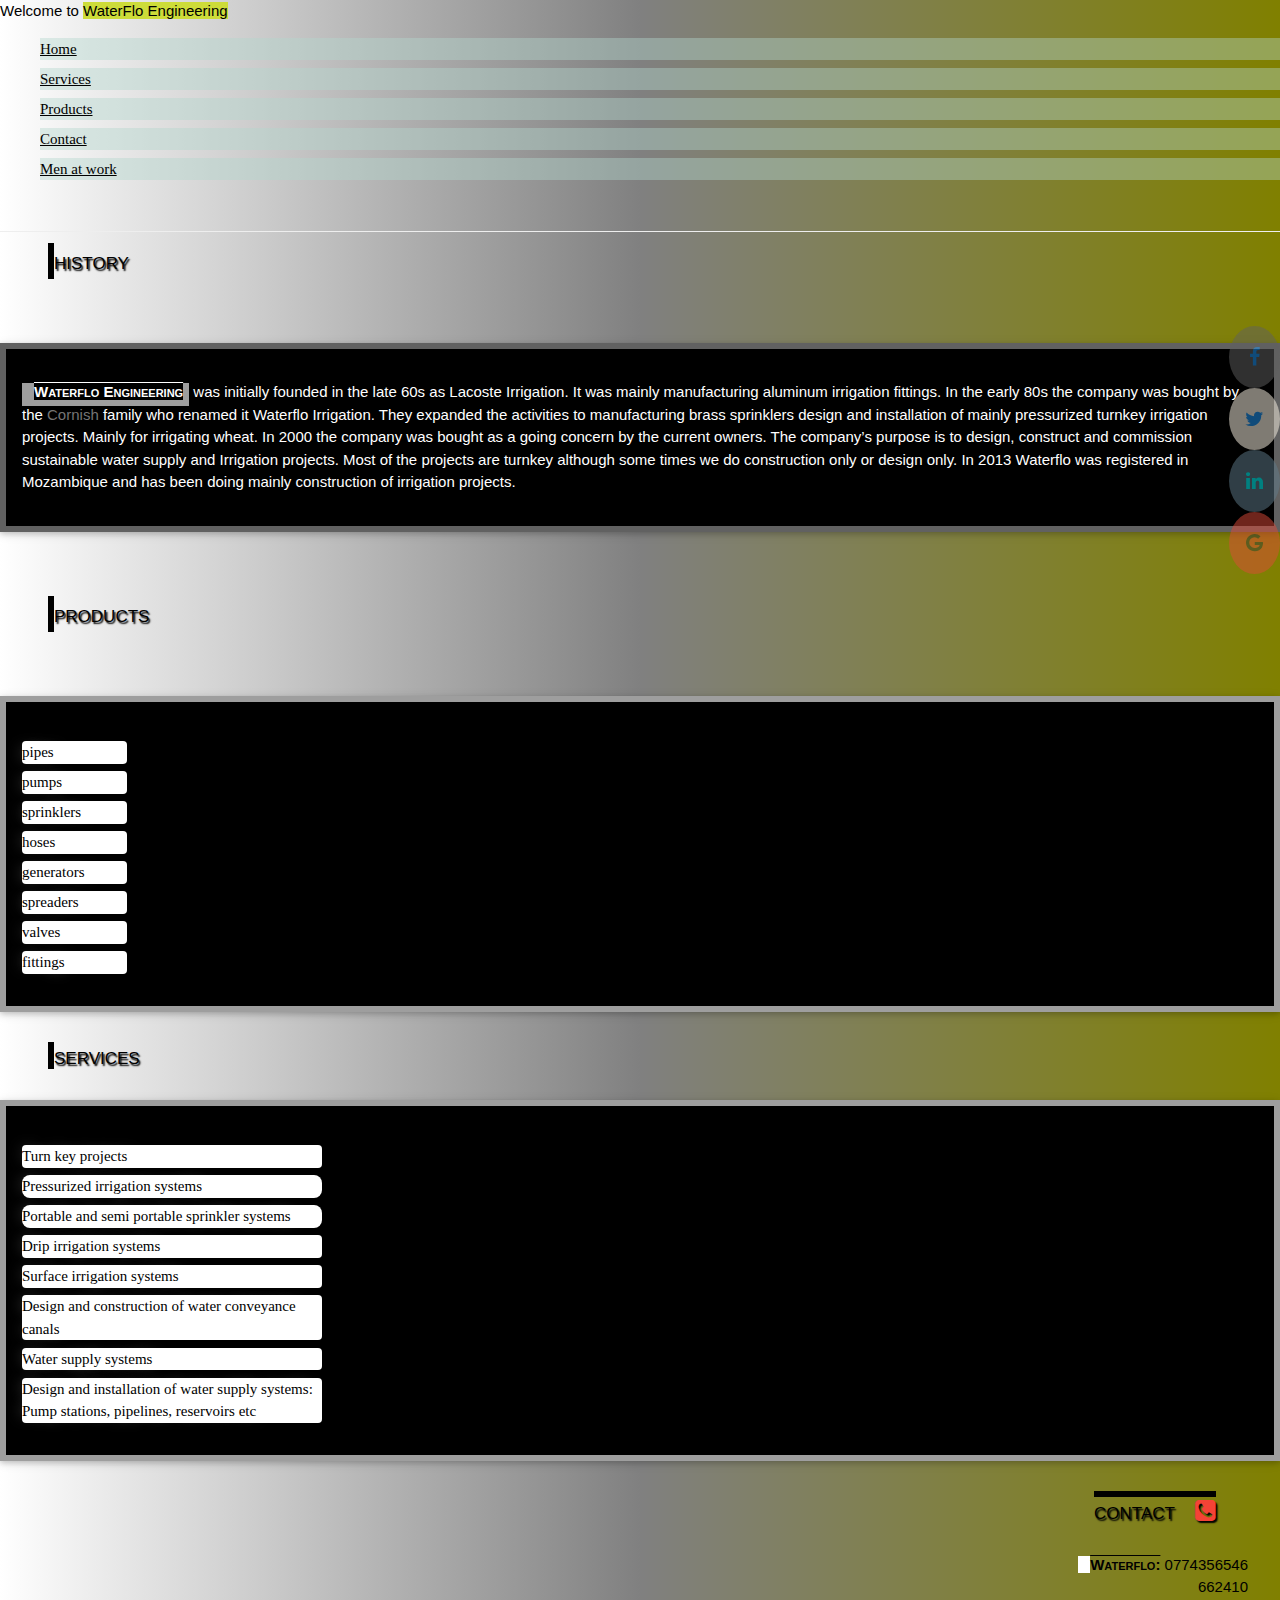
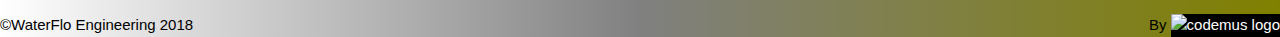
==== about/about.html @ 70ce9ee9 "add bootstrap list-group class to products & services" ====
<!-- remember 'See photos' anchor tag needs a link to photos: 
               also redo the indentation********-->
<!-- add w3.mobile to divs  -->

<!DOCTYPE html>
<html>
    <head>
        <title>Waterflo Engineering</title>
        <link rel='stylesheet' href='https://www.w3schools.com/w3css/4/w3.css'>
        <link rel='stylesheet' href='https://cdnjs.cloudflare.com/ajax/libs/font-awesome/4.7.0/css/font-awesome.min.css'>
        <link rel='stylesheet' href='about.css'>
    </head>
    <body class=''>

          <!-- navigation bar ||START|| -->
        <nav class='navbar'>
            <div class='container-fluid'>
                <div class='navbar-header'>
                    <a class='navbar-brand w3-text-black'>Welcome to 
                        <span class='w3-lime'>WaterFlo Engineering</span>
                    </a>
                </div>
                <ul class='nav navbar-nav'>
                    <li class=''><a href='#'>Home</a></li>
                    <li class=''><a href='#services'>Services</a></li>
                    <li class=''><a href='#products'>Products</a></li>
                    <li class=''><a href='#contact'>Contact</a></li>
                    <li class=''><a href='#staff'>Men at work</a></li>
                </ul>
            </div>
        </nav>
        <!-- navigation bar ||END|| -->
  
      
        <!-- social media bar ||START|| -->  
        <div class='icon-bar'>
            <a href='https://www.facebook.com/Waterfloengineering/' target='_blank' class='facebook w3-dark-grey w3-text-blue w3-circle'>
                <i class='fa fa-facebook'></i>
            </a> 
            <a href='https://twitter.com/bmadamba11' target='_blank' class='twitter w3-sand w3-circle'>
                <i class='fa fa-twitter w3-text-blue'></i>
            </a> 
            <a href='https://zw.linkedin.com/in/blazio-madamba-31a15477' target='_blank' class='twitter w3-blue-grey w3-circle'>
                <i class='fa fa-linkedin w3-text-aqua'></i>
            </a> 
            <a href='https://docs.google.com/forms/d/e/1FAIpQLSe6mGSF5zAmkiY9_m1ofvY2t9WHYR_-6iavnHFkBKuFNOWHrw/viewform?c=0&w=1' class='google w3-circle'>
                <i class='fa fa-google w3-text-dark-grey'></i>
            </a> 
        </div>
        <!-- social media bar ||END|| -->
  
  
        <!-- history  ||START|| -->
        <h3 class='w3-col w3-border-black w3-leftbar h3border w3-text-black'>history</h3>
        <p id='pee' class='w3-card w3-panel w3-col  w3-black w3-border-dark-grey w3-leftbar w3-rightbar w3-topbar w3-bottombar w3-padding-32 w3-text-white'>
            <span class='w3-capitalize w3-border-grey w3-rightbar w3-bottombar'>Waterflo Engineering</span> was initially founded in the late <span id ='sixties'>60s</span> as <span id='lacoste'> Lacoste Irrigation</span>. It was   mainly manufacturing aluminum irrigation fittings. In the early 80s the company was bought by the
            <span class='bolder w3-text-grey'>Cornish</span> 
            <span class='underline'>family</span> who renamed it 
            <span  class='bolder w3-textwhite'>Waterflo Irrigation</span>. They expanded the activities to manufacturing
            brass sprinklers design and installation of mainly pressurized turnkey irrigation projects. Mainly for
            irrigating wheat. In 2000 the company was bought as a going concern by the current owners.
            The company’s purpose is to design, construct and commission sustainable water supply and
            Irrigation projects. Most of the projects are turnkey although some times we do construction only
            or design only. In 2013 Waterflo was registered in Mozambique and has been doing mainly
            construction of irrigation projects.
        </p>
        <!-- history ||END|| -->


        <!-- products ||START|| -->
        <h3 class='w3-col w3-text-black w3-border-black w3-leftbar h3border'>products</h3>
        <ul id='productList' class='list-group w3-hover-shadow w3-card w3-panel w3-col  w3-black w3-border-grey w3-leftbar w3-rightbar w3-topbar w3-bottombar w3-padding-32 w3-text-white'>
        <span class='w3-sand'>
            <li class='list-group-item w3-list-item w3-left-align w3-t-shadow-1 w3-white w3-round-medium'>
                pipes
            </li>
            <li class='list-group-item w3-list-item w3-left-align w3-t-shadow-1 w3-white w3-round-medium'>
                pumps
            </li>
            <li class='list-group-item w3-list-item w3-left-align w3-t-shadow-1 w3-white w3-round-medium'>
                sprinklers
            </li>
            <li class='list-group-item w3-list-item w3-left-align w3-t-shadow-1 w3-white w3-round-medium'>
                hoses
            </li>
            <li class='list-group-item w3-list-item w3-left-align w3-t-shadow-1 w3-white w3-round-medium'>
                generators
            </li>
            <li class='list-group-item w3-list-item w3-left-align w3-t-shadow-1 w3-white w3-round-medium'>
                spreaders
            </li>
            <li class='list-group-item w3-list-item w3-left-align w3-t-shadow-1 w3-white w3-round-medium'>
                valves
            </li>
            <li class='list-group-item w3-list-item w3-left-align w3-t-shadow-1 w3-white w3-round-medium'>
                fittings
            </li>
        </span>
        </ul>
        <!-- products ||END|| -->


        <!-- services ||START||-->
        <h3 class='w3-col w3-text-black'>
            <span class='w3-border-black w3-leftbar h3border'>services</span>
        </h3>
        <ul id='serviceList' class='list-group w3-hover-shadow w3-card w3-panel w3-col  w3-black w3-border-grey w3-leftbar w3-rightbar w3-topbar w3-bottombar w3-padding-32 w3-text-white'>
            <li class='list-group-item w3-list-item-services w3-left-align w3-t-shadow-1 w3-white w3-round-medium'>
            Turn key projects
            </li>
            <li class='list-group-item w3-list-item-services w3-left-align w3-t-shadow-1 w3-white w3-round-large'>
            Pressurized irrigation systems
            </li>
            <li class='list-group-item w3-list-item-services w3-left-align w3-t-shadow-1 w3-white w3-round-large'>
            Portable and semi portable sprinkler systems
            </li>
            <li class='list-group-item w3-list-item-services w3-left-align w3-t-shadow-1 w3-white w3-round-medium'>
            Drip irrigation systems
            </li>
            <li class='list-group-item w3-list-item-services w3-left-align w3-t-shadow-1 w3-white w3-round-medium'>
            Surface irrigation systems
            </li>
            <li class='list-group-item w3-list-item-services w3-left-align w3-t-shadow-1 w3-white w3-round-medium'>
            Design and construction of water conveyance canals
            </li>
            <li class='list-group-item w3-list-item-services w3-left-align w3-t-shadow-1 w3-white w3-round-medium'>
            Water supply systems
            </li>
            <li class='list-group-item w3-list-item-services w3-left-align w3-t-shadow-1 w3-white w3-round-medium'>
            Design and installation of water supply systems: Pump stations, pipelines, reservoirs etc
            </li> 
        </ul>
        <!-- services ||END|| --> 
        
        <!-- contact ||START|| -->
        <div class='w3-padding w3-margin-bottom'>
            <h3 class='w3-col w3-text-black w3-right-align w3-margin-top'>
                <span class='w3-border-black w3-topbar h3border'>
                    contact &nbsp;
                    <i class='fa fa-phone-square w3-text-red'></i>
                </span>
            </h3>
            <p class='w3-col w3-right-align'>
                <span class='w3-margin-right'>
                    <span class='w3-capitalize'>Waterflo:</span>
                     0774356546
                </span><br/> 
                <span class='hiddenVisibility'>Waterflo</span> 
                <span class='w3-margin-right'>662410</span>
            </p>
        </div> 
        <!-- contact ||END|| -->

        <hr/>
       <!--  dont know why i put this (<hr>) here , it shows up in the wrong place too, but actually looks better there. weird. -->
      
        <!--bottom nav ||START||-->
            <div id='bottomNav' class='w3-cell-row'>
                <div class='w3-cell col-xs-12' style='text-align:leftt'>
                    &copy;WaterFlo Engineering 2018
                </div>
                <div class='w3-cell cols-xs-12' style='text-align:right'>
                    By <a href='http://www.codemusltd.com' target='_blank'>
                        <img id='codemusLogo' class='img-thumbnail w3-black' src='http://res.cloudinary.com/fatso/image/upload/v1524523299/codemus/logo.png' alt='codemus logo'/>
                    </a>
                </div>
            </div>
        <!--bottom nav ||END||-->

    </body>
</html>
---- about/about.css ----
body{
  font-size: 16x;
  background: linear-gradient(to right, white, grey, olive); 
  font-family: Helvetica;
}
      
.w3-helvetica {
font-family: helvetica;
}

/* sticky social bar */ 
.icon-bar {
  position: fixed;
  top: 50%;
  right:0px;
  -webkit-transform: translateY(-50%);
  -ms-transform: translateY(-50%);
  transform: translateY(-50%);
  opacity:0.5;
}

.icon-bar a {
  display: block;
  text-align: center;
  padding: 16px;
  transition: all 0.3s ease;
  color: white;
  font-size: 20px;
}

.icon-bar a:hover {
  background-color: #000;
}

.google {
  background: #dd4b39;
/*       color: white; */
}
    
.linkedin {
  background: #007bb5;
  color: white;
}
/* sticky social bar END*/ 

h3{
  color:silver ;
  font-variant: small-caps;
  text-shadow: 0.1rem 0.1rem 0.1rem black;
  text-align: left;
}

.h3border{
  margin: 2em;
}

.w3-capitalize{
  font-variant:small-caps;
  font-weight:bolder;
  border-left: 0.8em solid white;
  text-decoration: overline;
}

ul{
  list-style-type: none;
}

li{
  margin-top: 0.5em;
  background: rgba(178, 215, 206, 0.42);
  font-family: DauphinPlain;
}

ul#productList{
  background-image:url('https://images.unsplash.com/photo-1518931169559-527a99b4074d?ixlib=rb-0.3.5&ixid=eyJhcHBfaWQiOjEyMDd9&s=e24624500cccbb137f3a61d1f5e0b23a&auto=format&fit=crop&w=1868&q=80');
  background-repeat: no-repeat;
  background-position: center;
  background-size: cover;
}

.w3-list-item{
  width:7em;
  /* font-variant: small-caps; */
  background: black;
}


.w3-t-shadow-1{
  text-shadow: 0.1em -0.1em 1em white
}

/*services*/
.w3-list-item-services{
  width:20em;
/* font-variant: small-caps; */
  background: black; 
}

ul#serviceList{
  background:url('https://images.unsplash.com/photo-1453161535619-303d362ea39f?ixlib=rb-0.3.5&ixid=eyJhcHBfaWQiOjEyMDd9&s=e854026d847ab62f9bab035fb70d1f90&auto=format&fit=crop&w=1050&q=80');
  background-repeat: no-repeat;
  background-position: center;
  background-size: cover;
}


/*contact*/
.w3-center-align{
  text-align: center;  
}

.hiddenVisibility{
  visibility: hidden;
}

  /* bottomnav */
img#codemusLogo{
  width:2em;
  height:2em;
}
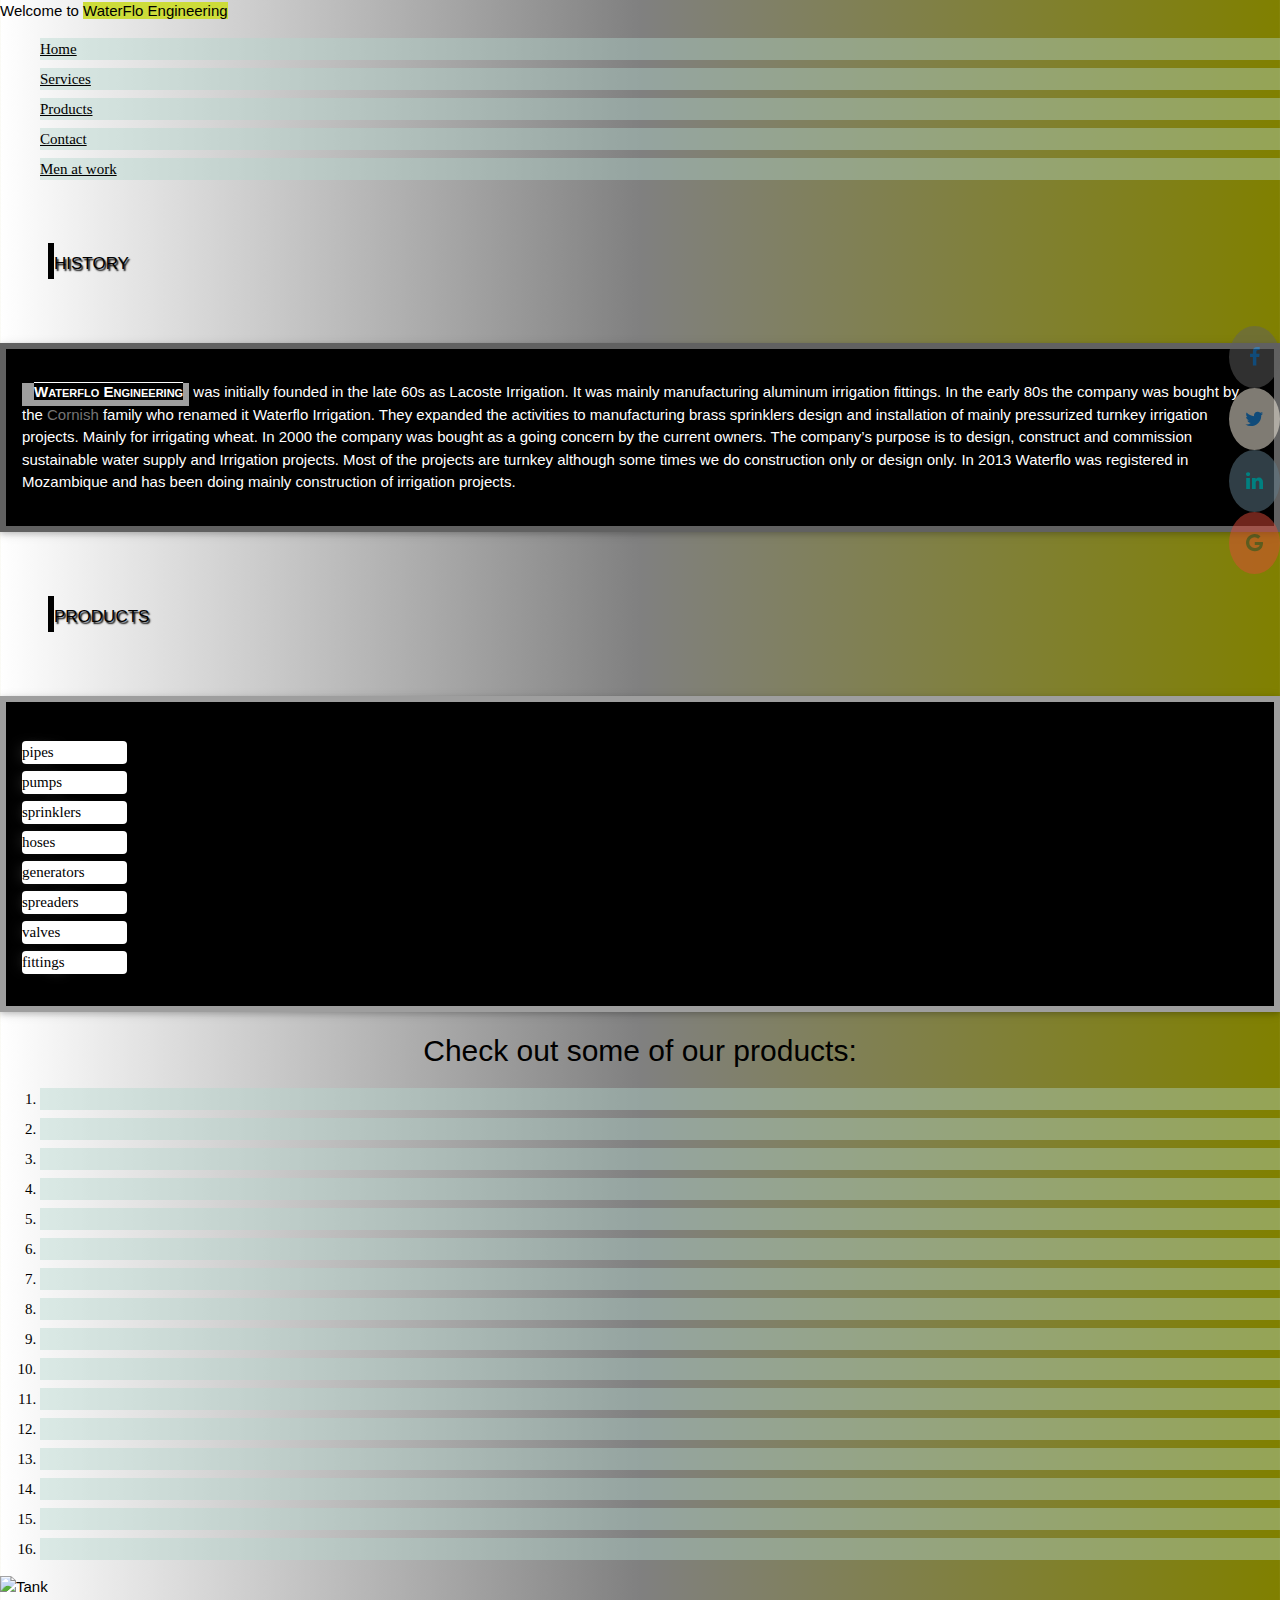
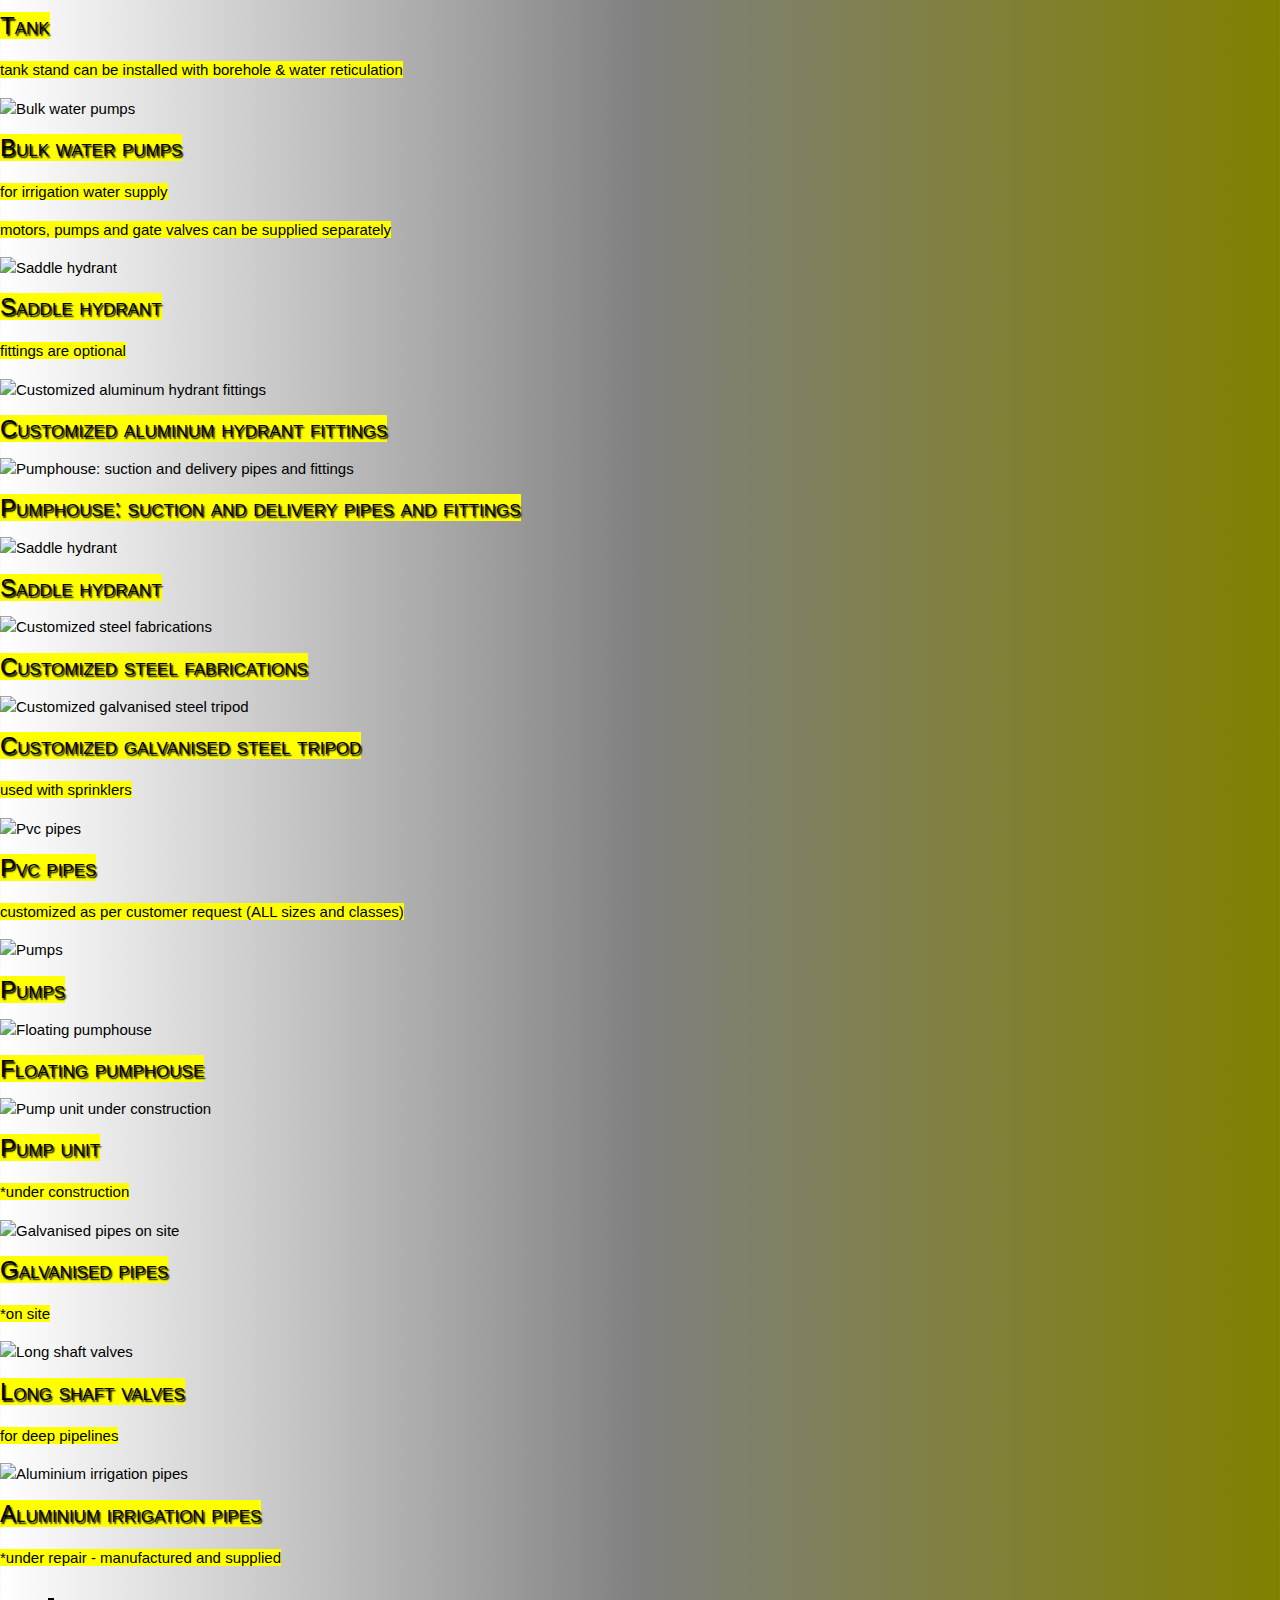
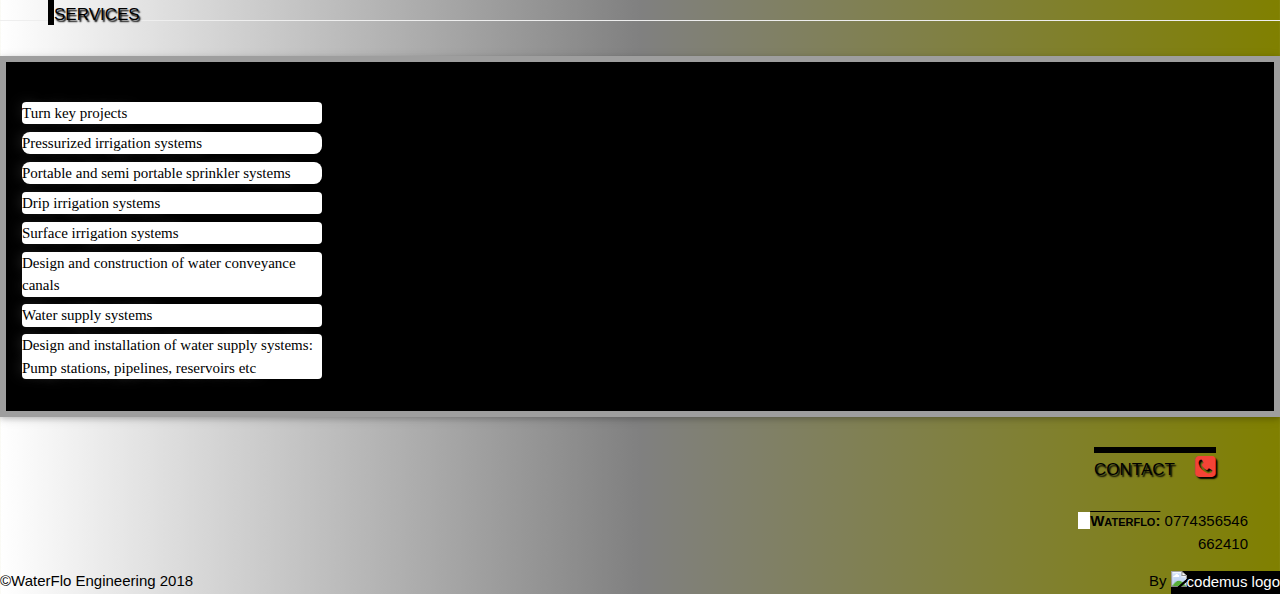
==== commit b4cb7194: "1. add product image carousel" ====
--- a/about/about.html
+++ b/about/about.html
@@ -97,6 +97,214 @@
             </li>
         </span>
         </ul>
+
+        <!--products carousel ||START||-->
+
+        <div class="container">
+            <h2 class='w3-center'>Check out some of our products:</h2>
+            <div id="myCarousel" class="carousel slide" data-ride="carousel">
+                <!-- Indicators -->
+                <ol class="carousel-indicators">
+                <li data-target="#myCarousel" data-slide-to="0" class="active"></li>
+                <li data-target="#myCarousel" data-slide-to="1"></li>
+                <li data-target="#myCarousel" data-slide-to="2"></li>
+                <li data-target="#myCarousel" data-slide-to="3"></li>
+                <li data-target="#myCarousel" data-slide-to="4"></li>
+                <li data-target="#myCarousel" data-slide-to="5"></li>
+                <li data-target="#myCarousel" data-slide-to="6"></li>
+                <li data-target="#myCarousel" data-slide-to="7"></li>
+                <li data-target="#myCarousel" data-slide-to="8"></li>
+                <li data-target="#myCarousel" data-slide-to="9"></li>
+                <li data-target="#myCarousel" data-slide-to="10"></li>
+                <li data-target="#myCarousel" data-slide-to="11"></li>
+                <li data-target="#myCarousel" data-slide-to="12"></li>
+                <li data-target="#myCarousel" data-slide-to="13"></li>
+                <li data-target="#myCarousel" data-slide-to="14"></li>
+                <li data-target="#myCarousel" data-slide-to="15"></li>
+                </ol>
+            
+                <!-- Wrapper for slides -->
+                <div class="carousel-inner">
+        
+                    <div class="item active">
+                        <img src="http://res.cloudinary.com/fatso/image/upload/e_improve/v1523743996/Waterflo/products/12.jpg" alt="Tank" class='img-thumbnail product'/>
+                        <div class="carousel-caption">
+                            <h3 class=''>
+                                <mark>Tank</mark>
+                            </h3>
+                            <p class='w3-text-black'>
+                                <mark>tank stand can be installed with borehole & water reticulation</mark>
+                            </p>
+                        </div>
+                    </div>
+            
+                    <div class="item">
+                        <img src="http://res.cloudinary.com/fatso/image/upload/v1523743994/Waterflo/products/21.jpg" alt="Bulk water pumps" class='img-thumbnail product'/>
+                        <div class="carousel-caption">
+                            <h3>
+                                <mark>Bulk water pumps</mark>
+                            </h3>
+                            <p>
+                                <mark>for irrigation water supply</mark>
+                            </p>
+                            <p>
+                                <mark>motors, pumps and gate valves can be supplied separately</mark>
+                            </p>
+                        </div>
+                    </div>
+                
+                    <div class="item">
+                        <img src="http://res.cloudinary.com/fatso/image/upload/v1523743993/Waterflo/products/8.jpg" alt="Saddle hydrant" class='img-thumbnail product'/>
+                        <div class="carousel-caption">
+                            <h3>
+                                <mark>Saddle hydrant</mark>
+                            </h3>
+                            <p>
+                                <mark>fittings are optional</mark>
+                            </p>
+                        </div>
+                    </div>
+                    
+                    <div class="item">
+                        <img src="http://res.cloudinary.com/fatso/image/upload/v1523743991/Waterflo/products/11.jpg" alt="Customized aluminum hydrant fittings" class='img-thumbnail product'/>
+                        <div class="carousel-caption">
+                            <h3>
+                                <mark>Customized aluminum hydrant fittings</mark>
+                            </h3>
+                        </div>
+                    </div>
+                    
+                    <div class="item">
+                        <img src="http://res.cloudinary.com/fatso/image/upload/v1523743985/Waterflo/products/20.jpg" alt="Pumphouse: suction and delivery pipes and fittings" class='img-thumbnail product'/>
+                        <div class="carousel-caption">
+                            <h3>
+                                <mark>Pumphouse: suction and delivery pipes and fittings</mark>
+                            </h3>
+                        </div>
+                    </div>
+                    
+                    <div class="item">
+                        <img src="http://res.cloudinary.com/fatso/image/upload/v1523743983/Waterflo/products/7.jpg" alt="Saddle hydrant" class='img-thumbnail product'/>
+                        <div class="carousel-caption">
+                            <h3>
+                                <mark>Saddle hydrant</mark>
+                            </h3>
+                        </div>
+                    </div>
+                    
+                    <div class="item">
+                        <img src="http://res.cloudinary.com/fatso/image/upload/v1523743975/Waterflo/products/18.jpg" alt="Customized steel fabrications" class='img-thumbnail product'/>
+                        <div class="carousel-caption">
+                            <h3>
+                                <mark>Customized steel fabrications</mark>
+                            </h3>
+                        </div>
+                    </div>
+                    
+                    <div class="item">
+                        <img src="http://res.cloudinary.com/fatso/image/upload/v1523743967/Waterflo/products/5.jpg" alt="Customized galvanised steel tripod" class='img-thumbnail product'/>
+                        <div class="carousel-caption">
+                            <h3>
+                                <mark>Customized galvanised steel tripod</mark>
+                            </h3>
+                            <p>
+                                <mark>used with sprinklers</mark>
+                            </p>
+                        </div>
+                    </div>
+                    
+                    <div class="item">
+                        <img src="http://res.cloudinary.com/fatso/image/upload/v1523743962/Waterflo/products/17.jpg" alt="Pvc pipes" class='img-thumbnail product'/>
+                        <div class="carousel-caption">
+                            <h3>
+                                <mark>Pvc pipes</mark>
+                            </h3>
+                            <p>
+                                <mark>customized as per customer request (ALL sizes and classes)</mark>
+                            </p>
+                        </div>
+                    </div>
+                    
+                    <div class="item">
+                        <img src="http://res.cloudinary.com/fatso/image/upload/v1523743962/Waterflo/products/4.jpg" alt="Pumps" class='img-thumbnail product'/>
+                        <div class="carousel-caption">
+                            <h3>
+                                <mark>Pumps</mark>
+                            </h3>
+                        </div>
+                    </div>
+                    
+                    <div class="item">
+                        <img src="http://res.cloudinary.com/fatso/image/upload/v1523743950/Waterflo/products/3.jpg" alt="Floating pumphouse" class='img-thumbnail product'/>
+                        <div class="carousel-caption">
+                            <h3>
+                                <mark>Floating pumphouse</mark>
+                            </h3>
+                        </div>
+                    </div>
+                    
+                    <div class="item">
+                        <img src="http://res.cloudinary.com/fatso/image/upload/v1523743944/Waterflo/products/25.jpg" alt="Pump unit under construction" class='img-thumbnail product'/>
+                        <div class="carousel-caption">
+                            <h3>
+                                <mark>Pump unit</mark>
+                            </h3>
+                            <p>
+                                <mark>*under construction</mark>
+                            </p>
+                        </div>
+                    </div>
+                    
+                    <div class="item">
+                        <img src="http://res.cloudinary.com/fatso/image/upload/v1523743929/Waterflo/products/23.jpg" alt="Galvanised pipes on site" class='img-thumbnail product'/>
+                        <div class="carousel-caption">
+                            <h3>
+                                <mark>Galvanised pipes</mark>
+                            </h3>
+                            <p>
+                                <mark>*on site</mark>
+                            </p>
+                        </div>
+                    </div>
+                    
+                    <div class="item">
+                        <img src="http://res.cloudinary.com/fatso/image/upload/v1523743919/Waterflo/products/22.jpg" alt="Long shaft valves" class='img-thumbnail product'/>
+                        <div class="carousel-caption">
+                            <h3>
+                                <mark>Long shaft valves</mark>
+                            </h3>
+                            <p>
+                                <mark>for deep pipelines</mark>
+                            </p>
+                        </div>
+                    </div>
+                    
+                    <div class="item">
+                        <img src="http://res.cloudinary.com/fatso/image/upload/v1531772694/24.jpg" alt="Aluminium irrigation pipes" class='img-thumbnail product'/>
+                        <div class="carousel-caption">
+                            <h3>
+                                <mark>Aluminium irrigation pipes</mark>
+                            </h3>
+                            <p>
+                                <mark>*under repair - manufactured and supplied</mark>
+                            </p>
+                        </div>
+                    </div>
+                </div>
+            
+                <!-- Left and right controls -->
+                <a class="left carousel-control" href="#myCarousel" data-slide="prev">
+                    <span class="glyphicon glyphicon-chevron-left"></span>
+                    <span class="sr-only">Previous</span>
+                </a>
+                <a class="right carousel-control" href="#myCarousel" data-slide="next">
+                    <span class="glyphicon glyphicon-chevron-right"></span>
+                    <span class="sr-only">Next</span>
+                </a>
+            </div>
+        </div>
+        <!--products carousel ||END||-->
+            
         <!-- products ||END|| -->
 
 
--- a/about/about.css
+++ b/about/about.css
@@ -43,6 +43,8 @@
 }
 /* sticky social bar END*/ 
 
+
+/* products */
 h3{
   color:silver ;
   font-variant: small-caps;
@@ -89,6 +91,11 @@
   text-shadow: 0.1em -0.1em 1em white
 }
 
+img.product{
+  width:50%;
+  margin:auto;
+}
+
 /*services*/
 .w3-list-item-services{
   width:20em;
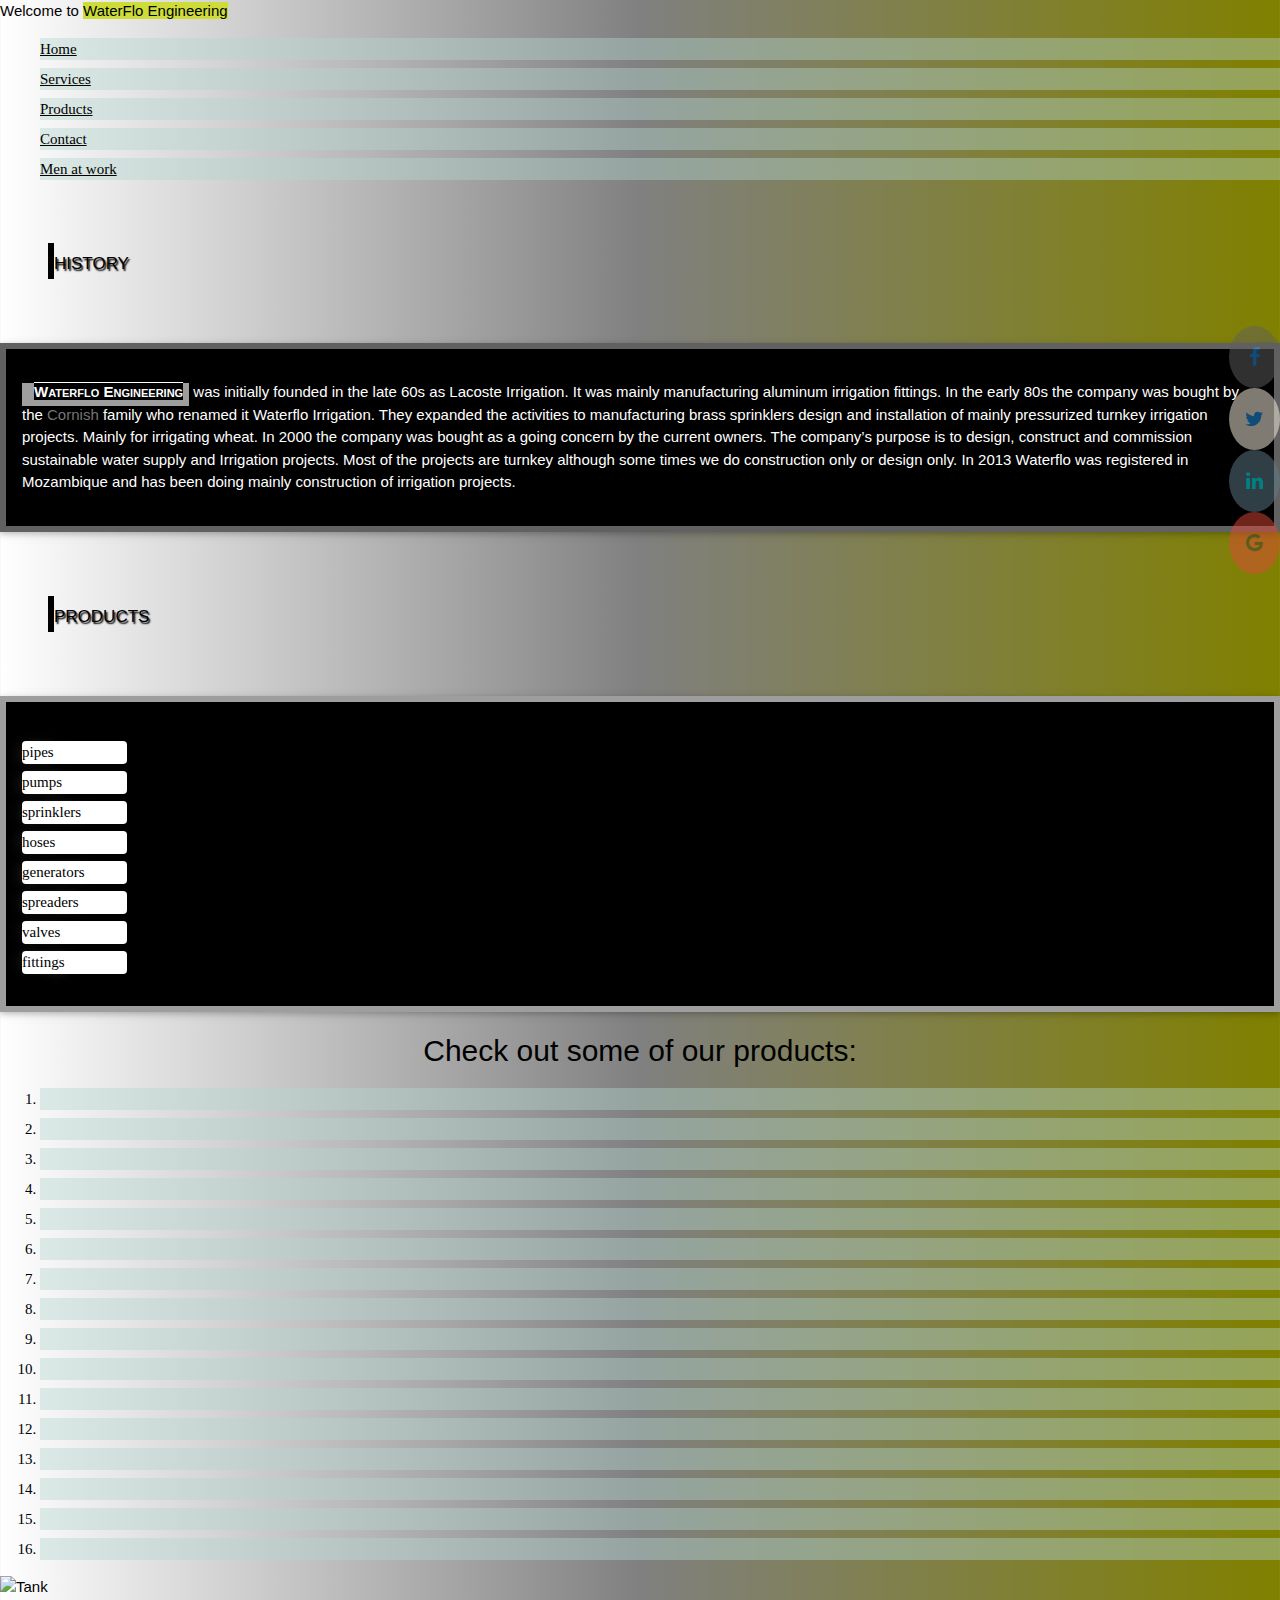
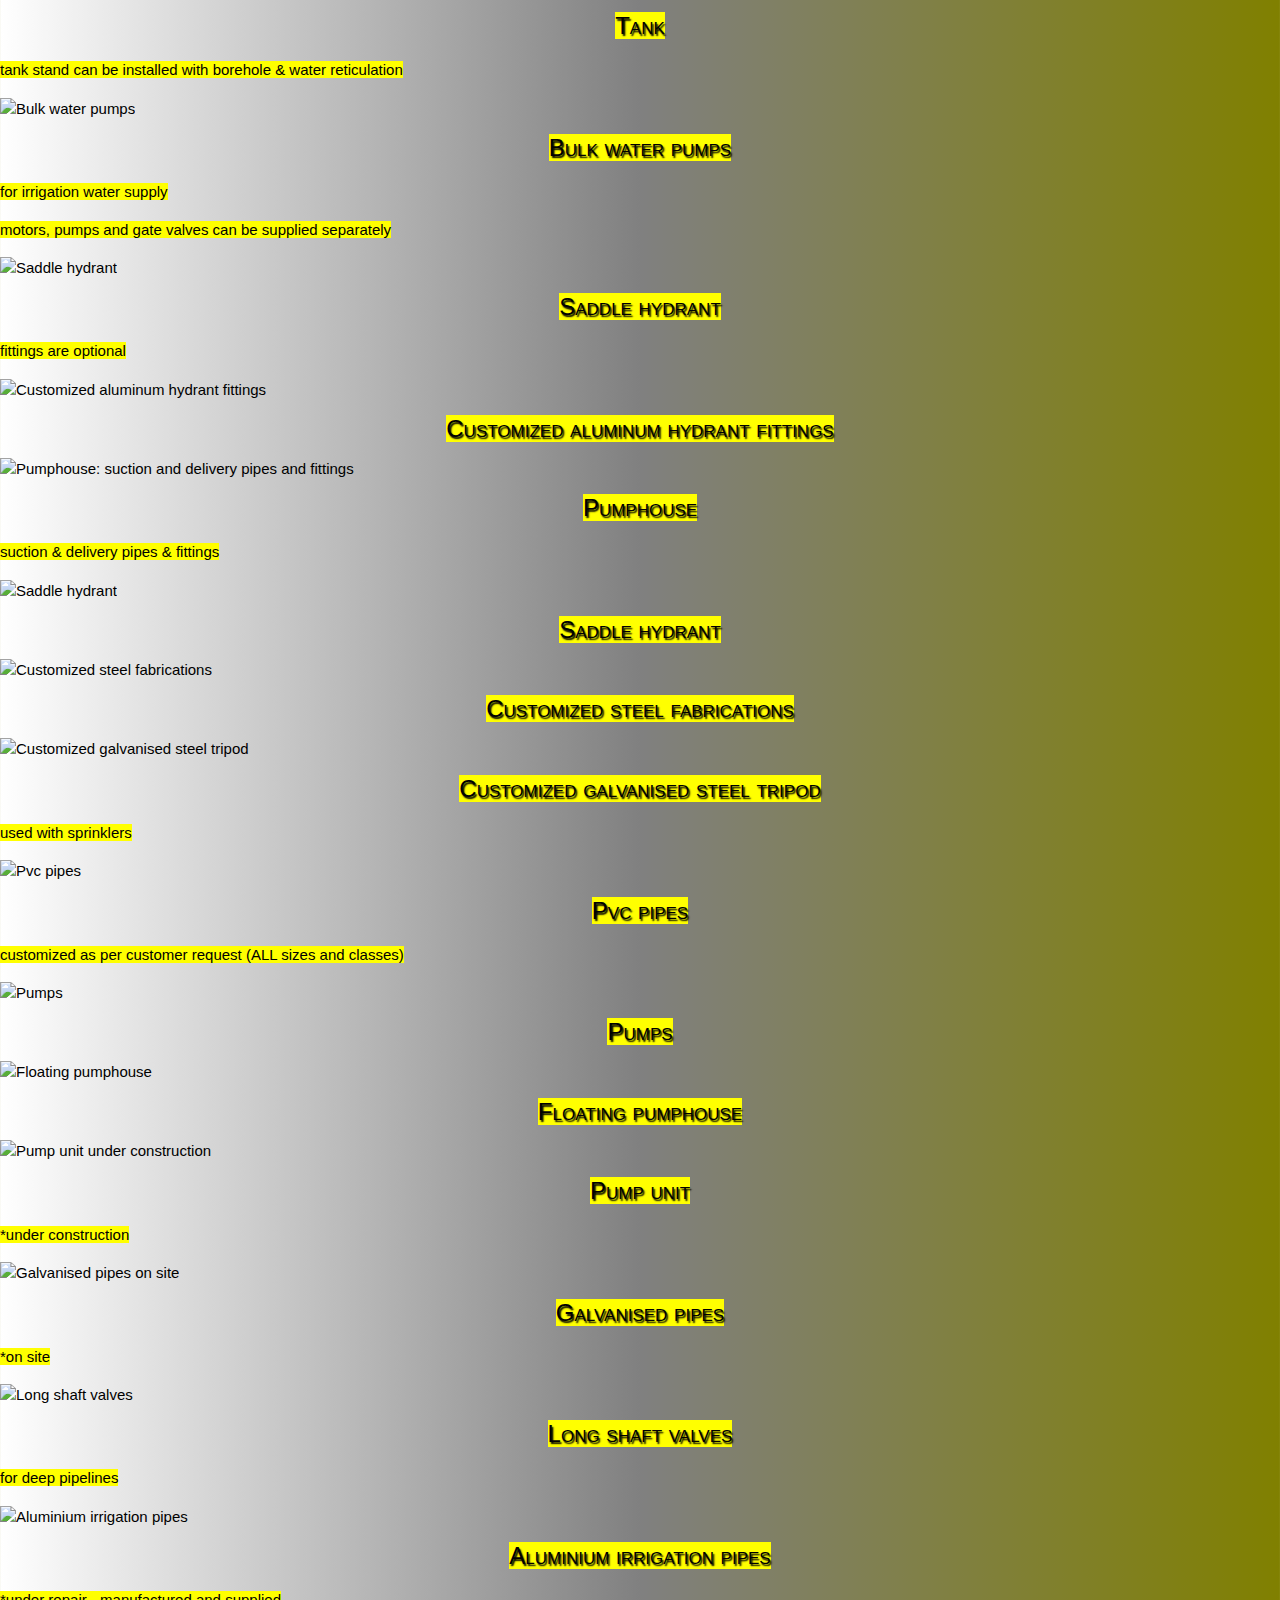
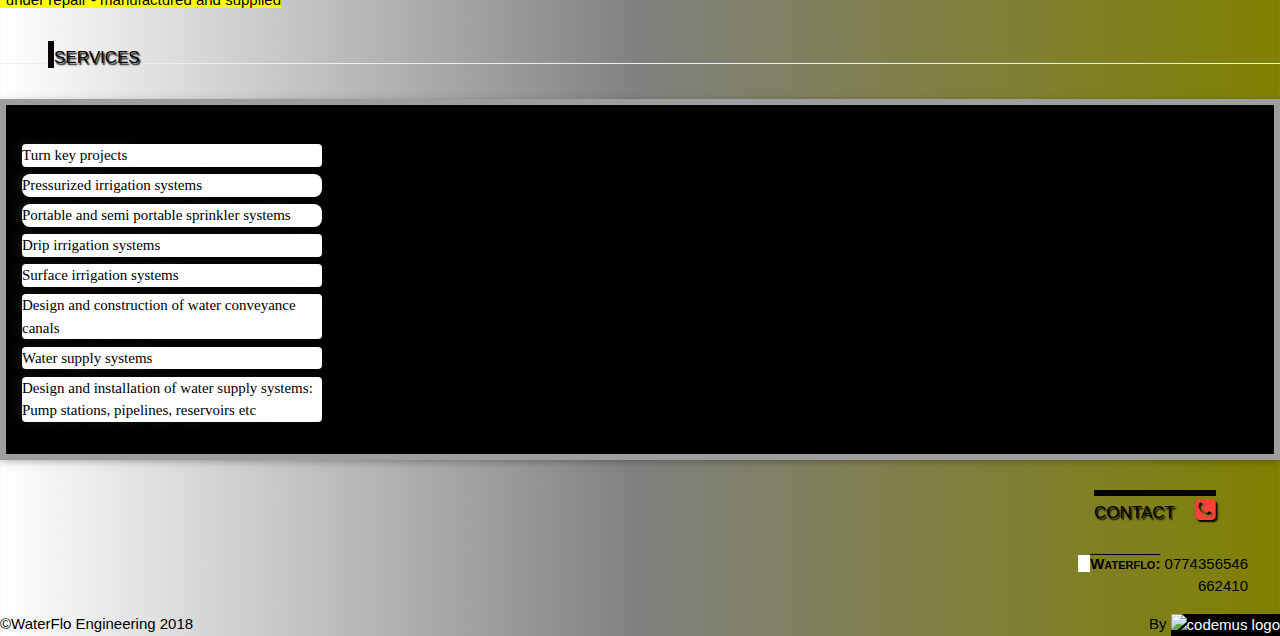
==== commit 7d8a6d59: "center-align all caption text" ====
--- a/about/about.html
+++ b/about/about.html
@@ -129,11 +129,11 @@
                     <div class="item active">
                         <img src="http://res.cloudinary.com/fatso/image/upload/e_improve/v1523743996/Waterflo/products/12.jpg" alt="Tank" class='img-thumbnail product'/>
                         <div class="carousel-caption">
-                            <h3 class=''>
-                                <mark>Tank</mark>
+                            <h3 class='w3-center'>
+                                <mark class='w3-center'>Tank</mark>
                             </h3>
                             <p class='w3-text-black'>
-                                <mark>tank stand can be installed with borehole & water reticulation</mark>
+                                <mark class='w3-center'>tank stand can be installed with borehole & water reticulation</mark>
                             </p>
                         </div>
                     </div>
@@ -141,14 +141,14 @@
                     <div class="item">
                         <img src="http://res.cloudinary.com/fatso/image/upload/v1523743994/Waterflo/products/21.jpg" alt="Bulk water pumps" class='img-thumbnail product'/>
                         <div class="carousel-caption">
-                            <h3>
-                                <mark>Bulk water pumps</mark>
-                            </h3>
-                            <p>
-                                <mark>for irrigation water supply</mark>
-                            </p>
-                            <p>
-                                <mark>motors, pumps and gate valves can be supplied separately</mark>
+                            <h3 class='w3-center'>
+                                <mark class='w3-center'>Bulk water pumps</mark>
+                            </h3>
+                            <p>
+                                <mark class='w3-center'>for irrigation water supply</mark>
+                            </p>
+                            <p>
+                                <mark class='w3-center'>motors, pumps and gate valves can be supplied separately</mark>
                             </p>
                         </div>
                     </div>
@@ -156,11 +156,11 @@
                     <div class="item">
                         <img src="http://res.cloudinary.com/fatso/image/upload/v1523743993/Waterflo/products/8.jpg" alt="Saddle hydrant" class='img-thumbnail product'/>
                         <div class="carousel-caption">
-                            <h3>
-                                <mark>Saddle hydrant</mark>
-                            </h3>
-                            <p>
-                                <mark>fittings are optional</mark>
+                            <h3 class='w3-center'>
+                                <mark class='w3-center'>Saddle hydrant</mark>
+                            </h3>
+                            <p>
+                                <mark class='w3-center'>fittings are optional</mark>
                             </p>
                         </div>
                     </div>
@@ -168,8 +168,8 @@
                     <div class="item">
                         <img src="http://res.cloudinary.com/fatso/image/upload/v1523743991/Waterflo/products/11.jpg" alt="Customized aluminum hydrant fittings" class='img-thumbnail product'/>
                         <div class="carousel-caption">
-                            <h3>
-                                <mark>Customized aluminum hydrant fittings</mark>
+                            <h3 class='w3-center'>
+                                <mark class='w3-center'>Customized aluminum hydrant fittings</mark>
                             </h3>
                         </div>
                     </div>
@@ -177,17 +177,20 @@
                     <div class="item">
                         <img src="http://res.cloudinary.com/fatso/image/upload/v1523743985/Waterflo/products/20.jpg" alt="Pumphouse: suction and delivery pipes and fittings" class='img-thumbnail product'/>
                         <div class="carousel-caption">
-                            <h3>
-                                <mark>Pumphouse: suction and delivery pipes and fittings</mark>
-                            </h3>
+                            <h3 class='w3-center'>
+                                <mark class='w3-center'>Pumphouse</mark>
+                            </h3>
+                            <p>
+                                <mark class='w3-center'>suction & delivery pipes & fittings</mark>
+                            </p>
                         </div>
                     </div>
                     
                     <div class="item">
                         <img src="http://res.cloudinary.com/fatso/image/upload/v1523743983/Waterflo/products/7.jpg" alt="Saddle hydrant" class='img-thumbnail product'/>
                         <div class="carousel-caption">
-                            <h3>
-                                <mark>Saddle hydrant</mark>
+                            <h3 class='w3-center'>
+                                <mark class='w3-center'>Saddle hydrant</mark>
                             </h3>
                         </div>
                     </div>
@@ -195,8 +198,8 @@
                     <div class="item">
                         <img src="http://res.cloudinary.com/fatso/image/upload/v1523743975/Waterflo/products/18.jpg" alt="Customized steel fabrications" class='img-thumbnail product'/>
                         <div class="carousel-caption">
-                            <h3>
-                                <mark>Customized steel fabrications</mark>
+                            <h3 class='w3-center'>
+                                <mark class='w3-center'>Customized steel fabrications</mark>
                             </h3>
                         </div>
                     </div>
@@ -204,11 +207,11 @@
                     <div class="item">
                         <img src="http://res.cloudinary.com/fatso/image/upload/v1523743967/Waterflo/products/5.jpg" alt="Customized galvanised steel tripod" class='img-thumbnail product'/>
                         <div class="carousel-caption">
-                            <h3>
-                                <mark>Customized galvanised steel tripod</mark>
-                            </h3>
-                            <p>
-                                <mark>used with sprinklers</mark>
+                            <h3 class='w3-center'>
+                                <mark class='w3-center'>Customized galvanised steel tripod</mark>
+                            </h3>
+                            <p>
+                                <mark class='w3-center'>used with sprinklers</mark>
                             </p>
                         </div>
                     </div>
@@ -216,11 +219,11 @@
                     <div class="item">
                         <img src="http://res.cloudinary.com/fatso/image/upload/v1523743962/Waterflo/products/17.jpg" alt="Pvc pipes" class='img-thumbnail product'/>
                         <div class="carousel-caption">
-                            <h3>
-                                <mark>Pvc pipes</mark>
-                            </h3>
-                            <p>
-                                <mark>customized as per customer request (ALL sizes and classes)</mark>
+                            <h3 class='w3-center'>
+                                <mark class='w3-center'>Pvc pipes</mark>
+                            </h3>
+                            <p>
+                                <mark class='w3-center'>customized as per customer request (ALL sizes and classes)</mark>
                             </p>
                         </div>
                     </div>
@@ -228,8 +231,8 @@
                     <div class="item">
                         <img src="http://res.cloudinary.com/fatso/image/upload/v1523743962/Waterflo/products/4.jpg" alt="Pumps" class='img-thumbnail product'/>
                         <div class="carousel-caption">
-                            <h3>
-                                <mark>Pumps</mark>
+                            <h3 class='w3-center'>
+                                <mark class='w3-center'>Pumps</mark>
                             </h3>
                         </div>
                     </div>
@@ -237,8 +240,8 @@
                     <div class="item">
                         <img src="http://res.cloudinary.com/fatso/image/upload/v1523743950/Waterflo/products/3.jpg" alt="Floating pumphouse" class='img-thumbnail product'/>
                         <div class="carousel-caption">
-                            <h3>
-                                <mark>Floating pumphouse</mark>
+                            <h3 class='w3-center'>
+                                <mark class='w3-center'>Floating pumphouse</mark>
                             </h3>
                         </div>
                     </div>
@@ -246,11 +249,11 @@
                     <div class="item">
                         <img src="http://res.cloudinary.com/fatso/image/upload/v1523743944/Waterflo/products/25.jpg" alt="Pump unit under construction" class='img-thumbnail product'/>
                         <div class="carousel-caption">
-                            <h3>
-                                <mark>Pump unit</mark>
-                            </h3>
-                            <p>
-                                <mark>*under construction</mark>
+                            <h3 class='w3-center'>
+                                <mark class='w3-center'>Pump unit</mark>
+                            </h3>
+                            <p>
+                                <mark class='w3-center'>*under construction</mark>
                             </p>
                         </div>
                     </div>
@@ -258,11 +261,11 @@
                     <div class="item">
                         <img src="http://res.cloudinary.com/fatso/image/upload/v1523743929/Waterflo/products/23.jpg" alt="Galvanised pipes on site" class='img-thumbnail product'/>
                         <div class="carousel-caption">
-                            <h3>
-                                <mark>Galvanised pipes</mark>
-                            </h3>
-                            <p>
-                                <mark>*on site</mark>
+                            <h3 class='w3-center'>
+                                <mark class='w3-center'>Galvanised pipes</mark>
+                            </h3>
+                            <p>
+                                <mark class='w3-center'>*on site</mark>
                             </p>
                         </div>
                     </div>
@@ -270,11 +273,11 @@
                     <div class="item">
                         <img src="http://res.cloudinary.com/fatso/image/upload/v1523743919/Waterflo/products/22.jpg" alt="Long shaft valves" class='img-thumbnail product'/>
                         <div class="carousel-caption">
-                            <h3>
-                                <mark>Long shaft valves</mark>
-                            </h3>
-                            <p>
-                                <mark>for deep pipelines</mark>
+                            <h3 class='w3-center'>
+                                <mark class='w3-center'>Long shaft valves</mark>
+                            </h3>
+                            <p>
+                                <mark class='w3-center'>for deep pipelines</mark>
                             </p>
                         </div>
                     </div>
@@ -282,11 +285,11 @@
                     <div class="item">
                         <img src="http://res.cloudinary.com/fatso/image/upload/v1531772694/24.jpg" alt="Aluminium irrigation pipes" class='img-thumbnail product'/>
                         <div class="carousel-caption">
-                            <h3>
-                                <mark>Aluminium irrigation pipes</mark>
-                            </h3>
-                            <p>
-                                <mark>*under repair - manufactured and supplied</mark>
+                            <h3 class='w3-center'>
+                                <mark class='w3-center'>Aluminium irrigation pipes</mark>
+                            </h3>
+                            <p>
+                                <mark class='w3-center'>*under repair - manufactured and supplied</mark>
                             </p>
                         </div>
                     </div>
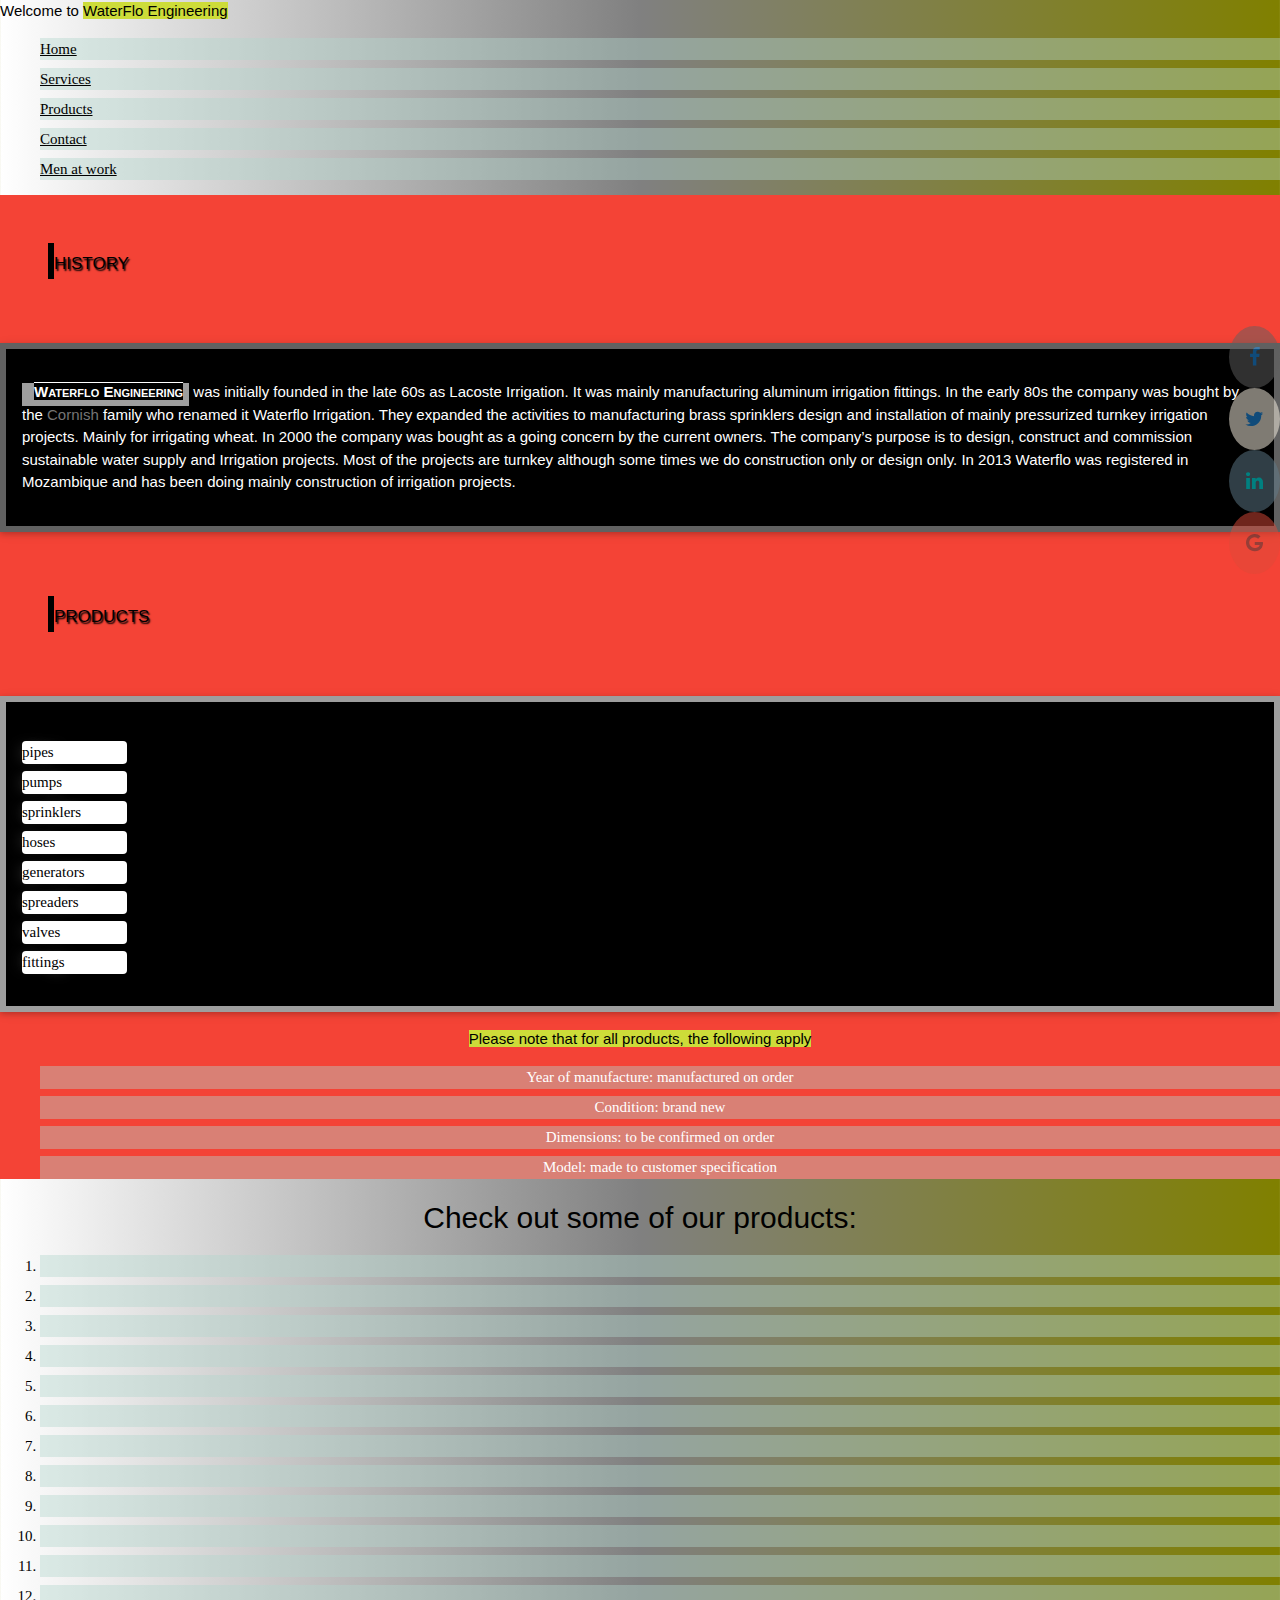
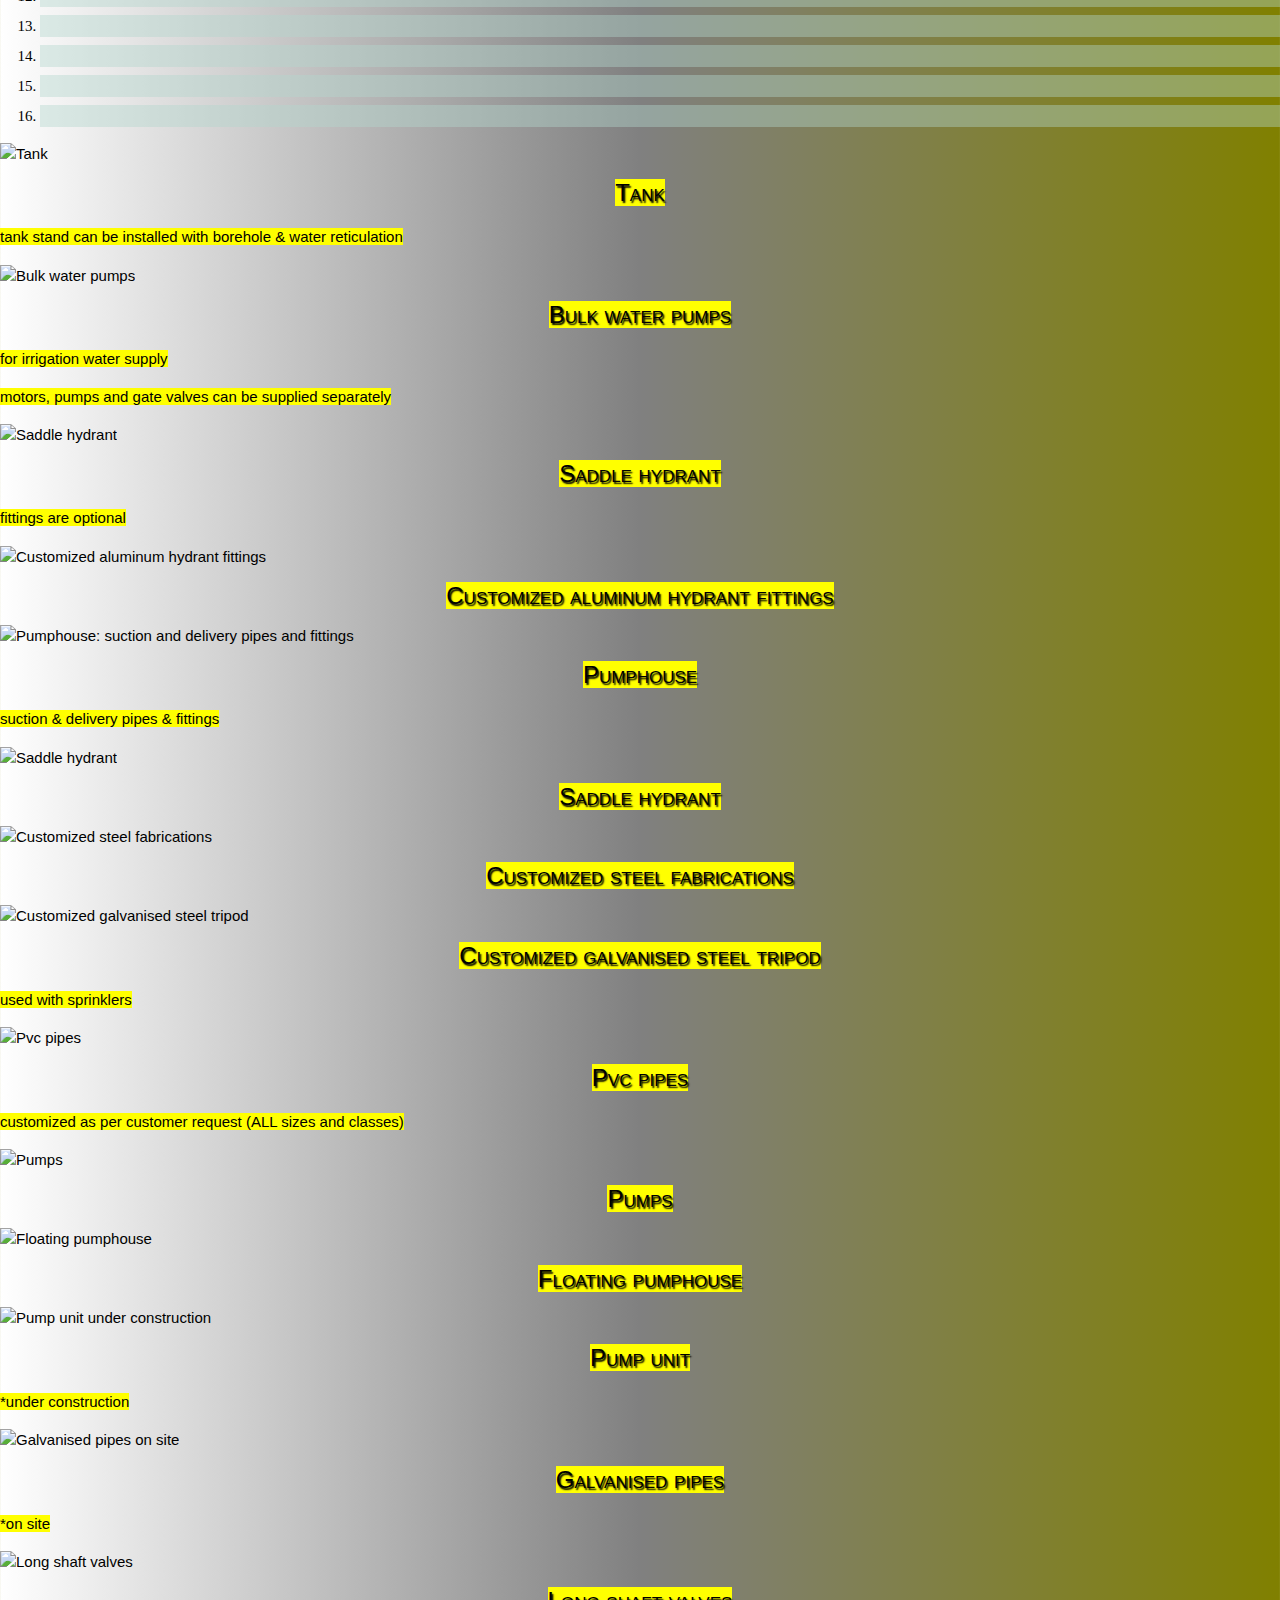
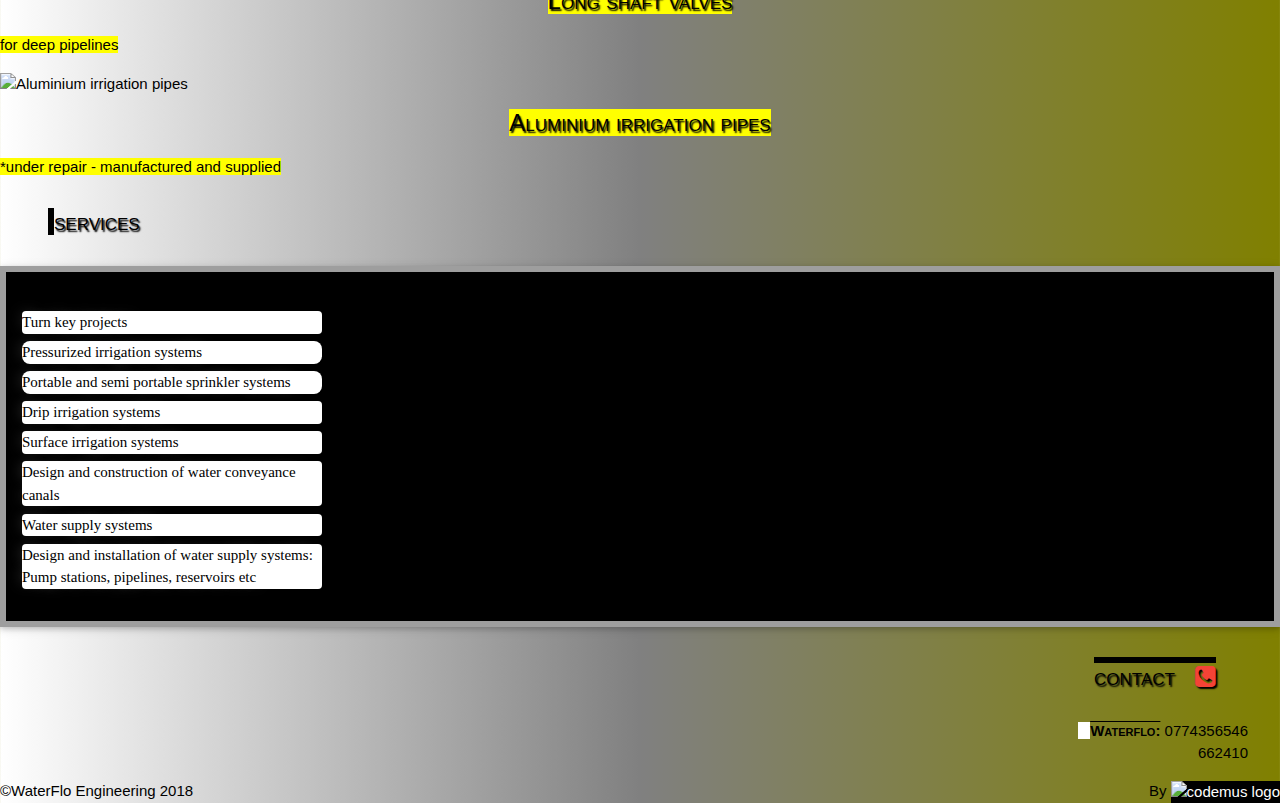
==== commit 4972bafd: "add product warning/notice" ====
--- a/about/about.html
+++ b/about/about.html
@@ -100,6 +100,18 @@
 
         <!--products carousel ||START||-->
 
+        <!--warning||START||-->
+        <div class='well w3-center w3-red'>
+            <mark class='w3-lime'>Please note that for all products, the following apply</mark>  
+            <ul class='w3-section'>
+            <li class='badge'>Year of manufacture: manufactured on order</li>
+            <li class='badge'>Condition: brand new </li>
+            <li class='badge'>Dimensions: to be confirmed on order</li>
+            <li class='badge'>Model: made to customer specification</li>  
+            <ul>
+        </div>
+        <!--warning||END|-->
+        
         <div class="container">
             <h2 class='w3-center'>Check out some of our products:</h2>
             <div id="myCarousel" class="carousel slide" data-ride="carousel">
@@ -362,9 +374,7 @@
         </div> 
         <!-- contact ||END|| -->
 
-        <hr/>
-       <!--  dont know why i put this (<hr>) here , it shows up in the wrong place too, but actually looks better there. weird. -->
-      
+
         <!--bottom nav ||START||-->
             <div id='bottomNav' class='w3-cell-row'>
                 <div class='w3-cell col-xs-12' style='text-align:leftt'>
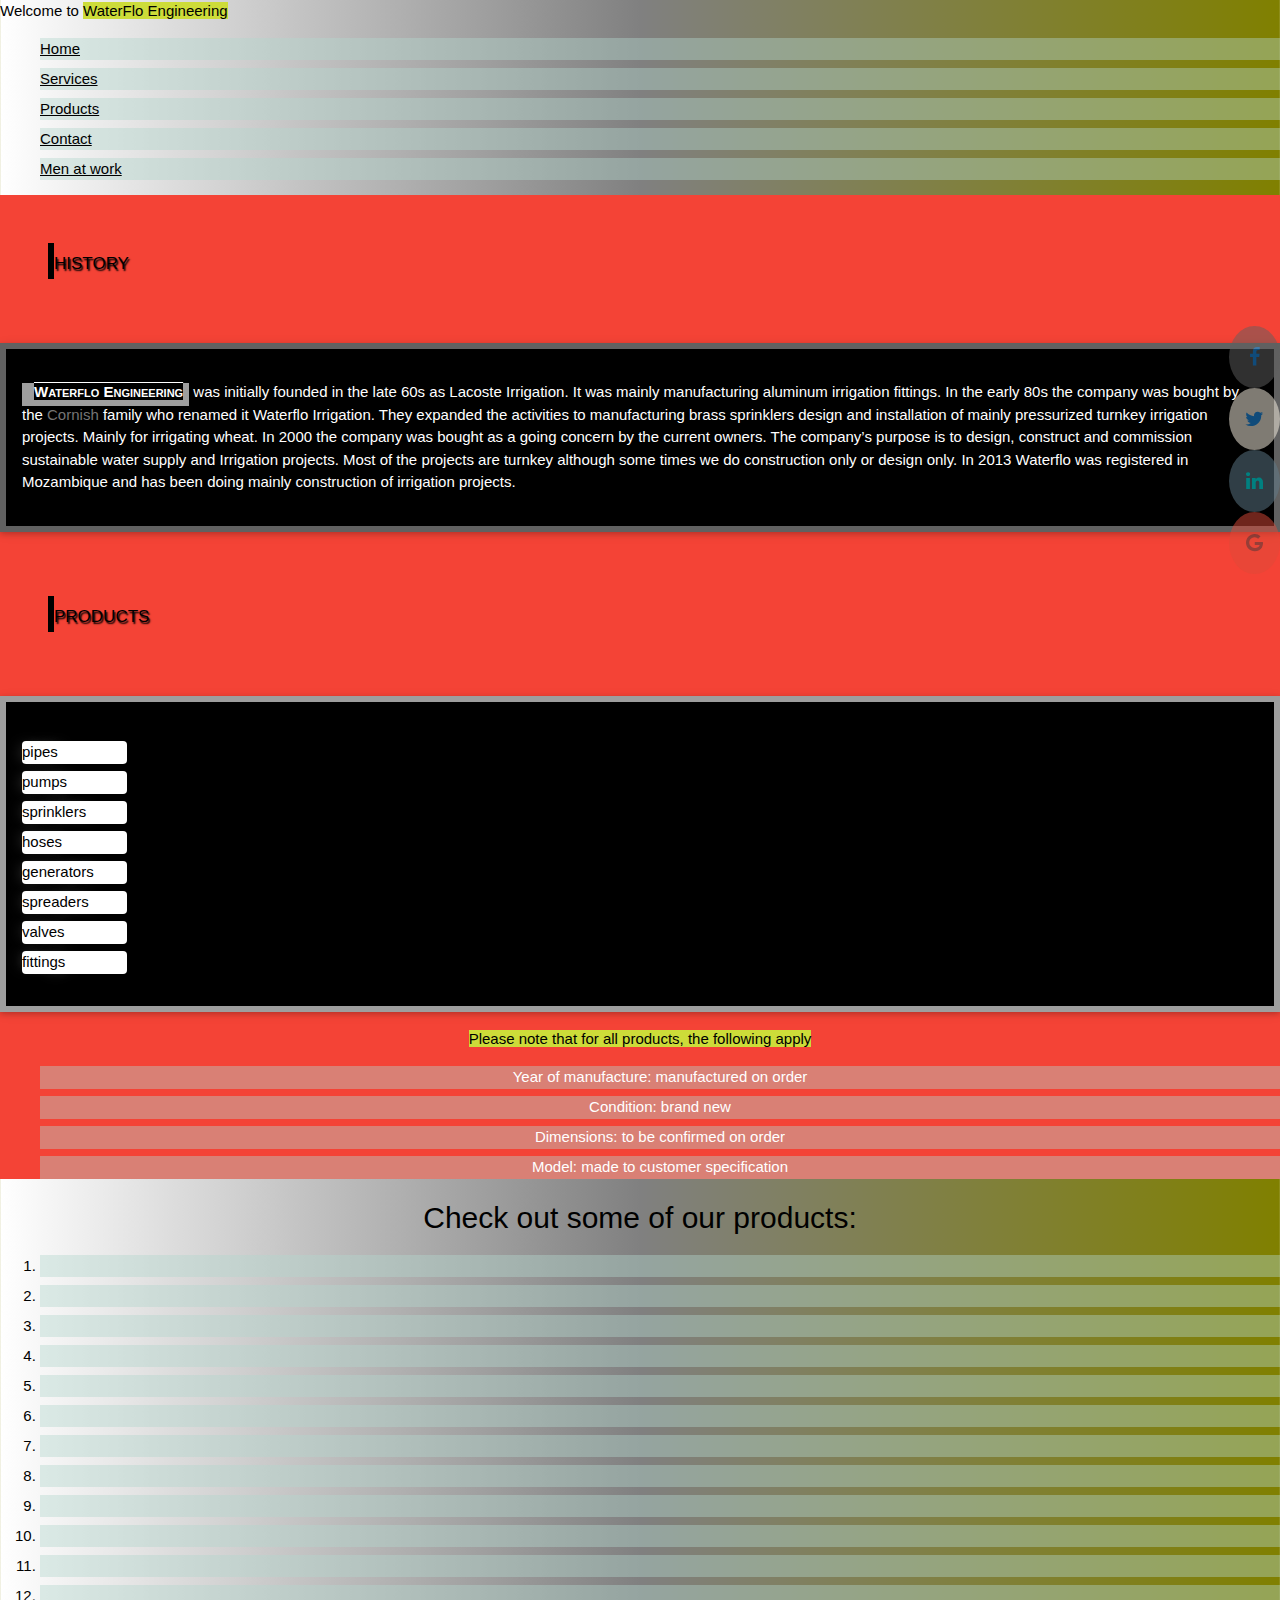
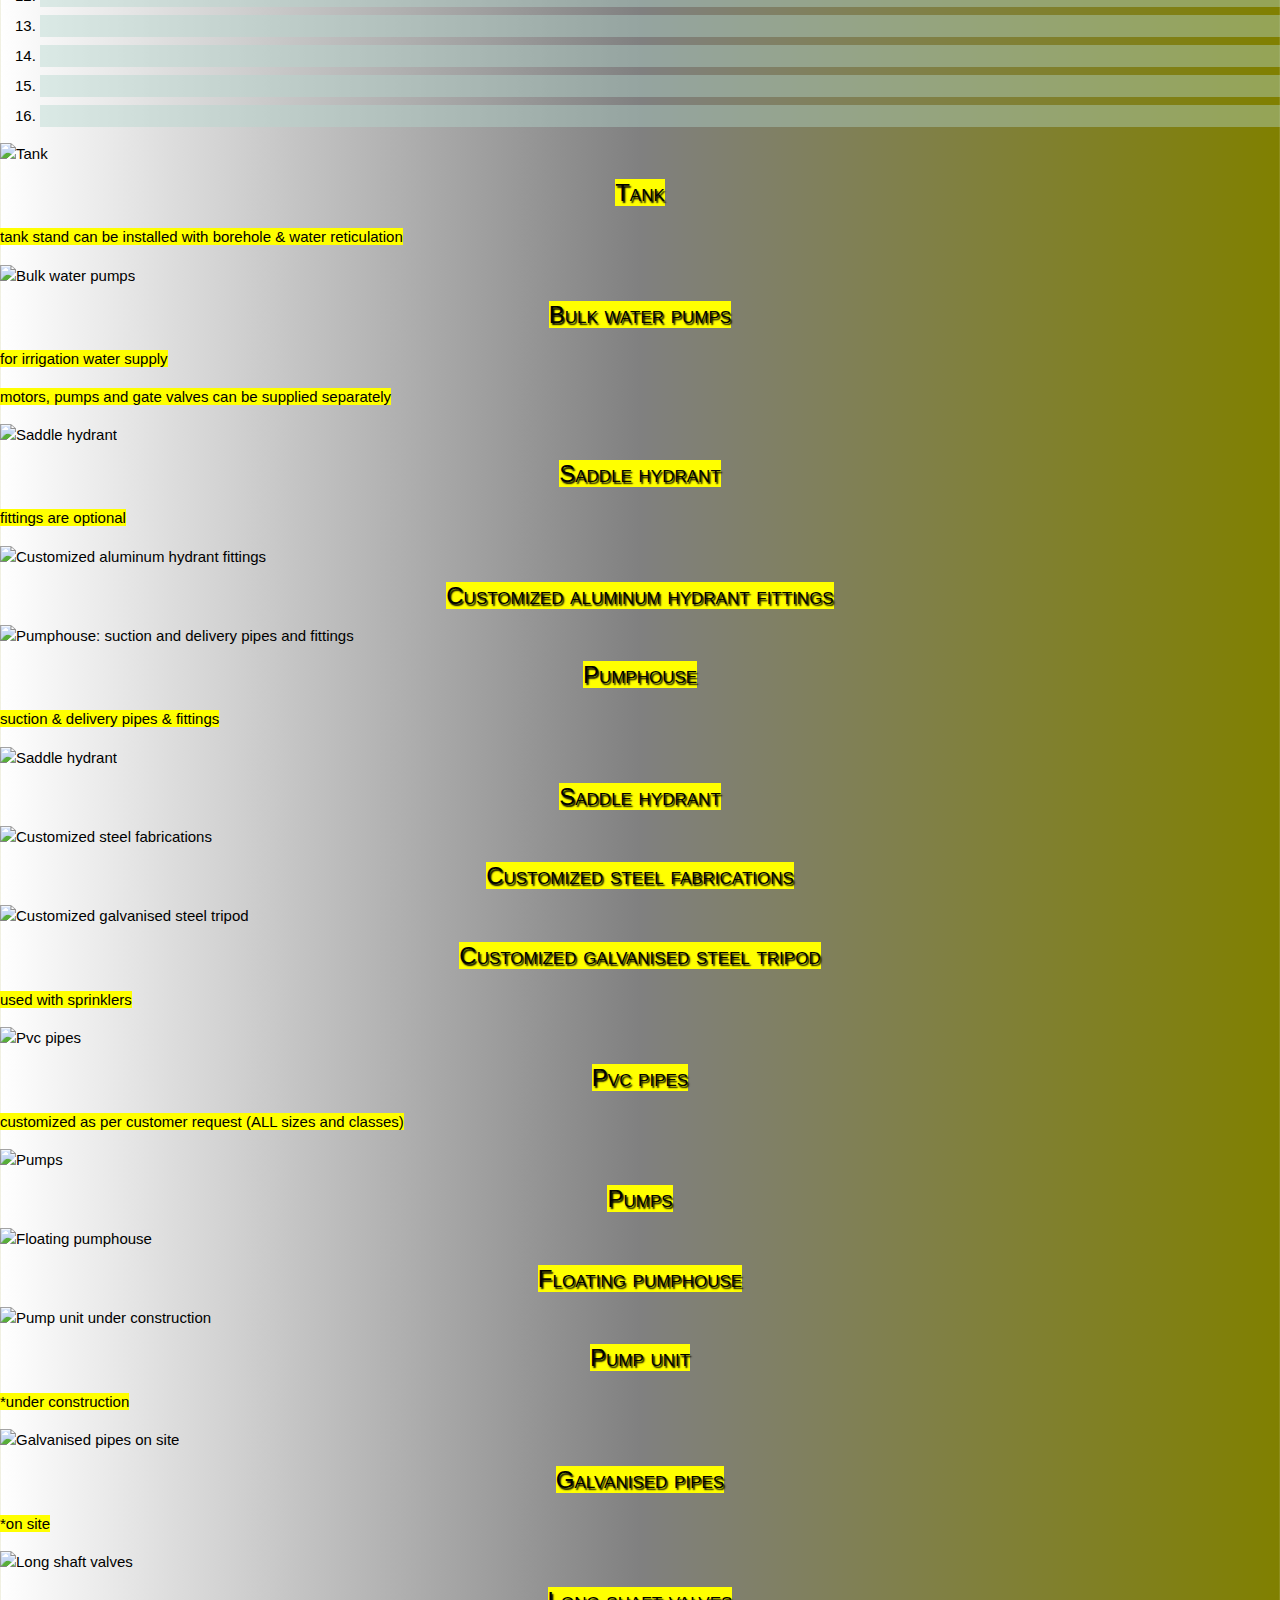
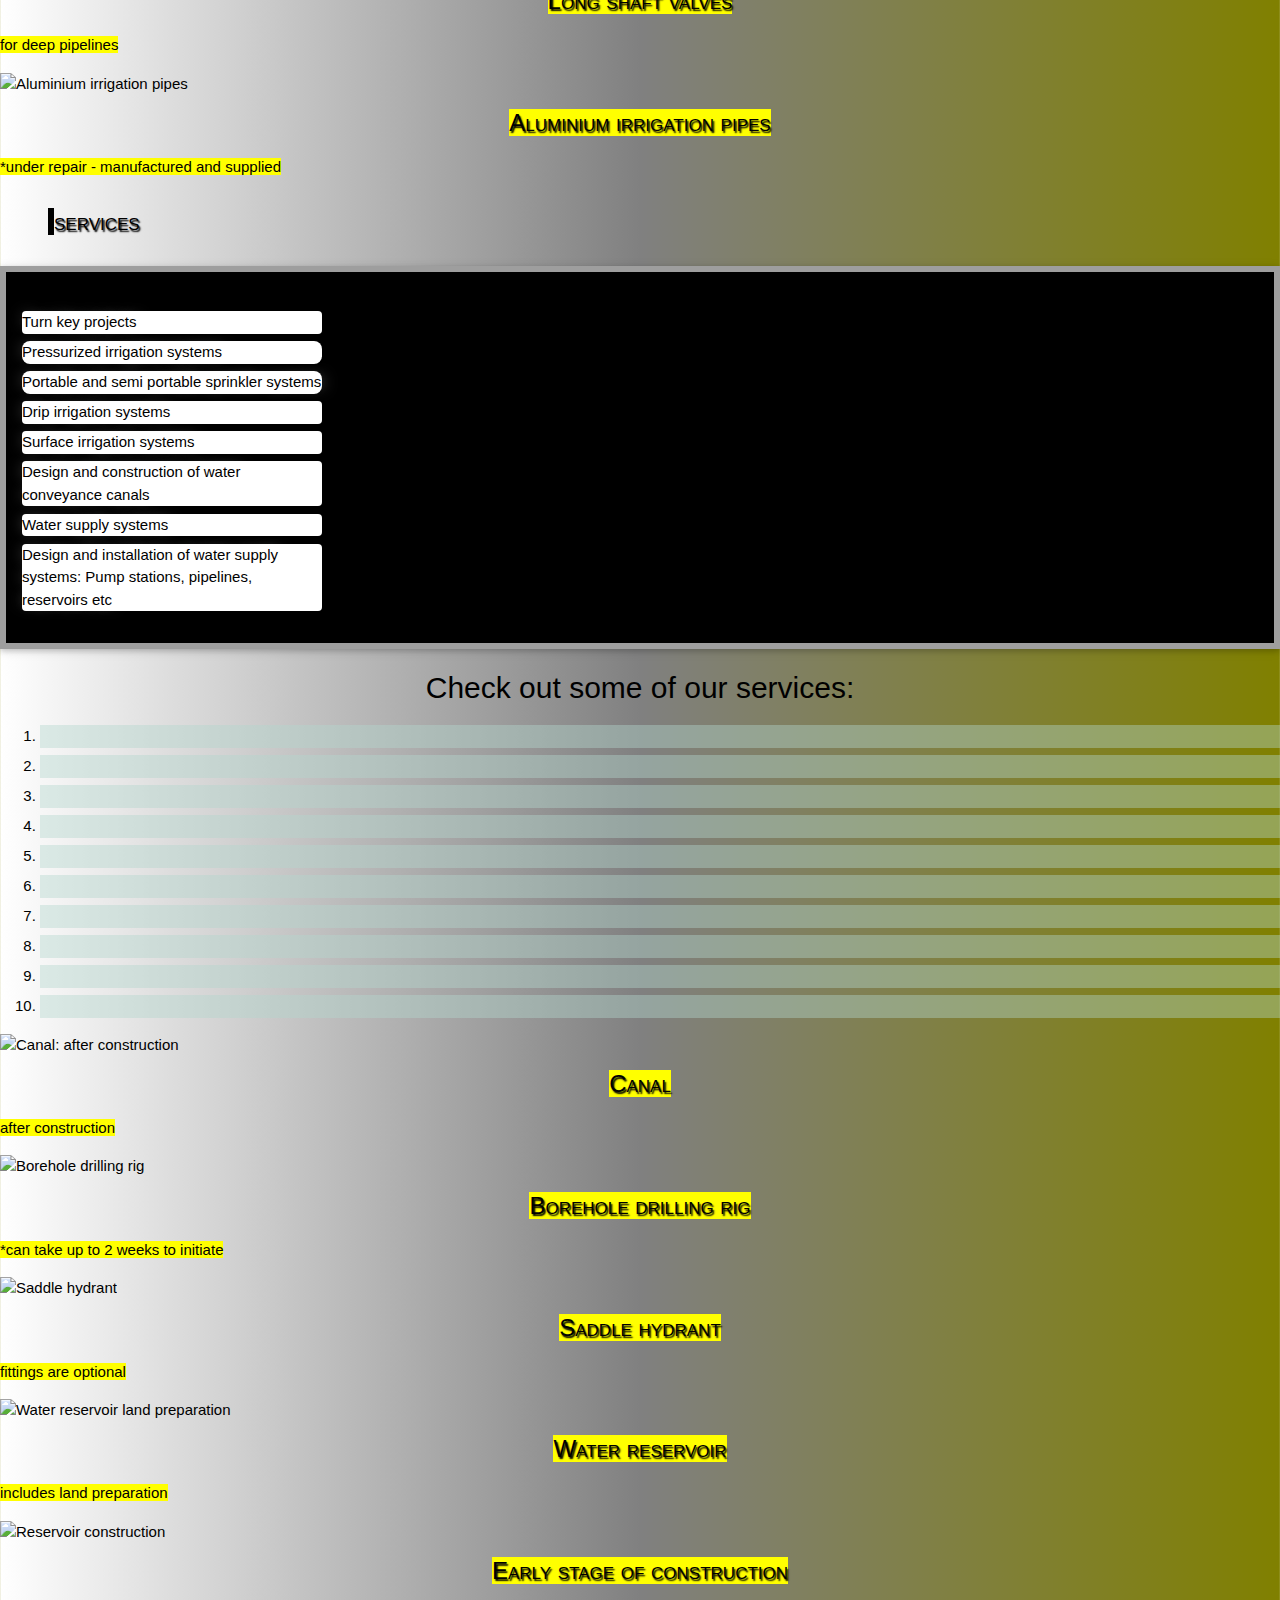
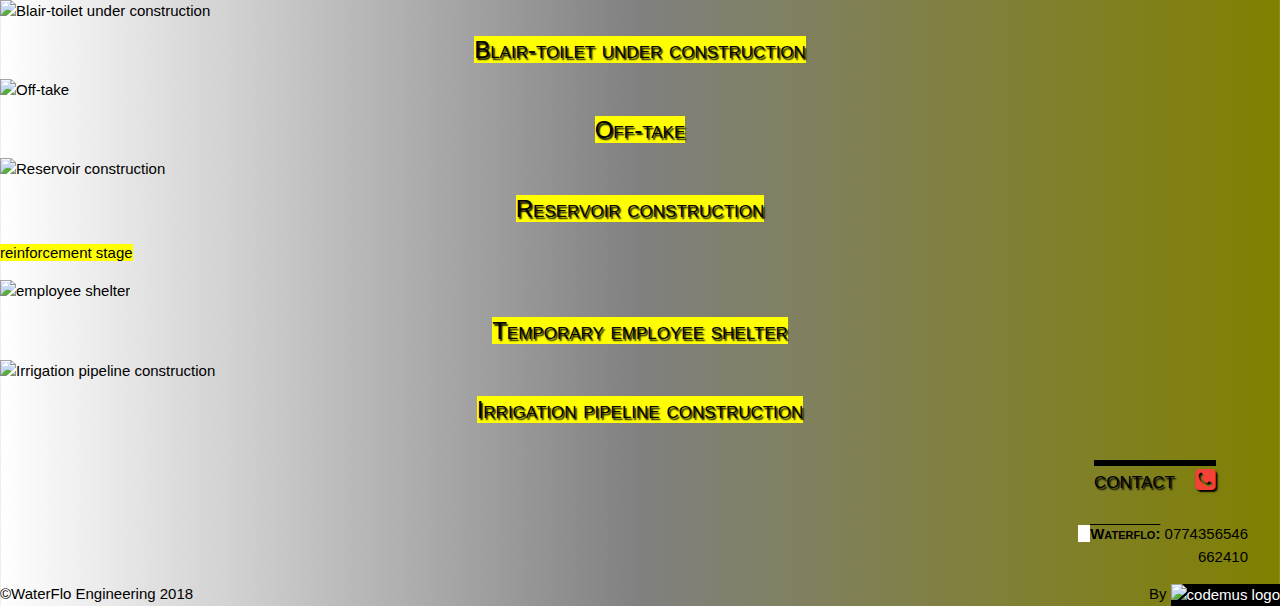
==== commit 2d0157d1: "add services" ====
--- a/about/about.html
+++ b/about/about.html
@@ -112,35 +112,35 @@
         </div>
         <!--warning||END|-->
         
-        <div class="container">
+        <div class='container'>
             <h2 class='w3-center'>Check out some of our products:</h2>
-            <div id="myCarousel" class="carousel slide" data-ride="carousel">
+            <div id='myCarousel' class='carousel slide' data-ride='carousel'>
                 <!-- Indicators -->
-                <ol class="carousel-indicators">
-                <li data-target="#myCarousel" data-slide-to="0" class="active"></li>
-                <li data-target="#myCarousel" data-slide-to="1"></li>
-                <li data-target="#myCarousel" data-slide-to="2"></li>
-                <li data-target="#myCarousel" data-slide-to="3"></li>
-                <li data-target="#myCarousel" data-slide-to="4"></li>
-                <li data-target="#myCarousel" data-slide-to="5"></li>
-                <li data-target="#myCarousel" data-slide-to="6"></li>
-                <li data-target="#myCarousel" data-slide-to="7"></li>
-                <li data-target="#myCarousel" data-slide-to="8"></li>
-                <li data-target="#myCarousel" data-slide-to="9"></li>
-                <li data-target="#myCarousel" data-slide-to="10"></li>
-                <li data-target="#myCarousel" data-slide-to="11"></li>
-                <li data-target="#myCarousel" data-slide-to="12"></li>
-                <li data-target="#myCarousel" data-slide-to="13"></li>
-                <li data-target="#myCarousel" data-slide-to="14"></li>
-                <li data-target="#myCarousel" data-slide-to="15"></li>
+                <ol class='carousel-indicators'>
+                <li data-target='#myCarousel' data-slide-to='0' class='active'></li>
+                <li data-target='#myCarousel' data-slide-to='1'></li>
+                <li data-target='#myCarousel' data-slide-to='2'></li>
+                <li data-target='#myCarousel' data-slide-to='3'></li>
+                <li data-target='#myCarousel' data-slide-to='4'></li>
+                <li data-target='#myCarousel' data-slide-to='5'></li>
+                <li data-target='#myCarousel' data-slide-to='6'></li>
+                <li data-target='#myCarousel' data-slide-to='7'></li>
+                <li data-target='#myCarousel' data-slide-to='8'></li>
+                <li data-target='#myCarousel' data-slide-to='9'></li>
+                <li data-target='#myCarousel' data-slide-to='10'></li>
+                <li data-target='#myCarousel' data-slide-to='11'></li>
+                <li data-target='#myCarousel' data-slide-to='12'></li>
+                <li data-target='#myCarousel' data-slide-to='13'></li>
+                <li data-target='#myCarousel' data-slide-to='14'></li>
+                <li data-target='#myCarousel' data-slide-to='15'></li>
                 </ol>
             
                 <!-- Wrapper for slides -->
-                <div class="carousel-inner">
+                <div class='carousel-inner'>
         
-                    <div class="item active">
-                        <img src="http://res.cloudinary.com/fatso/image/upload/e_improve/v1523743996/Waterflo/products/12.jpg" alt="Tank" class='img-thumbnail product'/>
-                        <div class="carousel-caption">
+                    <div class='item active'>
+                        <img src='http://res.cloudinary.com/fatso/image/upload/e_improve/v1523743996/Waterflo/products/12.jpg' alt='Tank' class='img-thumbnail product'/>
+                        <div class='carousel-caption'>
                             <h3 class='w3-center'>
                                 <mark class='w3-center'>Tank</mark>
                             </h3>
@@ -150,9 +150,9 @@
                         </div>
                     </div>
             
-                    <div class="item">
-                        <img src="http://res.cloudinary.com/fatso/image/upload/v1523743994/Waterflo/products/21.jpg" alt="Bulk water pumps" class='img-thumbnail product'/>
-                        <div class="carousel-caption">
+                    <div class='item'>
+                        <img src='http://res.cloudinary.com/fatso/image/upload/v1523743994/Waterflo/products/21.jpg' alt='Bulk water pumps' class='img-thumbnail product'/>
+                        <div class='carousel-caption'>
                             <h3 class='w3-center'>
                                 <mark class='w3-center'>Bulk water pumps</mark>
                             </h3>
@@ -165,9 +165,9 @@
                         </div>
                     </div>
                 
-                    <div class="item">
-                        <img src="http://res.cloudinary.com/fatso/image/upload/v1523743993/Waterflo/products/8.jpg" alt="Saddle hydrant" class='img-thumbnail product'/>
-                        <div class="carousel-caption">
+                    <div class='item'>
+                        <img src='http://res.cloudinary.com/fatso/image/upload/v1523743993/Waterflo/products/8.jpg' alt='Saddle hydrant' class='img-thumbnail product'/>
+                        <div class='carousel-caption'>
                             <h3 class='w3-center'>
                                 <mark class='w3-center'>Saddle hydrant</mark>
                             </h3>
@@ -177,18 +177,18 @@
                         </div>
                     </div>
                     
-                    <div class="item">
-                        <img src="http://res.cloudinary.com/fatso/image/upload/v1523743991/Waterflo/products/11.jpg" alt="Customized aluminum hydrant fittings" class='img-thumbnail product'/>
-                        <div class="carousel-caption">
+                    <div class='item'>
+                        <img src='http://res.cloudinary.com/fatso/image/upload/v1523743991/Waterflo/products/11.jpg' alt='Customized aluminum hydrant fittings' class='img-thumbnail product'/>
+                        <div class='carousel-caption'>
                             <h3 class='w3-center'>
                                 <mark class='w3-center'>Customized aluminum hydrant fittings</mark>
                             </h3>
                         </div>
                     </div>
                     
-                    <div class="item">
-                        <img src="http://res.cloudinary.com/fatso/image/upload/v1523743985/Waterflo/products/20.jpg" alt="Pumphouse: suction and delivery pipes and fittings" class='img-thumbnail product'/>
-                        <div class="carousel-caption">
+                    <div class='item'>
+                        <img src='http://res.cloudinary.com/fatso/image/upload/v1523743985/Waterflo/products/20.jpg' alt='Pumphouse: suction and delivery pipes and fittings' class='img-thumbnail product'/>
+                        <div class='carousel-caption'>
                             <h3 class='w3-center'>
                                 <mark class='w3-center'>Pumphouse</mark>
                             </h3>
@@ -198,27 +198,27 @@
                         </div>
                     </div>
                     
-                    <div class="item">
-                        <img src="http://res.cloudinary.com/fatso/image/upload/v1523743983/Waterflo/products/7.jpg" alt="Saddle hydrant" class='img-thumbnail product'/>
-                        <div class="carousel-caption">
+                    <div class='item'>
+                        <img src='http://res.cloudinary.com/fatso/image/upload/v1523743983/Waterflo/products/7.jpg' alt='Saddle hydrant' class='img-thumbnail product'/>
+                        <div class='carousel-caption'>
                             <h3 class='w3-center'>
                                 <mark class='w3-center'>Saddle hydrant</mark>
                             </h3>
                         </div>
                     </div>
                     
-                    <div class="item">
-                        <img src="http://res.cloudinary.com/fatso/image/upload/v1523743975/Waterflo/products/18.jpg" alt="Customized steel fabrications" class='img-thumbnail product'/>
-                        <div class="carousel-caption">
+                    <div class='item'>
+                        <img src='http://res.cloudinary.com/fatso/image/upload/v1523743975/Waterflo/products/18.jpg' alt='Customized steel fabrications' class='img-thumbnail product'/>
+                        <div class='carousel-caption'>
                             <h3 class='w3-center'>
                                 <mark class='w3-center'>Customized steel fabrications</mark>
                             </h3>
                         </div>
                     </div>
                     
-                    <div class="item">
-                        <img src="http://res.cloudinary.com/fatso/image/upload/v1523743967/Waterflo/products/5.jpg" alt="Customized galvanised steel tripod" class='img-thumbnail product'/>
-                        <div class="carousel-caption">
+                    <div class='item'>
+                        <img src='http://res.cloudinary.com/fatso/image/upload/v1523743967/Waterflo/products/5.jpg' alt='Customized galvanised steel tripod' class='img-thumbnail product'/>
+                        <div class='carousel-caption'>
                             <h3 class='w3-center'>
                                 <mark class='w3-center'>Customized galvanised steel tripod</mark>
                             </h3>
@@ -228,9 +228,9 @@
                         </div>
                     </div>
                     
-                    <div class="item">
-                        <img src="http://res.cloudinary.com/fatso/image/upload/v1523743962/Waterflo/products/17.jpg" alt="Pvc pipes" class='img-thumbnail product'/>
-                        <div class="carousel-caption">
+                    <div class='item'>
+                        <img src='http://res.cloudinary.com/fatso/image/upload/v1523743962/Waterflo/products/17.jpg' alt='Pvc pipes' class='img-thumbnail product'/>
+                        <div class='carousel-caption'>
                             <h3 class='w3-center'>
                                 <mark class='w3-center'>Pvc pipes</mark>
                             </h3>
@@ -240,27 +240,27 @@
                         </div>
                     </div>
                     
-                    <div class="item">
-                        <img src="http://res.cloudinary.com/fatso/image/upload/v1523743962/Waterflo/products/4.jpg" alt="Pumps" class='img-thumbnail product'/>
-                        <div class="carousel-caption">
+                    <div class='item'>
+                        <img src='http://res.cloudinary.com/fatso/image/upload/v1523743962/Waterflo/products/4.jpg' alt='Pumps' class='img-thumbnail product'/>
+                        <div class='carousel-caption'>
                             <h3 class='w3-center'>
                                 <mark class='w3-center'>Pumps</mark>
                             </h3>
                         </div>
                     </div>
                     
-                    <div class="item">
-                        <img src="http://res.cloudinary.com/fatso/image/upload/v1523743950/Waterflo/products/3.jpg" alt="Floating pumphouse" class='img-thumbnail product'/>
-                        <div class="carousel-caption">
+                    <div class='item'>
+                        <img src='http://res.cloudinary.com/fatso/image/upload/v1523743950/Waterflo/products/3.jpg' alt='Floating pumphouse' class='img-thumbnail product'/>
+                        <div class='carousel-caption'>
                             <h3 class='w3-center'>
                                 <mark class='w3-center'>Floating pumphouse</mark>
                             </h3>
                         </div>
                     </div>
                     
-                    <div class="item">
-                        <img src="http://res.cloudinary.com/fatso/image/upload/v1523743944/Waterflo/products/25.jpg" alt="Pump unit under construction" class='img-thumbnail product'/>
-                        <div class="carousel-caption">
+                    <div class='item'>
+                        <img src='http://res.cloudinary.com/fatso/image/upload/v1523743944/Waterflo/products/25.jpg' alt='Pump unit under construction' class='img-thumbnail product'/>
+                        <div class='carousel-caption'>
                             <h3 class='w3-center'>
                                 <mark class='w3-center'>Pump unit</mark>
                             </h3>
@@ -270,9 +270,9 @@
                         </div>
                     </div>
                     
-                    <div class="item">
-                        <img src="http://res.cloudinary.com/fatso/image/upload/v1523743929/Waterflo/products/23.jpg" alt="Galvanised pipes on site" class='img-thumbnail product'/>
-                        <div class="carousel-caption">
+                    <div class='item'>
+                        <img src='http://res.cloudinary.com/fatso/image/upload/v1523743929/Waterflo/products/23.jpg' alt='Galvanised pipes on site' class='img-thumbnail product'/>
+                        <div class='carousel-caption'>
                             <h3 class='w3-center'>
                                 <mark class='w3-center'>Galvanised pipes</mark>
                             </h3>
@@ -282,9 +282,9 @@
                         </div>
                     </div>
                     
-                    <div class="item">
-                        <img src="http://res.cloudinary.com/fatso/image/upload/v1523743919/Waterflo/products/22.jpg" alt="Long shaft valves" class='img-thumbnail product'/>
-                        <div class="carousel-caption">
+                    <div class='item'>
+                        <img src='http://res.cloudinary.com/fatso/image/upload/v1523743919/Waterflo/products/22.jpg' alt='Long shaft valves' class='img-thumbnail product'/>
+                        <div class='carousel-caption'>
                             <h3 class='w3-center'>
                                 <mark class='w3-center'>Long shaft valves</mark>
                             </h3>
@@ -294,9 +294,9 @@
                         </div>
                     </div>
                     
-                    <div class="item">
-                        <img src="http://res.cloudinary.com/fatso/image/upload/v1531772694/24.jpg" alt="Aluminium irrigation pipes" class='img-thumbnail product'/>
-                        <div class="carousel-caption">
+                    <div class='item'>
+                        <img src='http://res.cloudinary.com/fatso/image/upload/v1531772694/24.jpg' alt='Aluminium irrigation pipes' class='img-thumbnail product'/>
+                        <div class='carousel-caption'>
                             <h3 class='w3-center'>
                                 <mark class='w3-center'>Aluminium irrigation pipes</mark>
                             </h3>
@@ -308,13 +308,13 @@
                 </div>
             
                 <!-- Left and right controls -->
-                <a class="left carousel-control" href="#myCarousel" data-slide="prev">
-                    <span class="glyphicon glyphicon-chevron-left"></span>
-                    <span class="sr-only">Previous</span>
+                <a class='left carousel-control' href='#myCarousel' data-slide='prev'>
+                    <span class='glyphicon glyphicon-chevron-left'></span>
+                    <span class='sr-only'>Previous</span>
                 </a>
-                <a class="right carousel-control" href="#myCarousel" data-slide="next">
-                    <span class="glyphicon glyphicon-chevron-right"></span>
-                    <span class="sr-only">Next</span>
+                <a class='right carousel-control' href='#myCarousel' data-slide='next'>
+                    <span class='glyphicon glyphicon-chevron-right'></span>
+                    <span class='sr-only'>Next</span>
                 </a>
             </div>
         </div>
@@ -353,6 +353,147 @@
             Design and installation of water supply systems: Pump stations, pipelines, reservoirs etc
             </li> 
         </ul>
+
+         <!--services carousel ||START||-->
+
+        <div class='container'>
+            <h2 class='w3-center'>Check out some of our services:</h2>
+            <div id='myCarousel' class='carousel slide' data-ride='carousel'>
+
+                <!-- Indicators -->
+                <ol class='carousel-indicators'>
+                <li data-target='#myCarousel' data-slide-to='0' class='active'></li>
+                <li data-target='#myCarousel' data-slide-to='1'></li>
+                <li data-target='#myCarousel' data-slide-to='2'></li>
+                <li data-target='#myCarousel' data-slide-to='3'></li>
+                <li data-target='#myCarousel' data-slide-to='4'></li>
+                <li data-target='#myCarousel' data-slide-to='5'></li>
+                <li data-target='#myCarousel' data-slide-to='6'></li>
+                <li data-target='#myCarousel' data-slide-to='7'></li>
+                <li data-target='#myCarousel' data-slide-to='8'></li>
+                <li data-target='#myCarousel' data-slide-to='9'></li>
+                </ol>
+            
+                <!-- Wrapper for slides -->
+                <div class='carousel-inner'>
+        
+                    <div class='item active'>
+                        <img src='http://res.cloudinary.com/fatso/image/upload/v1523744312/Waterflo/services/32.jpg' alt='Canal: after construction' class='img-thumbnail service'/>
+                        <div class='carousel-caption'>
+                            <h3 class='w3-center'>
+                                <mark class='w3-center'>Canal </mark>
+                            </h3>
+                            <p class='w3-text-black'>
+                                <mark class='w3-center'>after construction</mark>
+                            </p>
+                        </div>
+                    </div>
+            
+                    <div class='item'>
+                        <img src='http://res.cloudinary.com/fatso/image/upload/v1523744291/Waterflo/services/26.jpg' alt='Borehole drilling rig' class='img-thumbnail service'/>
+                        <div class='carousel-caption'>
+                            <h3 class='w3-center'>
+                                <mark class='w3-center'>Borehole drilling rig</mark>
+                            </h3>
+                            <p>
+                                <mark class='w3-center'>*can take up to 2 weeks to initiate</mark>
+                            </p>
+                        </div>
+                    </div>
+                
+                    <div class='item'>
+                        <img src='http://res.cloudinary.com/fatso/image/upload/v1523743993/Waterflo/products/8.jpg' alt='Saddle hydrant' class='img-thumbnail service'/>
+                        <div class='carousel-caption'>
+                            <h3 class='w3-center'>
+                                <mark class='w3-center'>Saddle hydrant</mark>
+                            </h3>
+                            <p>
+                                <mark class='w3-center'>fittings are optional</mark>
+                            </p>
+                        </div>
+                    </div>
+                    
+                    <div class='item'>
+                        <img src='http://res.cloudinary.com/fatso/image/upload/q_auto/a_90/v1523744197/Waterflo/services/38.jpg' alt='Water reservoir land preparation ' class='img-thumbnail service'/>
+                        <div class='carousel-caption'>
+                            <h3 class='w3-center'>
+                                <mark class='w3-center'>Water reservoir</mark>
+                            </h3>
+                            <p><mark class='w3-center'>includes land preparation</mark></p>
+                        </div>
+                    </div>
+                        
+                    <div class='item'>
+                        <img src='http://res.cloudinary.com/fatso/image/upload/v1523744215/Waterflo/services/39.jpg' alt='Reservoir construction' class='img-thumbnail service'/>
+                        <div class='carousel-caption'>
+                            <h3 class='w3-center'>
+                                <mark class='w3-center'>Early stage of construction</mark>
+                            </h3>
+                        </div>
+                    </div>
+                    
+                    <div class='item'>
+                        <img src='http://res.cloudinary.com/fatso/image/upload/v1523744265/Waterflo/services/18.jpg' alt='Blair-toilet under construction ' class='img-thumbnail service'/>
+                        <div class='carousel-caption'>
+                            <h3 class='w3-center'>
+                                <mark class='w3-center'>Blair-toilet under construction </mark>
+                            </h3>
+                        </div>
+                    </div>
+                    
+                    <div class='item'>
+                        <img src='http://res.cloudinary.com/fatso/image/upload/v1523744256/Waterflo/services/16.jpg' alt='Off-take' class='img-thumbnail service'/>
+                        <div class='carousel-caption'>
+                            <h3 class='w3-center'>
+                                <mark class='w3-center'>Off-take</mark>
+                            </h3>
+                        </div>
+                    </div>
+                    
+                    <div class='item'>
+                        <img src='http://res.cloudinary.com/fatso/image/upload/v1523744236/Waterflo/services/40.jpg' alt='Reservoir construction' class='img-thumbnail service'/>
+                        <div class='carousel-caption'>
+                            <h3 class='w3-center'>
+                                <mark class='w3-center'>Reservoir construction</mark>
+                            </h3>
+                            <p>
+                                <mark class='w3-center'>reinforcement stage</mark>
+                            </p>
+                        </div>
+                    </div>
+                    
+                    <div class='item'>
+                        <img src='http://res.cloudinary.com/fatso/image/upload/a_90/v1523744231/Waterflo/services/37.jpg' alt='employee shelter' class='img-thumbnail service'/>
+                        <div class='carousel-caption'>
+                            <h3 class='w3-center'>
+                                <mark class='w3-center'>Temporary employee shelter</mark>
+                            </h3>
+                        </div>
+                    </div>
+                    
+                    <div class='item'>
+                        <img src='http://res.cloudinary.com/fatso/image/upload/v1523744320/Waterflo/services/34.jpg' alt='Irrigation pipeline construction' class='img-thumbnail service'/>
+                        <div class='carousel-caption'>
+                            <h3 class='w3-center'>
+                                <mark class='w3-center'>Irrigation pipeline construction</mark>
+                            </h3>
+                        </div>
+                    </div>
+                </div>
+            
+                <!-- Left and right controls -->
+                <a class='left carousel-control' href='#myCarousel' data-slide='prev'>
+                    <span class='glyphicon glyphicon-chevron-left'></span>
+                    <span class='sr-only'>Previous</span>
+                </a>
+                <a class='right carousel-control' href='#myCarousel' data-slide='next'>
+                    <span class='glyphicon glyphicon-chevron-right'></span>
+                    <span class='sr-only'>Next</span>
+                </a>
+            </div>
+        </div>
+        <!--sercives carousel ||END||-->
+
         <!-- services ||END|| --> 
         
         <!-- contact ||START|| -->
--- a/about/about.css
+++ b/about/about.css
@@ -70,7 +70,6 @@
 li{
   margin-top: 0.5em;
   background: rgba(178, 215, 206, 0.42);
-  font-family: DauphinPlain;
 }
 
 ul#productList{
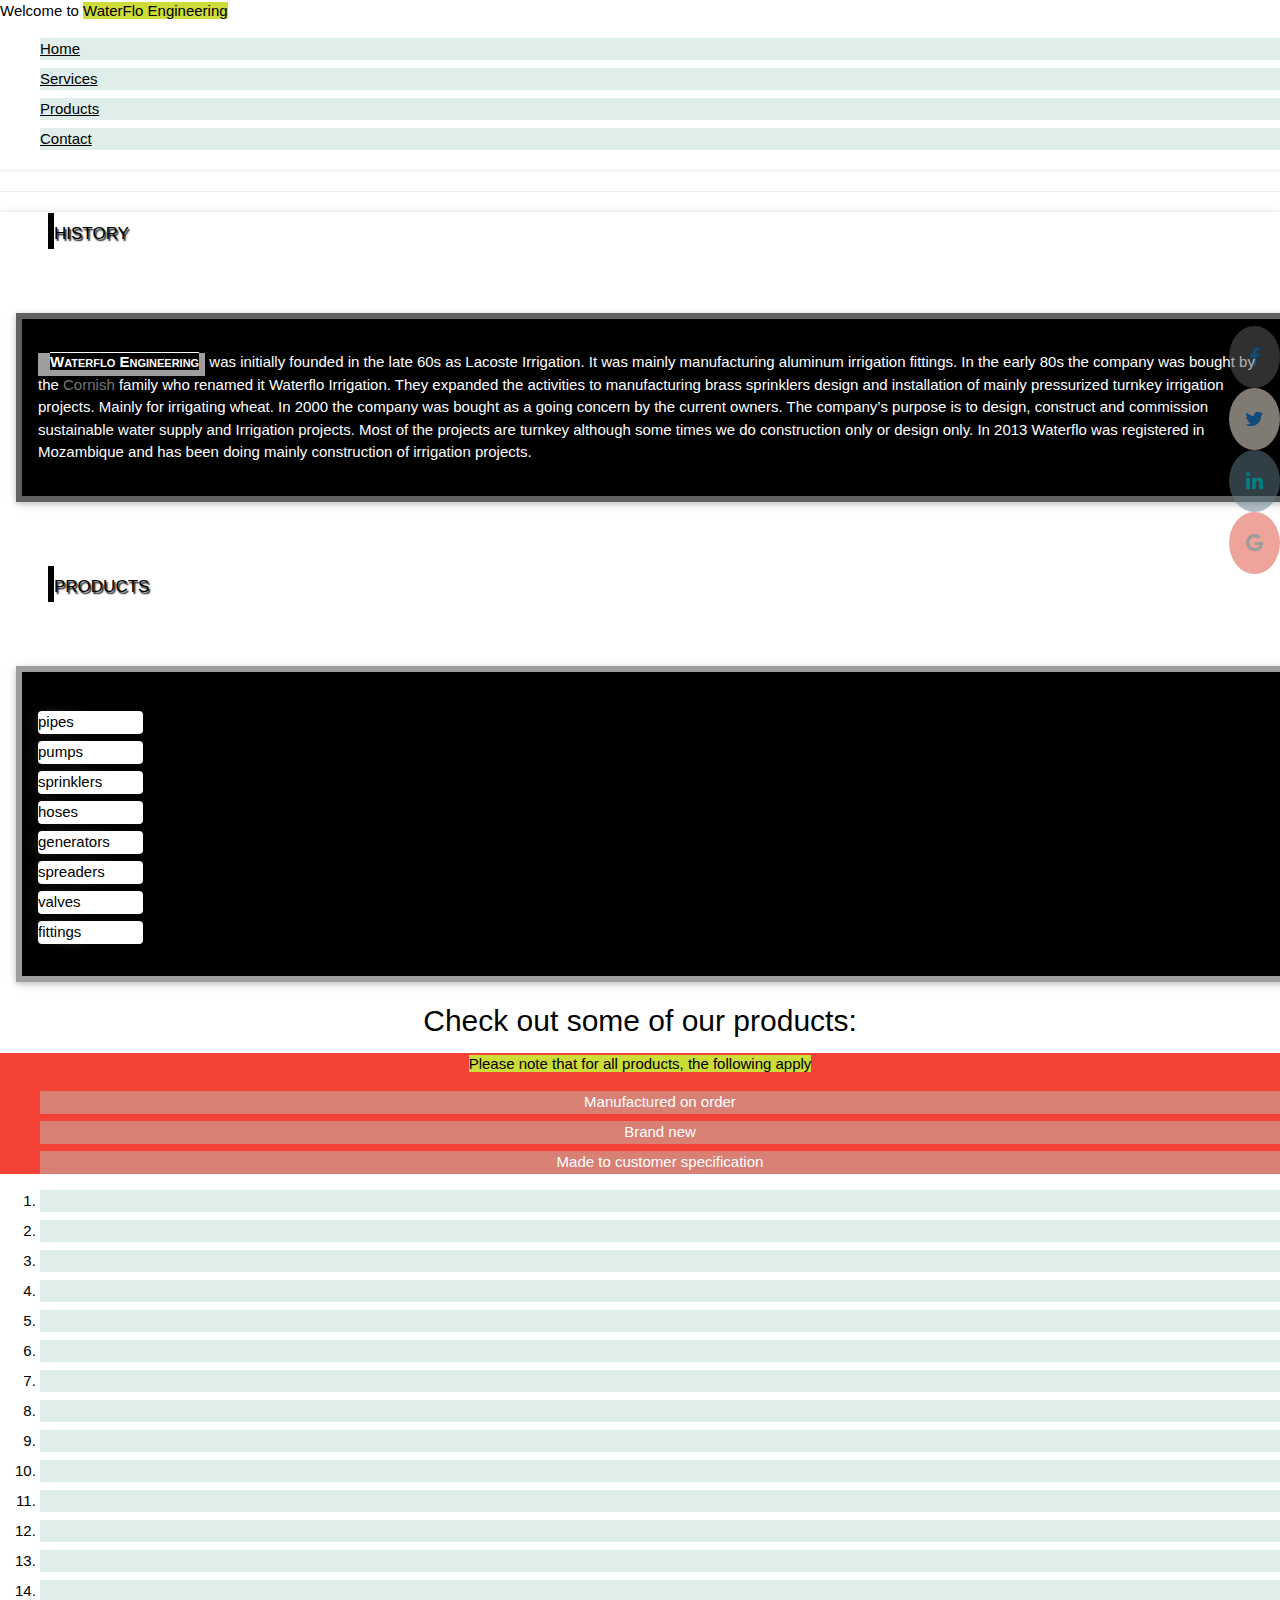
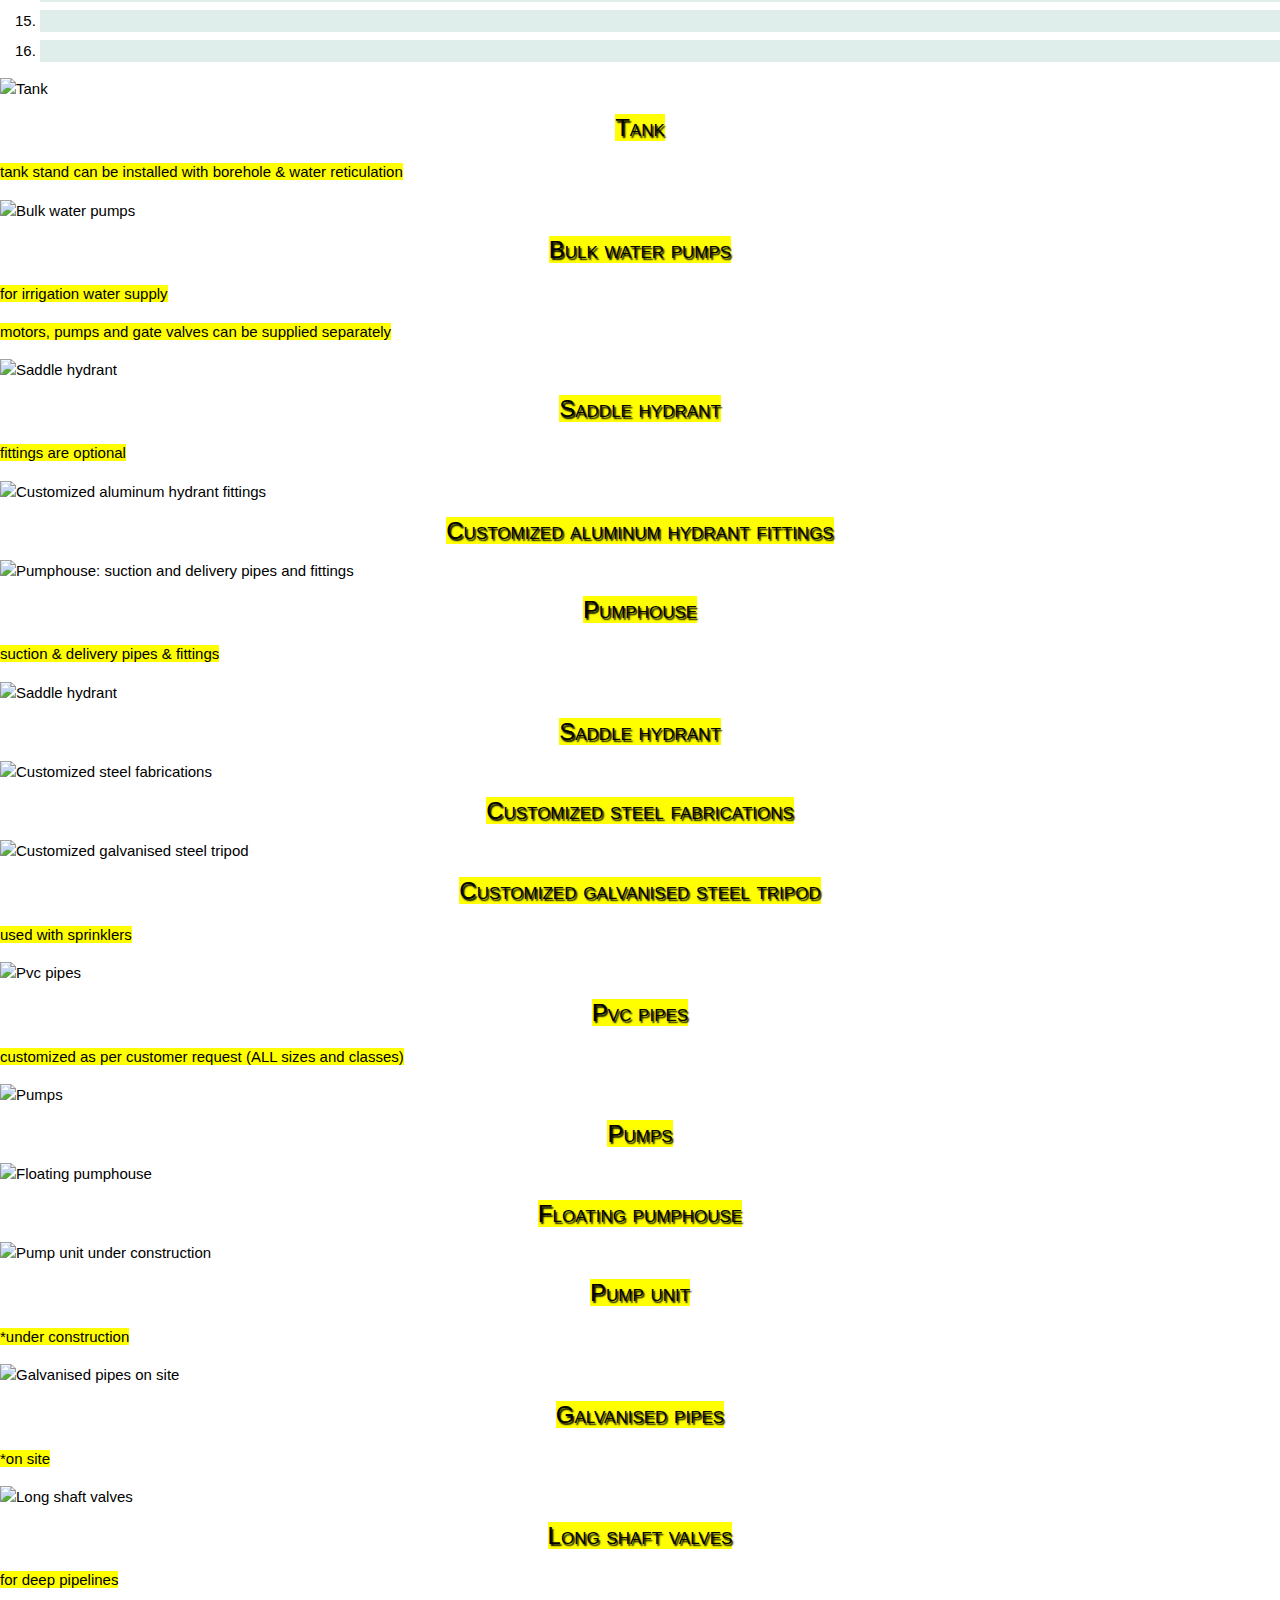
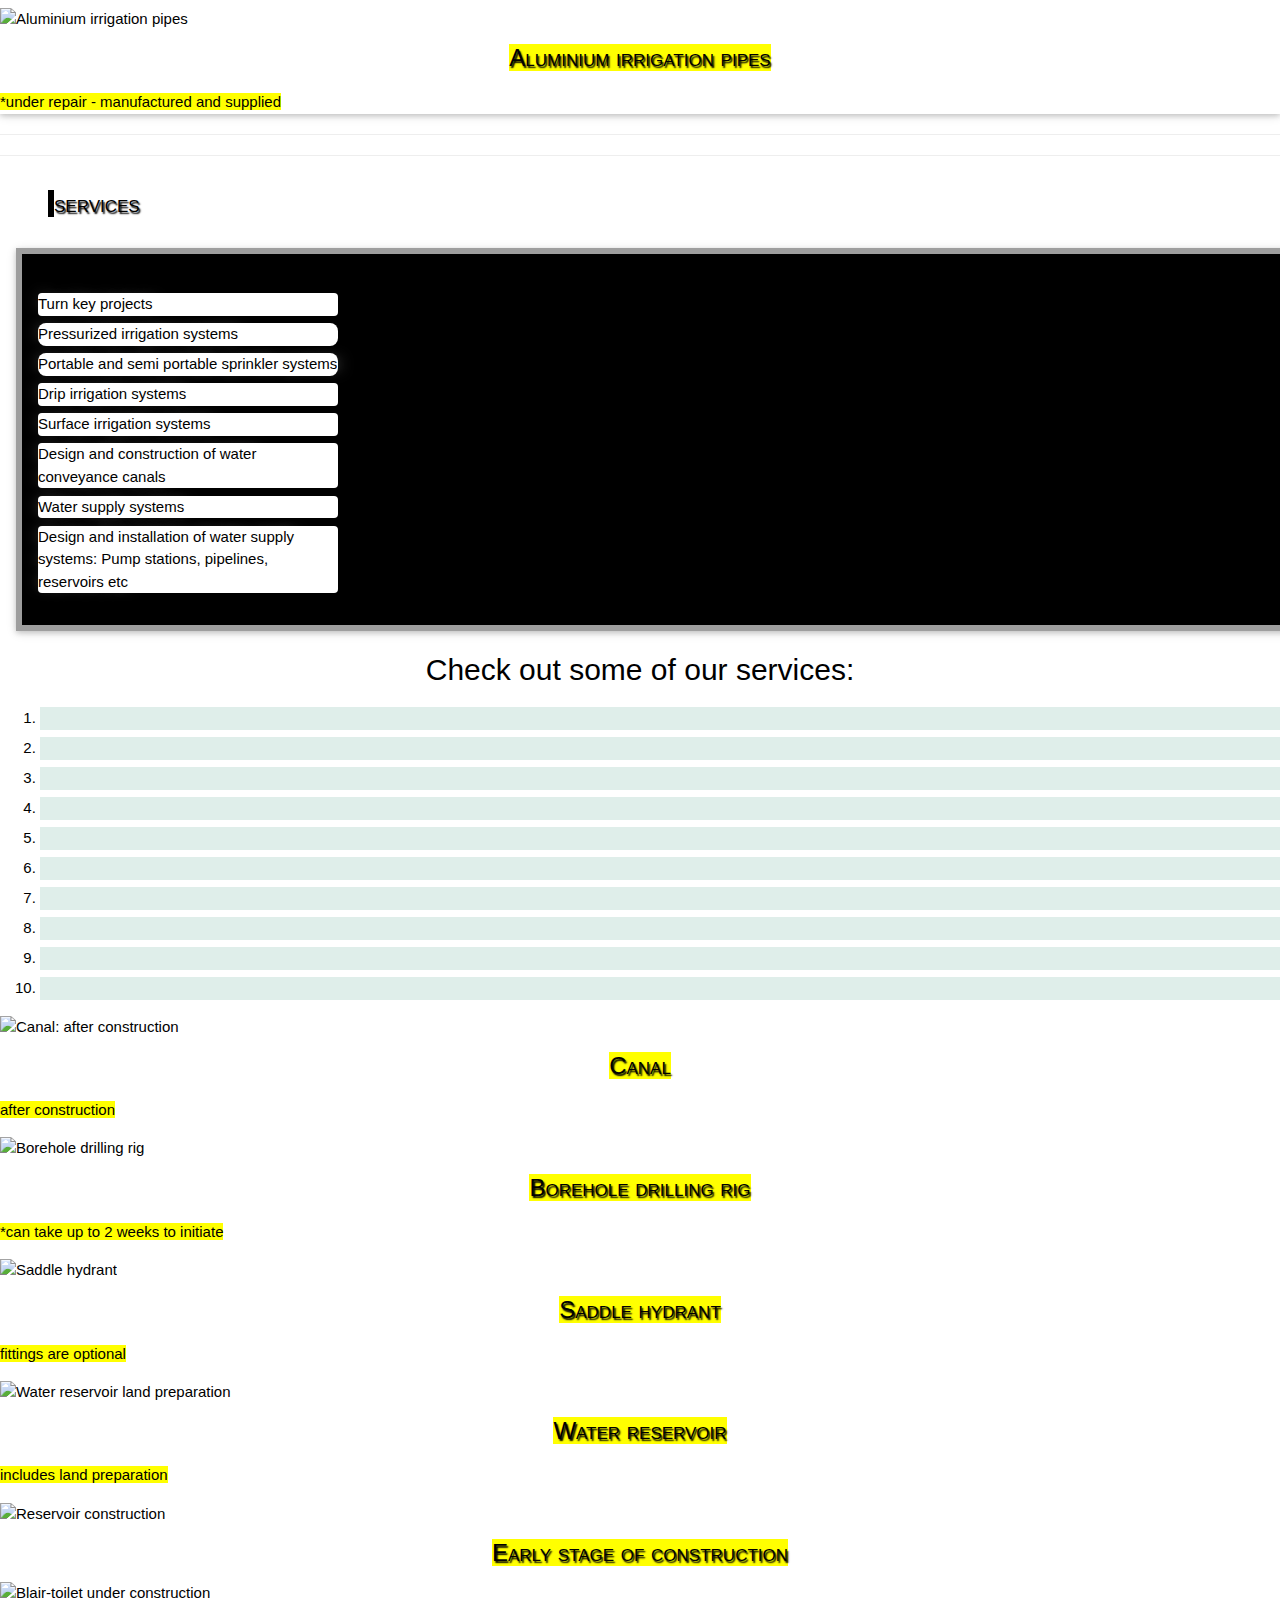
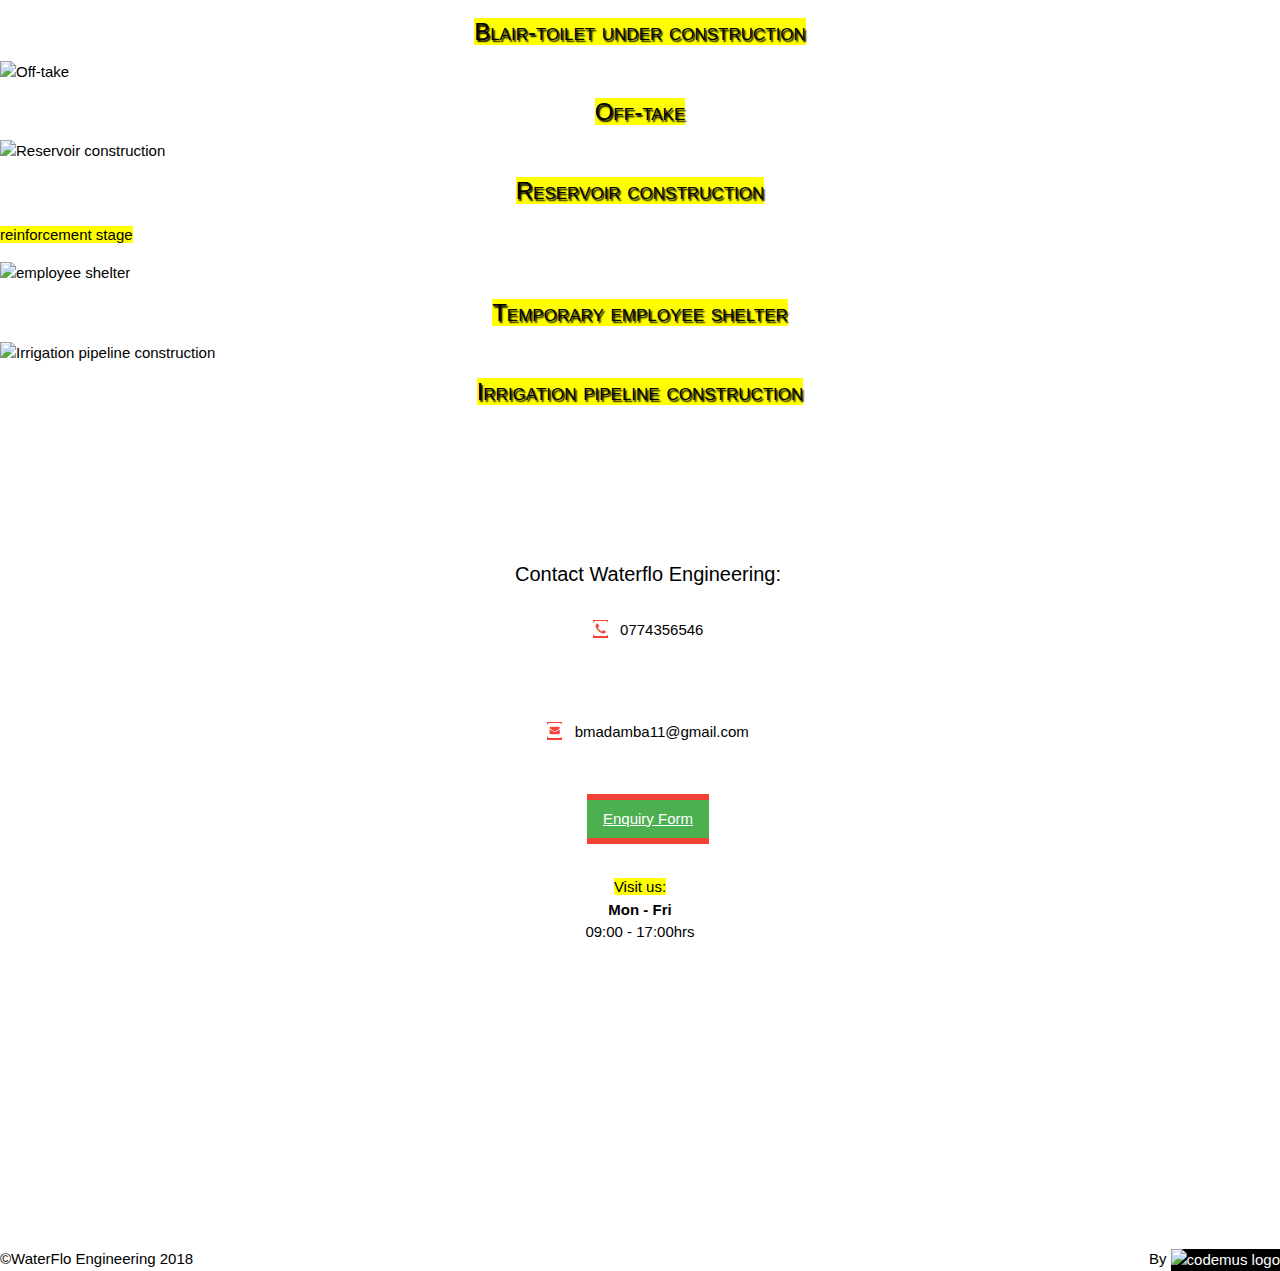
==== commit f0f4160b: "final version: needs indentation" ====
--- a/about/about.html
+++ b/about/about.html
@@ -12,522 +12,580 @@
     </head>
     <body class=''>
 
-          <!-- navigation bar ||START|| -->
-        <nav class='navbar'>
-            <div class='container-fluid'>
-                <div class='navbar-header'>
-                    <a class='navbar-brand w3-text-black'>Welcome to 
-                        <span class='w3-lime'>WaterFlo Engineering</span>
-                    </a>
-                </div>
-                <ul class='nav navbar-nav'>
-                    <li class=''><a href='#'>Home</a></li>
-                    <li class=''><a href='#services'>Services</a></li>
-                    <li class=''><a href='#products'>Products</a></li>
-                    <li class=''><a href='#contact'>Contact</a></li>
-                    <li class=''><a href='#staff'>Men at work</a></li>
-                </ul>
+            <div class='container'>
+                    <!-- navigation bar ||START|| -->
+                  <nav class='navbar'>
+                      <div class='container-fluid'>
+                          <div class='navbar-header'>
+                              <a class='navbar-brand w3-text-black'>Welcome to 
+                                  <span class='w3-lime'>WaterFlo Engineering</span>
+                              </a>
+                          </div>
+                          <ul class='nav navbar-nav'>
+                              <li class=''><a href='#'>Home</a></li>
+                              <li class=''><a href='#services'>Services</a></li>
+                              <li class=''><a href='#products'>Products</a></li>
+                              <li class=''><a href='#contact'>Contact</a></li>
+          <!--                     <li class=''><a href='#staff'>Men at work</a></li> -->
+                          </ul>
+                      </div>
+                  </nav>
+                  <!-- navigation bar ||END|| -->
+            
+                
+                  <!-- social media bar ||START|| -->  
+                  <div class='icon-bar'>
+                      <a href='https://www.facebook.com/Waterfloengineering/' target='_blank' class='facebook w3-dark-grey w3-text-blue w3-circle'>
+                          <i class='fa fa-facebook'></i>
+                      </a> 
+                      <a href='https://twitter.com/bmadamba11' target='_blank' class='twitter w3-sand w3-circle'>
+                          <i class='fa fa-twitter w3-text-blue'></i>
+                      </a> 
+                      <a href='https://zw.linkedin.com/in/blazio-madamba-31a15477' target='_blank' class='twitter w3-blue-grey w3-circle'>
+                          <i class='fa fa-linkedin w3-text-aqua'></i>
+                      </a> 
+                      <a href='https://docs.google.com/forms/d/e/1FAIpQLSe6mGSF5zAmkiY9_m1ofvY2t9WHYR_-6iavnHFkBKuFNOWHrw/viewform?c=0&w=1' class='google w3-circle'>
+                          <i class='fa fa-google w3-text-dark-grey'></i>
+                      </a> 
+                  </div>
+                  <!-- social media bar ||END|| -->
+            
+            
+                  <!-- history  ||START|| -->
+                  <h3 class='w3-col w3-border-black w3-leftbar h3border w3-text-black'>history</h3>
+                  <p id='pee' class='w3-card w3-panel w3-col  w3-black w3-border-dark-grey w3-leftbar w3-rightbar w3-topbar w3-bottombar w3-padding-32 w3-text-white w3-margin-left'>
+                      <span class='w3-capitalize w3-border-grey w3-rightbar w3-bottombar'>Waterflo Engineering</span> was initially founded in the late <span id ='sixties'>60s</span> as <span id='lacoste'> Lacoste Irrigation</span>. It was   mainly manufacturing aluminum irrigation fittings. In the early 80s the company was bought by the
+                      <span class='bolder w3-text-grey'>Cornish</span> 
+                      <span class='underline'>family</span> who renamed it 
+                      <span  class='bolder w3-textwhite'>Waterflo Irrigation</span>. They expanded the activities to manufacturing
+                      brass sprinklers design and installation of mainly pressurized turnkey irrigation projects. Mainly for
+                      irrigating wheat. In 2000 the company was bought as a going concern by the current owners.
+                      The company’s purpose is to design, construct and commission sustainable water supply and
+                      Irrigation projects. Most of the projects are turnkey although some times we do construction only
+                      or design only. In 2013 Waterflo was registered in Mozambique and has been doing mainly
+                      construction of irrigation projects.
+                  </p>
+                  <!-- history ||END|| -->
+          
+                <!-- space ||START|| -->
+                      <div class='w3-section'>
+                        <hr/>
+                      </div>
+                      <div class='w3-section'>
+                        <hr/>
+                      </div>
+                  <!-- space ||START|| -->
+          
+          
+                  <!-- products ||START|| -->
+                  <h3 id='products' class='w3-col w3-text-black w3-border-black w3-leftbar h3border'>products</h3>
+                  <ul id='productList' class='list-group w3-hover-shadow w3-card w3-panel w3-col  w3-black w3-border-grey w3-leftbar w3-rightbar w3-topbar w3-bottombar w3-padding-32 w3-margin-left w3-text-white'>
+                  <span class='w3-sand'>
+                      <li class='list-group-item w3-list-item w3-left-align w3-t-shadow-1 w3-white w3-round-medium'>
+                          pipes
+                      </li>
+                      <li class='list-group-item w3-list-item w3-left-align w3-t-shadow-1 w3-white w3-round-medium'>
+                          pumps
+                      </li>
+                      <li class='list-group-item w3-list-item w3-left-align w3-t-shadow-1 w3-white w3-round-medium'>
+                          sprinklers
+                      </li>
+                      <li class='list-group-item w3-list-item w3-left-align w3-t-shadow-1 w3-white w3-round-medium'>
+                          hoses
+                      </li>
+                      <li class='list-group-item w3-list-item w3-left-align w3-t-shadow-1 w3-white w3-round-medium'>
+                          generators
+                      </li>
+                      <li class='list-group-item w3-list-item w3-left-align w3-t-shadow-1 w3-white w3-round-medium'>
+                          spreaders
+                      </li>
+                      <li class='list-group-item w3-list-item w3-left-align w3-t-shadow-1 w3-white w3-round-medium'>
+                          valves
+                      </li>
+                      <li class='list-group-item w3-list-item w3-left-align w3-t-shadow-1 w3-white w3-round-medium'>
+                          fittings
+                      </li>
+                  </span>
+                  </ul>
+          
+           
+                  <!--products carousel ||START||-->
+          
+                  <div class="container w3-card">
+                      <h2 class='w3-center'>Check out some of our products:</h2>
+                    
+                    <!--warning||START||-->
+                    <div class='well w3-center w3-red'>
+                      <mark class='w3-lime'>Please note that for all products, the following apply</mark>  
+                      <ul class='w3-section'>
+                        <li class='badge w3-center'>Manufactured on order</li>
+                        <li class='badge w3-center'>Brand new </li>
+          <!--               <li class='badge w3-center'>Dimensions: to be confirmed on order</li> -->
+                        <li class='badge w3-center'>Made to customer specification</li>  
+                      <ul>
+                    </div>
+                    <!--warning||END|-->
+                        
+                        
+                      <div id="myCarouselProduct" class="carousel slide" data-ride="carousel">
+                          <!-- Indicators -->
+                          <ol class="carousel-indicators">
+                          <li data-target="#myCarouselProduct" data-slide-to="0" class="active"></li>
+                          <li data-target="#myCarouselProduct" data-slide-to="1"></li>
+                          <li data-target="#myCarouselProduct" data-slide-to="2"></li>
+                          <li data-target="#myCarouselProduct" data-slide-to="3"></li>
+                          <li data-target="#myCarouselProduct" data-slide-to="4"></li>
+                          <li data-target="#myCarouselProduct" data-slide-to="5"></li>
+                          <li data-target="#myCarouselProduct" data-slide-to="6"></li>
+                          <li data-target="#myCarouselProduct" data-slide-to="7"></li>
+                          <li data-target="#myCarouselProduct" data-slide-to="8"></li>
+                          <li data-target="#myCarouselProduct" data-slide-to="9"></li>
+                          <li data-target="#myCarouselProduct" data-slide-to="10"></li>
+                          <li data-target="#myCarouselProduct" data-slide-to="11"></li>
+                          <li data-target="#myCarouselProduct" data-slide-to="12"></li>
+                          <li data-target="#myCarouselProduct" data-slide-to="13"></li>
+                          <li data-target="#myCarouselProduct" data-slide-to="14"></li>
+                          <li data-target="#myCarouselProduct" data-slide-to="15"></li>
+                          </ol>
+                      
+                          <!-- Wrapper for slides -->
+                          <div class="carousel-inner">
+                  
+                              <div class="item active">
+                                  <img src="http://res.cloudinary.com/fatso/image/upload/e_improve/v1523743996/Waterflo/products/12.jpg" alt="Tank" class='img-thumbnail product'/>
+                                  <div class="carousel-caption">
+                                      <h3 class='w3-center'>
+                                          <mark class='w3-center'>Tank</mark>
+                                      </h3>
+                                      <p class='w3-text-black'>
+                                          <mark class='w3-center'>tank stand can be installed with borehole & water reticulation</mark>
+                                      </p>
+                                  </div>
+                              </div>
+                      
+                              <div class="item">
+                                  <img src="http://res.cloudinary.com/fatso/image/upload/v1523743994/Waterflo/products/21.jpg" alt="Bulk water pumps" class='img-thumbnail product'/>
+                                  <div class="carousel-caption">
+                                      <h3 class='w3-center'>
+                                          <mark class='w3-center'>Bulk water pumps</mark>
+                                      </h3>
+                                      <p>
+                                          <mark class='w3-center'>for irrigation water supply</mark>
+                                      </p>
+                                      <p>
+                                          <mark class='w3-center'>motors, pumps and gate valves can be supplied separately</mark>
+                                      </p>
+                                  </div>
+                              </div>
+                          
+                              <div class="item">
+                                  <img src="http://res.cloudinary.com/fatso/image/upload/v1523743993/Waterflo/products/8.jpg" alt="Saddle hydrant" class='img-thumbnail product'/>
+                                  <div class="carousel-caption">
+                                      <h3 class='w3-center'>
+                                          <mark class='w3-center'>Saddle hydrant</mark>
+                                      </h3>
+                                      <p>
+                                          <mark class='w3-center'>fittings are optional</mark>
+                                      </p>
+                                  </div>
+                              </div>
+                              
+                              <div class="item">
+                                  <img src="http://res.cloudinary.com/fatso/image/upload/v1523743991/Waterflo/products/11.jpg" alt="Customized aluminum hydrant fittings" class='img-thumbnail product'/>
+                                  <div class="carousel-caption">
+                                      <h3 class='w3-center'>
+                                          <mark class='w3-center'>Customized aluminum hydrant fittings</mark>
+                                      </h3>
+                                  </div>
+                              </div>
+                              
+                              <div class="item">
+                                  <img src="http://res.cloudinary.com/fatso/image/upload/v1523743985/Waterflo/products/20.jpg" alt="Pumphouse: suction and delivery pipes and fittings" class='img-thumbnail product'/>
+                                  <div class="carousel-caption">
+                                      <h3 class='w3-center'>
+                                          <mark class='w3-center'>Pumphouse</mark>
+                                      </h3>
+                                    <p><mark class='w3-center'>suction & delivery pipes & fittings</mark></p>
+                                  </div>
+                              </div>
+                              
+                              <div class="item">
+                                  <img src="http://res.cloudinary.com/fatso/image/upload/v1523743983/Waterflo/products/7.jpg" alt="Saddle hydrant" class='img-thumbnail product'/>
+                                  <div class="carousel-caption">
+                                      <h3 class='w3-center'>
+                                          <mark class='w3-center'>Saddle hydrant</mark>
+                                      </h3>
+                                  </div>
+                              </div>
+                              
+                              <div class="item">
+                                  <img src="http://res.cloudinary.com/fatso/image/upload/v1523743975/Waterflo/products/18.jpg" alt="Customized steel fabrications" class='img-thumbnail product'/>
+                                  <div class="carousel-caption">
+                                      <h3 class='w3-center'>
+                                          <mark class='w3-center'>Customized steel fabrications</mark>
+                                      </h3>
+                                  </div>
+                              </div>
+                              
+                              <div class="item">
+                                  <img src="http://res.cloudinary.com/fatso/image/upload/v1523743967/Waterflo/products/5.jpg" alt="Customized galvanised steel tripod" class='img-thumbnail product'/>
+                                  <div class="carousel-caption">
+                                      <h3 class='w3-center'>
+                                          <mark class='w3-center'>Customized galvanised steel tripod</mark>
+                                      </h3>
+                                      <p>
+                                          <mark class='w3-center'>used with sprinklers</mark>
+                                      </p>
+                                  </div>
+                              </div>
+                              
+                              <div class="item">
+                                  <img src="http://res.cloudinary.com/fatso/image/upload/v1523743962/Waterflo/products/17.jpg" alt="Pvc pipes" class='img-thumbnail product'/>
+                                  <div class="carousel-caption">
+                                      <h3 class='w3-center'>
+                                          <mark class='w3-center'>Pvc pipes</mark>
+                                      </h3>
+                                      <p>
+                                          <mark class='w3-center'>customized as per customer request (ALL sizes and classes)</mark>
+                                      </p>
+                                  </div>
+                              </div>
+                              
+                              <div class="item">
+                                  <img src="http://res.cloudinary.com/fatso/image/upload/v1523743962/Waterflo/products/4.jpg" alt="Pumps" class='img-thumbnail product'/>
+                                  <div class="carousel-caption">
+                                      <h3 class='w3-center'>
+                                          <mark class='w3-center'>Pumps</mark>
+                                      </h3>
+                                  </div>
+                              </div>
+                              
+                              <div class="item">
+                                  <img src="http://res.cloudinary.com/fatso/image/upload/v1523743950/Waterflo/products/3.jpg" alt="Floating pumphouse" class='img-thumbnail product'/>
+                                  <div class="carousel-caption">
+                                      <h3 class='w3-center'>
+                                          <mark class='w3-center'>Floating pumphouse</mark>
+                                      </h3>
+                                  </div>
+                              </div>
+                              
+                              <div class="item">
+                                  <img src="http://res.cloudinary.com/fatso/image/upload/v1523743944/Waterflo/products/25.jpg" alt="Pump unit under construction" class='img-thumbnail product'/>
+                                  <div class="carousel-caption">
+                                      <h3 class='w3-center'>
+                                          <mark class='w3-center'>Pump unit</mark>
+                                      </h3>
+                                      <p>
+                                          <mark class='w3-center'>*under construction</mark>
+                                      </p>
+                                  </div>
+                              </div>
+                              
+                              <div class="item">
+                                  <img src="http://res.cloudinary.com/fatso/image/upload/v1523743929/Waterflo/products/23.jpg" alt="Galvanised pipes on site" class='img-thumbnail product'/>
+                                  <div class="carousel-caption">
+                                      <h3 class='w3-center'>
+                                          <mark class='w3-center'>Galvanised pipes</mark>
+                                      </h3>
+                                      <p>
+                                          <mark class='w3-center'>*on site</mark>
+                                      </p>
+                                  </div>
+                              </div>
+                              
+                              <div class="item">
+                                  <img src="http://res.cloudinary.com/fatso/image/upload/v1523743919/Waterflo/products/22.jpg" alt="Long shaft valves" class='img-thumbnail product'/>
+                                  <div class="carousel-caption">
+                                      <h3 class='w3-center'>
+                                          <mark class='w3-center'>Long shaft valves</mark>
+                                      </h3>
+                                      <p>
+                                          <mark class='w3-center'>for deep pipelines</mark>
+                                      </p>
+                                  </div>
+                              </div>
+                              
+                              <div class="item">
+                                  <img src="http://res.cloudinary.com/fatso/image/upload/v1531772694/24.jpg" alt="Aluminium irrigation pipes" class='img-thumbnail product'/>
+                                  <div class="carousel-caption">
+                                      <h3 class='w3-center'>
+                                          <mark class='w3-center'>Aluminium irrigation pipes</mark>
+                                      </h3>
+                                      <p>
+                                          <mark class='w3-center'>*under repair - manufactured and supplied</mark>
+                                      </p>
+                                  </div>
+                              </div>
+                          </div>
+                      
+                          <!-- Left and right controls -->
+                          <a class="left carousel-control" href="#myCarouselProduct" data-slide="prev">
+                              <span class="glyphicon glyphicon-chevron-left"></span>
+                              <span class="sr-only">Previous</span>
+                          </a>
+                          <a class="right carousel-control" href="#myCarouselProduct" data-slide="next">
+                              <span class="glyphicon glyphicon-chevron-right"></span>
+                              <span class="sr-only">Next</span>
+                          </a>
+                      </div>
+                  </div>
+                  <!--products carousel ||END||-->
+                      
+                  <!-- products ||END|| -->
+                      
+                  <!-- space ||START|| -->
+                      <div class='w3-section'>
+                        <hr/>
+                      </div>
+                      <div class='w3-section'>
+                        <hr/>
+                      </div>
+                  <!-- space ||START|| -->
+                      
+          
+                  <!-- services ||START||-->
+                  <h3 id='services' class='w3-col w3-text-black'>
+                      <span class='w3-border-black w3-leftbar h3border'>services</span>
+                  </h3>
+                  <ul id='serviceList' class='list-group w3-hover-shadow w3-card w3-panel w3-col  w3-black w3-border-grey w3-leftbar w3-rightbar w3-topbar w3-bottombar w3-padding-32 w3-margin-left w3-text-white'>
+                      <li class='list-group-item w3-list-item-services w3-left-align w3-t-shadow-1 w3-white w3-round-medium'>
+                      Turn key projects
+                      </li>
+                      <li class='list-group-item w3-list-item-services w3-left-align w3-t-shadow-1 w3-white w3-round-large'>
+                      Pressurized irrigation systems
+                      </li>
+                      <li class='list-group-item w3-list-item-services w3-left-align w3-t-shadow-1 w3-white w3-round-large'>
+                      Portable and semi portable sprinkler systems
+                      </li>
+                      <li class='list-group-item w3-list-item-services w3-left-align w3-t-shadow-1 w3-white w3-round-medium'>
+                      Drip irrigation systems
+                      </li>
+                      <li class='list-group-item w3-list-item-services w3-left-align w3-t-shadow-1 w3-white w3-round-medium'>
+                      Surface irrigation systems
+                      </li>
+                      <li class='list-group-item w3-list-item-services w3-left-align w3-t-shadow-1 w3-white w3-round-medium'>
+                      Design and construction of water conveyance canals
+                      </li>
+                      <li class='list-group-item w3-list-item-services w3-left-align w3-t-shadow-1 w3-white w3-round-medium'>
+                      Water supply systems
+                      </li>
+                      <li class='list-group-item w3-list-item-services w3-left-align w3-t-shadow-1 w3-white w3-round-medium'>
+                      Design and installation of water supply systems: Pump stations, pipelines, reservoirs etc
+                      </li> 
+                  </ul>
+                      
+                      
+                               <!--services carousel ||START||-->
+          
+                  <div class='container'>
+                      <h2 class='w3-center'>Check out some of our services:</h2>
+                      <div id='myCarouselService' class='carousel slide' data-ride='carousel'>
+          
+                          <!-- Indicators -->
+                          <ol class='carousel-indicators'>
+                          <li data-target='#myCarouselService' data-slide-to='0' class='active'></li>
+                          <li data-target='#myCarouselService' data-slide-to='1'></li>
+                          <li data-target='#myCarouselService' data-slide-to='2'></li>
+                          <li data-target='#myCarouselService' data-slide-to='3'></li>
+                          <li data-target='#myCarouselService' data-slide-to='4'></li>
+                          <li data-target='#myCarouselService' data-slide-to='5'></li>
+                          <li data-target='#myCarouselService' data-slide-to='6'></li>
+                          <li data-target='#myCarouselService' data-slide-to='7'></li>
+                          <li data-target='#myCarouselService' data-slide-to='8'></li>
+                          <li data-target='#myCarouselService' data-slide-to='9'></li>
+                          </ol>
+                      
+                          <!-- Wrapper for slides -->
+                          <div class='carousel-inner'>
+                  
+                              <div class='item active'>
+                                  <img src='http://res.cloudinary.com/fatso/image/upload/v1523744312/Waterflo/services/32.jpg' alt='Canal: after construction' class='img-thumbnail service'/>
+                                  <div class='carousel-caption'>
+                                      <h3 class='w3-center'>
+                                          <mark class='w3-center'>Canal </mark>
+                                      </h3>
+                                      <p class='w3-text-black'>
+                                          <mark class='w3-center'>after construction</mark>
+                                      </p>
+                                  </div>
+                              </div>
+                      
+                              <div class='item'>
+                                  <img src='http://res.cloudinary.com/fatso/image/upload/v1523744291/Waterflo/services/26.jpg' alt='Borehole drilling rig' class='img-thumbnail service'/>
+                                  <div class='carousel-caption'>
+                                      <h3 class='w3-center'>
+                                          <mark class='w3-center'>Borehole drilling rig</mark>
+                                      </h3>
+                                      <p>
+                                          <mark class='w3-center'>*can take up to 2 weeks to initiate</mark>
+                                      </p>
+                                  </div>
+                              </div>
+                          
+                              <div class='item'>
+                                  <img src='http://res.cloudinary.com/fatso/image/upload/v1523743993/Waterflo/products/8.jpg' alt='Saddle hydrant' class='img-thumbnail service'/>
+                                  <div class='carousel-caption'>
+                                      <h3 class='w3-center'>
+                                          <mark class='w3-center'>Saddle hydrant</mark>
+                                      </h3>
+                                      <p>
+                                          <mark class='w3-center'>fittings are optional</mark>
+                                      </p>
+                                  </div>
+                              </div>
+                              
+                              <div class='item'>
+                                  <img src='http://res.cloudinary.com/fatso/image/upload/v1531834336/Waterflo/services/38.jpg' alt='Water reservoir land preparation ' class='img-thumbnail service'/>
+                                  <div class='carousel-caption'>
+                                      <h3 class='w3-center'>
+                                          <mark class='w3-center'>Water reservoir</mark>
+                                      </h3>
+                                      <p><mark class='w3-center'>includes land preparation</mark></p>
+                                  </div>
+                              </div>
+                                  
+                              <div class='item'>
+                                  <img src='http://res.cloudinary.com/fatso/image/upload/v1523744215/Waterflo/services/39.jpg' alt='Reservoir construction' class='img-thumbnail service'/>
+                                  <div class='carousel-caption'>
+                                      <h3 class='w3-center'>
+                                          <mark class='w3-center'>Early stage of construction</mark>
+                                      </h3>
+                                  </div>
+                              </div>
+                              
+                              <div class='item'>
+                                  <img src='http://res.cloudinary.com/fatso/image/upload/v1523744265/Waterflo/services/18.jpg' alt='Blair-toilet under construction ' class='img-thumbnail service'/>
+                                  <div class='carousel-caption'>
+                                      <h3 class='w3-center'>
+                                          <mark class='w3-center'>Blair-toilet under construction </mark>
+                                      </h3>
+                                  </div>
+                              </div>
+                              
+                              <div class='item'>
+                                  <img src='http://res.cloudinary.com/fatso/image/upload/v1523744256/Waterflo/services/16.jpg' alt='Off-take' class='img-thumbnail service'/>
+                                  <div class='carousel-caption'>
+                                      <h3 class='w3-center'>
+                                          <mark class='w3-center'>Off-take</mark>
+                                      </h3>
+                                  </div>
+                              </div>
+                              
+                              <div class='item'>
+                                  <img src='http://res.cloudinary.com/fatso/image/upload/v1523744236/Waterflo/services/40.jpg' alt='Reservoir construction' class='img-thumbnail service'/>
+                                  <div class='carousel-caption'>
+                                      <h3 class='w3-center'>
+                                          <mark class='w3-center'>Reservoir construction</mark>
+                                      </h3>
+                                      <p>
+                                          <mark class='w3-center'>reinforcement stage</mark>
+                                      </p>
+                                  </div>
+                              </div>
+                              
+                              <div class='item'>
+                                  <img src='http://res.cloudinary.com/fatso/image/upload/v1531833867/Waterflo/services/37.jpg' alt='employee shelter' class='img-thumbnail service'/>
+                                  <div class='carousel-caption'>
+                                      <h3 class='w3-center'>
+                                          <mark class='w3-center'>Temporary employee shelter</mark>
+                                      </h3>
+                                  </div>
+                              </div>
+                              
+                              <div class='item'>
+                                  <img src='http://res.cloudinary.com/fatso/image/upload/v1523744320/Waterflo/services/34.jpg' alt='Irrigation pipeline construction' class='img-thumbnail service'/>
+                                  <div class='carousel-caption'>
+                                      <h3 class='w3-center'>
+                                          <mark class='w3-center'>Irrigation pipeline construction</mark>
+                                      </h3>
+                                  </div>
+                              </div>
+                          </div>
+                      
+                          <!-- Left and right controls -->
+                          <a class='left carousel-control' href='#myCarouselService' data-slide='prev'>
+                              <span class='glyphicon glyphicon-chevron-left'></span>
+                              <span class='sr-only'>Previous</span>
+                          </a>
+                          <a class='right carousel-control' href='#myCarouselService' data-slide='next'>
+                              <span class='glyphicon glyphicon-chevron-right'></span>
+                              <span class='sr-only'>Next</span>
+                          </a>
+                      </div>
+                  </div>
+                  <!--sercives carousel ||END||-->
+                      
+                      
+                  <!-- services ||END|| --> 
+                  
+                      
+                      
+                      
+              <br/><br/><br/><br/><br/>
+                  
+                      <!-- contact section ||STARTS|| here -->
+                      <div id='contact' class='w3-panel w3-center w3-margin-left'>
+                          <h4>Contact Waterflo Engineering:</h4>
+                          
+                          <!-- space -->
+                          <div class='space'></div>
+                          
+                          <div id='call' class='w3-center'>
+                              <p>
+                                  <span class='fa fa-phone-square w3-red w3-section w3-large'></span> &nbsp; 0774356546
+                              </p>
+                          </div>
+                          <br/>
+                          <div id='email' class='w3-center'>
+                              <p>
+                                  <span class='fa fa-envelope-square w3-red w3-section w3-large'></span> &nbsp; bmadamba11@gmail.com
+                              </p>
+                          </div>
+                          <br/>
+                          <div id='form' class='w3-center'>
+                              <span class='w3-btn w3-green w3-hover-blue-grey w3-border-red w3-topbar w3-bottombar w3-margin-bottom'>
+                                  <a href='https://docs.google.com/forms/d/e/1FAIpQLSe6mGSF5zAmkiY9_m1ofvY2t9WHYR_-6iavnHFkBKuFNOWHrw/viewform?c=0&w=1' target='_blank' class='w3-text-white'>Enquiry Form</a>
+                              </span>
+                          </div>
+                      </div>
+                          
+                                              <!-- space -->
+                      <div class='space'></div>
+                      <div class='space'></div> 
+                      <div class='space'></div>
+                      
+                      <!-- Google map -->
+                      <p class='w3-center w3-text-black'>
+                          <mark>Visit us:</mark>
+                      <br/>
+                      <b>Mon - Fri</b>
+                      <br/>
+                      09:00 - 17:00hrs 
+                      <br/>
+                      </p>
+                        <div class="gmap_canvas">
+              <iframe width='100%' height='50%' id="gmap_canvas" src="https://maps.google.com/maps?q=-17.876288%2C%2031.025300&t=&z=13&ie=UTF8&iwloc=&output=embed" frameborder="0" scrolling="no" marginheight="0" marginwidth="0" class''>
+              </iframe>
             </div>
-        </nav>
-        <!-- navigation bar ||END|| -->
-  
-      
-        <!-- social media bar ||START|| -->  
-        <div class='icon-bar'>
-            <a href='https://www.facebook.com/Waterfloengineering/' target='_blank' class='facebook w3-dark-grey w3-text-blue w3-circle'>
-                <i class='fa fa-facebook'></i>
-            </a> 
-            <a href='https://twitter.com/bmadamba11' target='_blank' class='twitter w3-sand w3-circle'>
-                <i class='fa fa-twitter w3-text-blue'></i>
-            </a> 
-            <a href='https://zw.linkedin.com/in/blazio-madamba-31a15477' target='_blank' class='twitter w3-blue-grey w3-circle'>
-                <i class='fa fa-linkedin w3-text-aqua'></i>
-            </a> 
-            <a href='https://docs.google.com/forms/d/e/1FAIpQLSe6mGSF5zAmkiY9_m1ofvY2t9WHYR_-6iavnHFkBKuFNOWHrw/viewform?c=0&w=1' class='google w3-circle'>
-                <i class='fa fa-google w3-text-dark-grey'></i>
-            </a> 
-        </div>
-        <!-- social media bar ||END|| -->
-  
-  
-        <!-- history  ||START|| -->
-        <h3 class='w3-col w3-border-black w3-leftbar h3border w3-text-black'>history</h3>
-        <p id='pee' class='w3-card w3-panel w3-col  w3-black w3-border-dark-grey w3-leftbar w3-rightbar w3-topbar w3-bottombar w3-padding-32 w3-text-white'>
-            <span class='w3-capitalize w3-border-grey w3-rightbar w3-bottombar'>Waterflo Engineering</span> was initially founded in the late <span id ='sixties'>60s</span> as <span id='lacoste'> Lacoste Irrigation</span>. It was   mainly manufacturing aluminum irrigation fittings. In the early 80s the company was bought by the
-            <span class='bolder w3-text-grey'>Cornish</span> 
-            <span class='underline'>family</span> who renamed it 
-            <span  class='bolder w3-textwhite'>Waterflo Irrigation</span>. They expanded the activities to manufacturing
-            brass sprinklers design and installation of mainly pressurized turnkey irrigation projects. Mainly for
-            irrigating wheat. In 2000 the company was bought as a going concern by the current owners.
-            The company’s purpose is to design, construct and commission sustainable water supply and
-            Irrigation projects. Most of the projects are turnkey although some times we do construction only
-            or design only. In 2013 Waterflo was registered in Mozambique and has been doing mainly
-            construction of irrigation projects.
-        </p>
-        <!-- history ||END|| -->
-
-
-        <!-- products ||START|| -->
-        <h3 class='w3-col w3-text-black w3-border-black w3-leftbar h3border'>products</h3>
-        <ul id='productList' class='list-group w3-hover-shadow w3-card w3-panel w3-col  w3-black w3-border-grey w3-leftbar w3-rightbar w3-topbar w3-bottombar w3-padding-32 w3-text-white'>
-        <span class='w3-sand'>
-            <li class='list-group-item w3-list-item w3-left-align w3-t-shadow-1 w3-white w3-round-medium'>
-                pipes
-            </li>
-            <li class='list-group-item w3-list-item w3-left-align w3-t-shadow-1 w3-white w3-round-medium'>
-                pumps
-            </li>
-            <li class='list-group-item w3-list-item w3-left-align w3-t-shadow-1 w3-white w3-round-medium'>
-                sprinklers
-            </li>
-            <li class='list-group-item w3-list-item w3-left-align w3-t-shadow-1 w3-white w3-round-medium'>
-                hoses
-            </li>
-            <li class='list-group-item w3-list-item w3-left-align w3-t-shadow-1 w3-white w3-round-medium'>
-                generators
-            </li>
-            <li class='list-group-item w3-list-item w3-left-align w3-t-shadow-1 w3-white w3-round-medium'>
-                spreaders
-            </li>
-            <li class='list-group-item w3-list-item w3-left-align w3-t-shadow-1 w3-white w3-round-medium'>
-                valves
-            </li>
-            <li class='list-group-item w3-list-item w3-left-align w3-t-shadow-1 w3-white w3-round-medium'>
-                fittings
-            </li>
-        </span>
-        </ul>
-
-        <!--products carousel ||START||-->
-
-        <!--warning||START||-->
-        <div class='well w3-center w3-red'>
-            <mark class='w3-lime'>Please note that for all products, the following apply</mark>  
-            <ul class='w3-section'>
-            <li class='badge'>Year of manufacture: manufactured on order</li>
-            <li class='badge'>Condition: brand new </li>
-            <li class='badge'>Dimensions: to be confirmed on order</li>
-            <li class='badge'>Model: made to customer specification</li>  
-            <ul>
-        </div>
-        <!--warning||END|-->
-        
-        <div class='container'>
-            <h2 class='w3-center'>Check out some of our products:</h2>
-            <div id='myCarousel' class='carousel slide' data-ride='carousel'>
-                <!-- Indicators -->
-                <ol class='carousel-indicators'>
-                <li data-target='#myCarousel' data-slide-to='0' class='active'></li>
-                <li data-target='#myCarousel' data-slide-to='1'></li>
-                <li data-target='#myCarousel' data-slide-to='2'></li>
-                <li data-target='#myCarousel' data-slide-to='3'></li>
-                <li data-target='#myCarousel' data-slide-to='4'></li>
-                <li data-target='#myCarousel' data-slide-to='5'></li>
-                <li data-target='#myCarousel' data-slide-to='6'></li>
-                <li data-target='#myCarousel' data-slide-to='7'></li>
-                <li data-target='#myCarousel' data-slide-to='8'></li>
-                <li data-target='#myCarousel' data-slide-to='9'></li>
-                <li data-target='#myCarousel' data-slide-to='10'></li>
-                <li data-target='#myCarousel' data-slide-to='11'></li>
-                <li data-target='#myCarousel' data-slide-to='12'></li>
-                <li data-target='#myCarousel' data-slide-to='13'></li>
-                <li data-target='#myCarousel' data-slide-to='14'></li>
-                <li data-target='#myCarousel' data-slide-to='15'></li>
-                </ol>
-            
-                <!-- Wrapper for slides -->
-                <div class='carousel-inner'>
-        
-                    <div class='item active'>
-                        <img src='http://res.cloudinary.com/fatso/image/upload/e_improve/v1523743996/Waterflo/products/12.jpg' alt='Tank' class='img-thumbnail product'/>
-                        <div class='carousel-caption'>
-                            <h3 class='w3-center'>
-                                <mark class='w3-center'>Tank</mark>
-                            </h3>
-                            <p class='w3-text-black'>
-                                <mark class='w3-center'>tank stand can be installed with borehole & water reticulation</mark>
-                            </p>
-                        </div>
-                    </div>
-            
-                    <div class='item'>
-                        <img src='http://res.cloudinary.com/fatso/image/upload/v1523743994/Waterflo/products/21.jpg' alt='Bulk water pumps' class='img-thumbnail product'/>
-                        <div class='carousel-caption'>
-                            <h3 class='w3-center'>
-                                <mark class='w3-center'>Bulk water pumps</mark>
-                            </h3>
-                            <p>
-                                <mark class='w3-center'>for irrigation water supply</mark>
-                            </p>
-                            <p>
-                                <mark class='w3-center'>motors, pumps and gate valves can be supplied separately</mark>
-                            </p>
-                        </div>
-                    </div>
-                
-                    <div class='item'>
-                        <img src='http://res.cloudinary.com/fatso/image/upload/v1523743993/Waterflo/products/8.jpg' alt='Saddle hydrant' class='img-thumbnail product'/>
-                        <div class='carousel-caption'>
-                            <h3 class='w3-center'>
-                                <mark class='w3-center'>Saddle hydrant</mark>
-                            </h3>
-                            <p>
-                                <mark class='w3-center'>fittings are optional</mark>
-                            </p>
-                        </div>
-                    </div>
-                    
-                    <div class='item'>
-                        <img src='http://res.cloudinary.com/fatso/image/upload/v1523743991/Waterflo/products/11.jpg' alt='Customized aluminum hydrant fittings' class='img-thumbnail product'/>
-                        <div class='carousel-caption'>
-                            <h3 class='w3-center'>
-                                <mark class='w3-center'>Customized aluminum hydrant fittings</mark>
-                            </h3>
-                        </div>
-                    </div>
-                    
-                    <div class='item'>
-                        <img src='http://res.cloudinary.com/fatso/image/upload/v1523743985/Waterflo/products/20.jpg' alt='Pumphouse: suction and delivery pipes and fittings' class='img-thumbnail product'/>
-                        <div class='carousel-caption'>
-                            <h3 class='w3-center'>
-                                <mark class='w3-center'>Pumphouse</mark>
-                            </h3>
-                            <p>
-                                <mark class='w3-center'>suction & delivery pipes & fittings</mark>
-                            </p>
-                        </div>
-                    </div>
-                    
-                    <div class='item'>
-                        <img src='http://res.cloudinary.com/fatso/image/upload/v1523743983/Waterflo/products/7.jpg' alt='Saddle hydrant' class='img-thumbnail product'/>
-                        <div class='carousel-caption'>
-                            <h3 class='w3-center'>
-                                <mark class='w3-center'>Saddle hydrant</mark>
-                            </h3>
-                        </div>
-                    </div>
-                    
-                    <div class='item'>
-                        <img src='http://res.cloudinary.com/fatso/image/upload/v1523743975/Waterflo/products/18.jpg' alt='Customized steel fabrications' class='img-thumbnail product'/>
-                        <div class='carousel-caption'>
-                            <h3 class='w3-center'>
-                                <mark class='w3-center'>Customized steel fabrications</mark>
-                            </h3>
-                        </div>
-                    </div>
-                    
-                    <div class='item'>
-                        <img src='http://res.cloudinary.com/fatso/image/upload/v1523743967/Waterflo/products/5.jpg' alt='Customized galvanised steel tripod' class='img-thumbnail product'/>
-                        <div class='carousel-caption'>
-                            <h3 class='w3-center'>
-                                <mark class='w3-center'>Customized galvanised steel tripod</mark>
-                            </h3>
-                            <p>
-                                <mark class='w3-center'>used with sprinklers</mark>
-                            </p>
-                        </div>
-                    </div>
-                    
-                    <div class='item'>
-                        <img src='http://res.cloudinary.com/fatso/image/upload/v1523743962/Waterflo/products/17.jpg' alt='Pvc pipes' class='img-thumbnail product'/>
-                        <div class='carousel-caption'>
-                            <h3 class='w3-center'>
-                                <mark class='w3-center'>Pvc pipes</mark>
-                            </h3>
-                            <p>
-                                <mark class='w3-center'>customized as per customer request (ALL sizes and classes)</mark>
-                            </p>
-                        </div>
-                    </div>
-                    
-                    <div class='item'>
-                        <img src='http://res.cloudinary.com/fatso/image/upload/v1523743962/Waterflo/products/4.jpg' alt='Pumps' class='img-thumbnail product'/>
-                        <div class='carousel-caption'>
-                            <h3 class='w3-center'>
-                                <mark class='w3-center'>Pumps</mark>
-                            </h3>
-                        </div>
-                    </div>
-                    
-                    <div class='item'>
-                        <img src='http://res.cloudinary.com/fatso/image/upload/v1523743950/Waterflo/products/3.jpg' alt='Floating pumphouse' class='img-thumbnail product'/>
-                        <div class='carousel-caption'>
-                            <h3 class='w3-center'>
-                                <mark class='w3-center'>Floating pumphouse</mark>
-                            </h3>
-                        </div>
-                    </div>
-                    
-                    <div class='item'>
-                        <img src='http://res.cloudinary.com/fatso/image/upload/v1523743944/Waterflo/products/25.jpg' alt='Pump unit under construction' class='img-thumbnail product'/>
-                        <div class='carousel-caption'>
-                            <h3 class='w3-center'>
-                                <mark class='w3-center'>Pump unit</mark>
-                            </h3>
-                            <p>
-                                <mark class='w3-center'>*under construction</mark>
-                            </p>
-                        </div>
-                    </div>
-                    
-                    <div class='item'>
-                        <img src='http://res.cloudinary.com/fatso/image/upload/v1523743929/Waterflo/products/23.jpg' alt='Galvanised pipes on site' class='img-thumbnail product'/>
-                        <div class='carousel-caption'>
-                            <h3 class='w3-center'>
-                                <mark class='w3-center'>Galvanised pipes</mark>
-                            </h3>
-                            <p>
-                                <mark class='w3-center'>*on site</mark>
-                            </p>
-                        </div>
-                    </div>
-                    
-                    <div class='item'>
-                        <img src='http://res.cloudinary.com/fatso/image/upload/v1523743919/Waterflo/products/22.jpg' alt='Long shaft valves' class='img-thumbnail product'/>
-                        <div class='carousel-caption'>
-                            <h3 class='w3-center'>
-                                <mark class='w3-center'>Long shaft valves</mark>
-                            </h3>
-                            <p>
-                                <mark class='w3-center'>for deep pipelines</mark>
-                            </p>
-                        </div>
-                    </div>
-                    
-                    <div class='item'>
-                        <img src='http://res.cloudinary.com/fatso/image/upload/v1531772694/24.jpg' alt='Aluminium irrigation pipes' class='img-thumbnail product'/>
-                        <div class='carousel-caption'>
-                            <h3 class='w3-center'>
-                                <mark class='w3-center'>Aluminium irrigation pipes</mark>
-                            </h3>
-                            <p>
-                                <mark class='w3-center'>*under repair - manufactured and supplied</mark>
-                            </p>
-                        </div>
-                    </div>
-                </div>
-            
-                <!-- Left and right controls -->
-                <a class='left carousel-control' href='#myCarousel' data-slide='prev'>
-                    <span class='glyphicon glyphicon-chevron-left'></span>
-                    <span class='sr-only'>Previous</span>
-                </a>
-                <a class='right carousel-control' href='#myCarousel' data-slide='next'>
-                    <span class='glyphicon glyphicon-chevron-right'></span>
-                    <span class='sr-only'>Next</span>
-                </a>
-            </div>
-        </div>
-        <!--products carousel ||END||-->
-            
-        <!-- products ||END|| -->
-
-
-        <!-- services ||START||-->
-        <h3 class='w3-col w3-text-black'>
-            <span class='w3-border-black w3-leftbar h3border'>services</span>
-        </h3>
-        <ul id='serviceList' class='list-group w3-hover-shadow w3-card w3-panel w3-col  w3-black w3-border-grey w3-leftbar w3-rightbar w3-topbar w3-bottombar w3-padding-32 w3-text-white'>
-            <li class='list-group-item w3-list-item-services w3-left-align w3-t-shadow-1 w3-white w3-round-medium'>
-            Turn key projects
-            </li>
-            <li class='list-group-item w3-list-item-services w3-left-align w3-t-shadow-1 w3-white w3-round-large'>
-            Pressurized irrigation systems
-            </li>
-            <li class='list-group-item w3-list-item-services w3-left-align w3-t-shadow-1 w3-white w3-round-large'>
-            Portable and semi portable sprinkler systems
-            </li>
-            <li class='list-group-item w3-list-item-services w3-left-align w3-t-shadow-1 w3-white w3-round-medium'>
-            Drip irrigation systems
-            </li>
-            <li class='list-group-item w3-list-item-services w3-left-align w3-t-shadow-1 w3-white w3-round-medium'>
-            Surface irrigation systems
-            </li>
-            <li class='list-group-item w3-list-item-services w3-left-align w3-t-shadow-1 w3-white w3-round-medium'>
-            Design and construction of water conveyance canals
-            </li>
-            <li class='list-group-item w3-list-item-services w3-left-align w3-t-shadow-1 w3-white w3-round-medium'>
-            Water supply systems
-            </li>
-            <li class='list-group-item w3-list-item-services w3-left-align w3-t-shadow-1 w3-white w3-round-medium'>
-            Design and installation of water supply systems: Pump stations, pipelines, reservoirs etc
-            </li> 
-        </ul>
-
-         <!--services carousel ||START||-->
-
-        <div class='container'>
-            <h2 class='w3-center'>Check out some of our services:</h2>
-            <div id='myCarousel' class='carousel slide' data-ride='carousel'>
-
-                <!-- Indicators -->
-                <ol class='carousel-indicators'>
-                <li data-target='#myCarousel' data-slide-to='0' class='active'></li>
-                <li data-target='#myCarousel' data-slide-to='1'></li>
-                <li data-target='#myCarousel' data-slide-to='2'></li>
-                <li data-target='#myCarousel' data-slide-to='3'></li>
-                <li data-target='#myCarousel' data-slide-to='4'></li>
-                <li data-target='#myCarousel' data-slide-to='5'></li>
-                <li data-target='#myCarousel' data-slide-to='6'></li>
-                <li data-target='#myCarousel' data-slide-to='7'></li>
-                <li data-target='#myCarousel' data-slide-to='8'></li>
-                <li data-target='#myCarousel' data-slide-to='9'></li>
-                </ol>
-            
-                <!-- Wrapper for slides -->
-                <div class='carousel-inner'>
-        
-                    <div class='item active'>
-                        <img src='http://res.cloudinary.com/fatso/image/upload/v1523744312/Waterflo/services/32.jpg' alt='Canal: after construction' class='img-thumbnail service'/>
-                        <div class='carousel-caption'>
-                            <h3 class='w3-center'>
-                                <mark class='w3-center'>Canal </mark>
-                            </h3>
-                            <p class='w3-text-black'>
-                                <mark class='w3-center'>after construction</mark>
-                            </p>
-                        </div>
-                    </div>
-            
-                    <div class='item'>
-                        <img src='http://res.cloudinary.com/fatso/image/upload/v1523744291/Waterflo/services/26.jpg' alt='Borehole drilling rig' class='img-thumbnail service'/>
-                        <div class='carousel-caption'>
-                            <h3 class='w3-center'>
-                                <mark class='w3-center'>Borehole drilling rig</mark>
-                            </h3>
-                            <p>
-                                <mark class='w3-center'>*can take up to 2 weeks to initiate</mark>
-                            </p>
-                        </div>
-                    </div>
-                
-                    <div class='item'>
-                        <img src='http://res.cloudinary.com/fatso/image/upload/v1523743993/Waterflo/products/8.jpg' alt='Saddle hydrant' class='img-thumbnail service'/>
-                        <div class='carousel-caption'>
-                            <h3 class='w3-center'>
-                                <mark class='w3-center'>Saddle hydrant</mark>
-                            </h3>
-                            <p>
-                                <mark class='w3-center'>fittings are optional</mark>
-                            </p>
-                        </div>
-                    </div>
-                    
-                    <div class='item'>
-                        <img src='http://res.cloudinary.com/fatso/image/upload/q_auto/a_90/v1523744197/Waterflo/services/38.jpg' alt='Water reservoir land preparation ' class='img-thumbnail service'/>
-                        <div class='carousel-caption'>
-                            <h3 class='w3-center'>
-                                <mark class='w3-center'>Water reservoir</mark>
-                            </h3>
-                            <p><mark class='w3-center'>includes land preparation</mark></p>
-                        </div>
-                    </div>
-                        
-                    <div class='item'>
-                        <img src='http://res.cloudinary.com/fatso/image/upload/v1523744215/Waterflo/services/39.jpg' alt='Reservoir construction' class='img-thumbnail service'/>
-                        <div class='carousel-caption'>
-                            <h3 class='w3-center'>
-                                <mark class='w3-center'>Early stage of construction</mark>
-                            </h3>
-                        </div>
-                    </div>
-                    
-                    <div class='item'>
-                        <img src='http://res.cloudinary.com/fatso/image/upload/v1523744265/Waterflo/services/18.jpg' alt='Blair-toilet under construction ' class='img-thumbnail service'/>
-                        <div class='carousel-caption'>
-                            <h3 class='w3-center'>
-                                <mark class='w3-center'>Blair-toilet under construction </mark>
-                            </h3>
-                        </div>
-                    </div>
-                    
-                    <div class='item'>
-                        <img src='http://res.cloudinary.com/fatso/image/upload/v1523744256/Waterflo/services/16.jpg' alt='Off-take' class='img-thumbnail service'/>
-                        <div class='carousel-caption'>
-                            <h3 class='w3-center'>
-                                <mark class='w3-center'>Off-take</mark>
-                            </h3>
-                        </div>
-                    </div>
-                    
-                    <div class='item'>
-                        <img src='http://res.cloudinary.com/fatso/image/upload/v1523744236/Waterflo/services/40.jpg' alt='Reservoir construction' class='img-thumbnail service'/>
-                        <div class='carousel-caption'>
-                            <h3 class='w3-center'>
-                                <mark class='w3-center'>Reservoir construction</mark>
-                            </h3>
-                            <p>
-                                <mark class='w3-center'>reinforcement stage</mark>
-                            </p>
-                        </div>
-                    </div>
-                    
-                    <div class='item'>
-                        <img src='http://res.cloudinary.com/fatso/image/upload/a_90/v1523744231/Waterflo/services/37.jpg' alt='employee shelter' class='img-thumbnail service'/>
-                        <div class='carousel-caption'>
-                            <h3 class='w3-center'>
-                                <mark class='w3-center'>Temporary employee shelter</mark>
-                            </h3>
-                        </div>
-                    </div>
-                    
-                    <div class='item'>
-                        <img src='http://res.cloudinary.com/fatso/image/upload/v1523744320/Waterflo/services/34.jpg' alt='Irrigation pipeline construction' class='img-thumbnail service'/>
-                        <div class='carousel-caption'>
-                            <h3 class='w3-center'>
-                                <mark class='w3-center'>Irrigation pipeline construction</mark>
-                            </h3>
-                        </div>
-                    </div>
-                </div>
-            
-                <!-- Left and right controls -->
-                <a class='left carousel-control' href='#myCarousel' data-slide='prev'>
-                    <span class='glyphicon glyphicon-chevron-left'></span>
-                    <span class='sr-only'>Previous</span>
-                </a>
-                <a class='right carousel-control' href='#myCarousel' data-slide='next'>
-                    <span class='glyphicon glyphicon-chevron-right'></span>
-                    <span class='sr-only'>Next</span>
-                </a>
-            </div>
-        </div>
-        <!--sercives carousel ||END||-->
-
-        <!-- services ||END|| --> 
-        
-        <!-- contact ||START|| -->
-        <div class='w3-padding w3-margin-bottom'>
-            <h3 class='w3-col w3-text-black w3-right-align w3-margin-top'>
-                <span class='w3-border-black w3-topbar h3border'>
-                    contact &nbsp;
-                    <i class='fa fa-phone-square w3-text-red'></i>
-                </span>
-            </h3>
-            <p class='w3-col w3-right-align'>
-                <span class='w3-margin-right'>
-                    <span class='w3-capitalize'>Waterflo:</span>
-                     0774356546
-                </span><br/> 
-                <span class='hiddenVisibility'>Waterflo</span> 
-                <span class='w3-margin-right'>662410</span>
-            </p>
-        </div> 
-        <!-- contact ||END|| -->
-
-
-        <!--bottom nav ||START||-->
-            <div id='bottomNav' class='w3-cell-row'>
-                <div class='w3-cell col-xs-12' style='text-align:leftt'>
-                    &copy;WaterFlo Engineering 2018
-                </div>
-                <div class='w3-cell cols-xs-12' style='text-align:right'>
-                    By <a href='http://www.codemusltd.com' target='_blank'>
-                        <img id='codemusLogo' class='img-thumbnail w3-black' src='http://res.cloudinary.com/fatso/image/upload/v1524523299/codemus/logo.png' alt='codemus logo'/>
-                    </a>
-                </div>
-            </div>
-        <!--bottom nav ||END||-->
+                          
+                      
+                      <br/><br/><br/><br/><br/>
+                      <!--bottom nav-->
+                      <div id='bottomNav' class='w3-cell-row'>
+                          <div class='w3-cell col-xs-12' style='text-align:leftt'>
+                              &copy;WaterFlo Engineering 2018
+                          </div>
+                          <div class='w3-cell cols-xs-12' style='text-align:right'>
+                              By <a href='http://www.codemusltd.com' target='_blank'>
+                                  <img id='codemusLogo' class='img-thumbnail w3-black' src='http://res.cloudinary.com/fatso/image/upload/v1524523299/codemus/logo.png' alt='codemus logo'/>
+                              </a>
+                          </div>
+                      </div>
+                      
+                      
+                      </div>
+          <!--            container -->
+                 
 
     </body>
 </html>       --- a/about/about.css
+++ b/about/about.css
@@ -1,6 +1,6 @@
 body{
   font-size: 16x;
-  background: linear-gradient(to right, white, grey, olive); 
+/*   background: linear-gradient(to right, white, grey, olive);  */
   font-family: Helvetica;
 }
       
@@ -94,6 +94,11 @@
   width:50%;
   margin:auto;
 }
+@media only screen and (max-width: 600px) {
+  h3.'w3-center', mark.'w3-center'{
+    visibility: hidden;
+  }
+} 
 
 /*services*/
 .w3-list-item-services{
@@ -109,7 +114,10 @@
   background-size: cover;
 }
 
-
+img.service{
+  width:50%;
+  margin:auto;
+}
 /*contact*/
 .w3-center-align{
   text-align: center;  
@@ -119,8 +127,22 @@
   visibility: hidden;
 }
 
+  /* google map */
+   .gmap_canvas{
+    width:70%;
+    margin:auto;
+    padding: 10px;
+    overflow:hidden;
+    background:none!important;
+  }
+
   /* bottomnav */
 img#codemusLogo{
   width:2em;
   height:2em;
-}+}
+ 
+  /* contact END*/
+
+
+  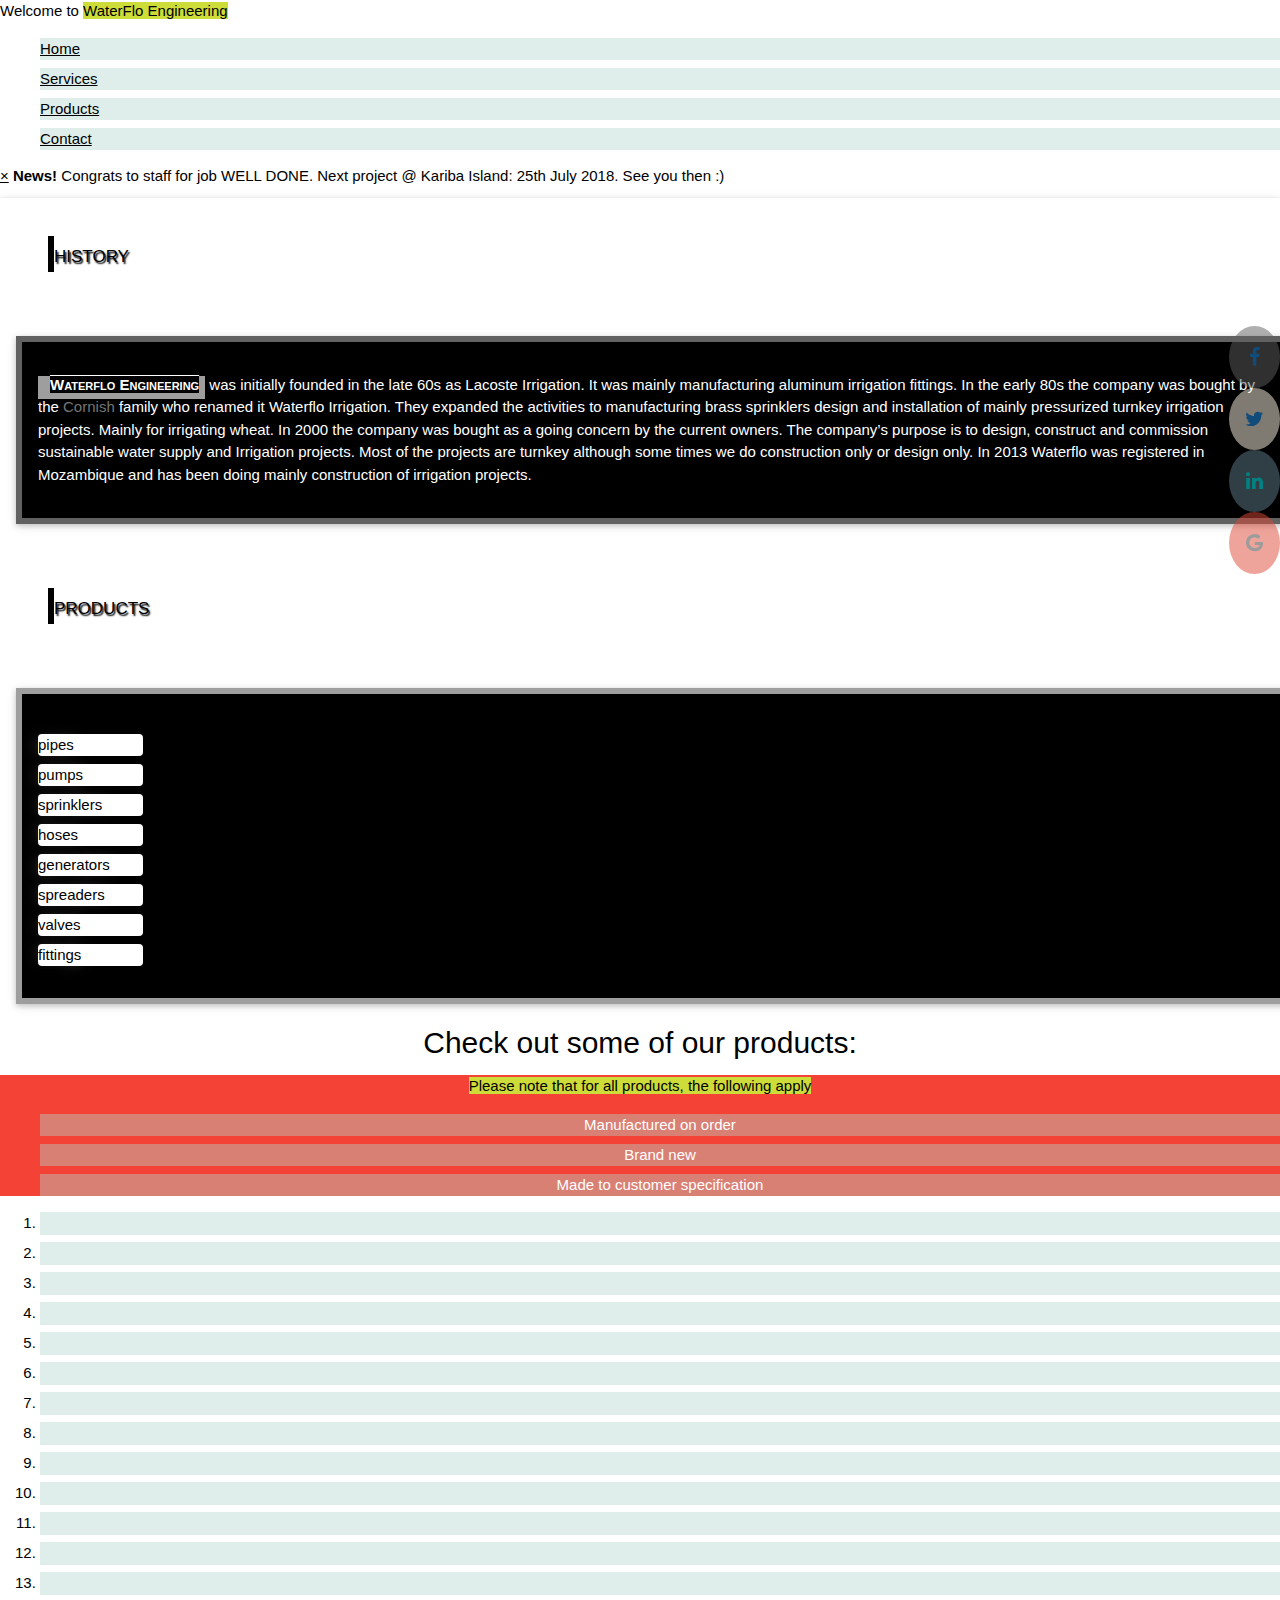
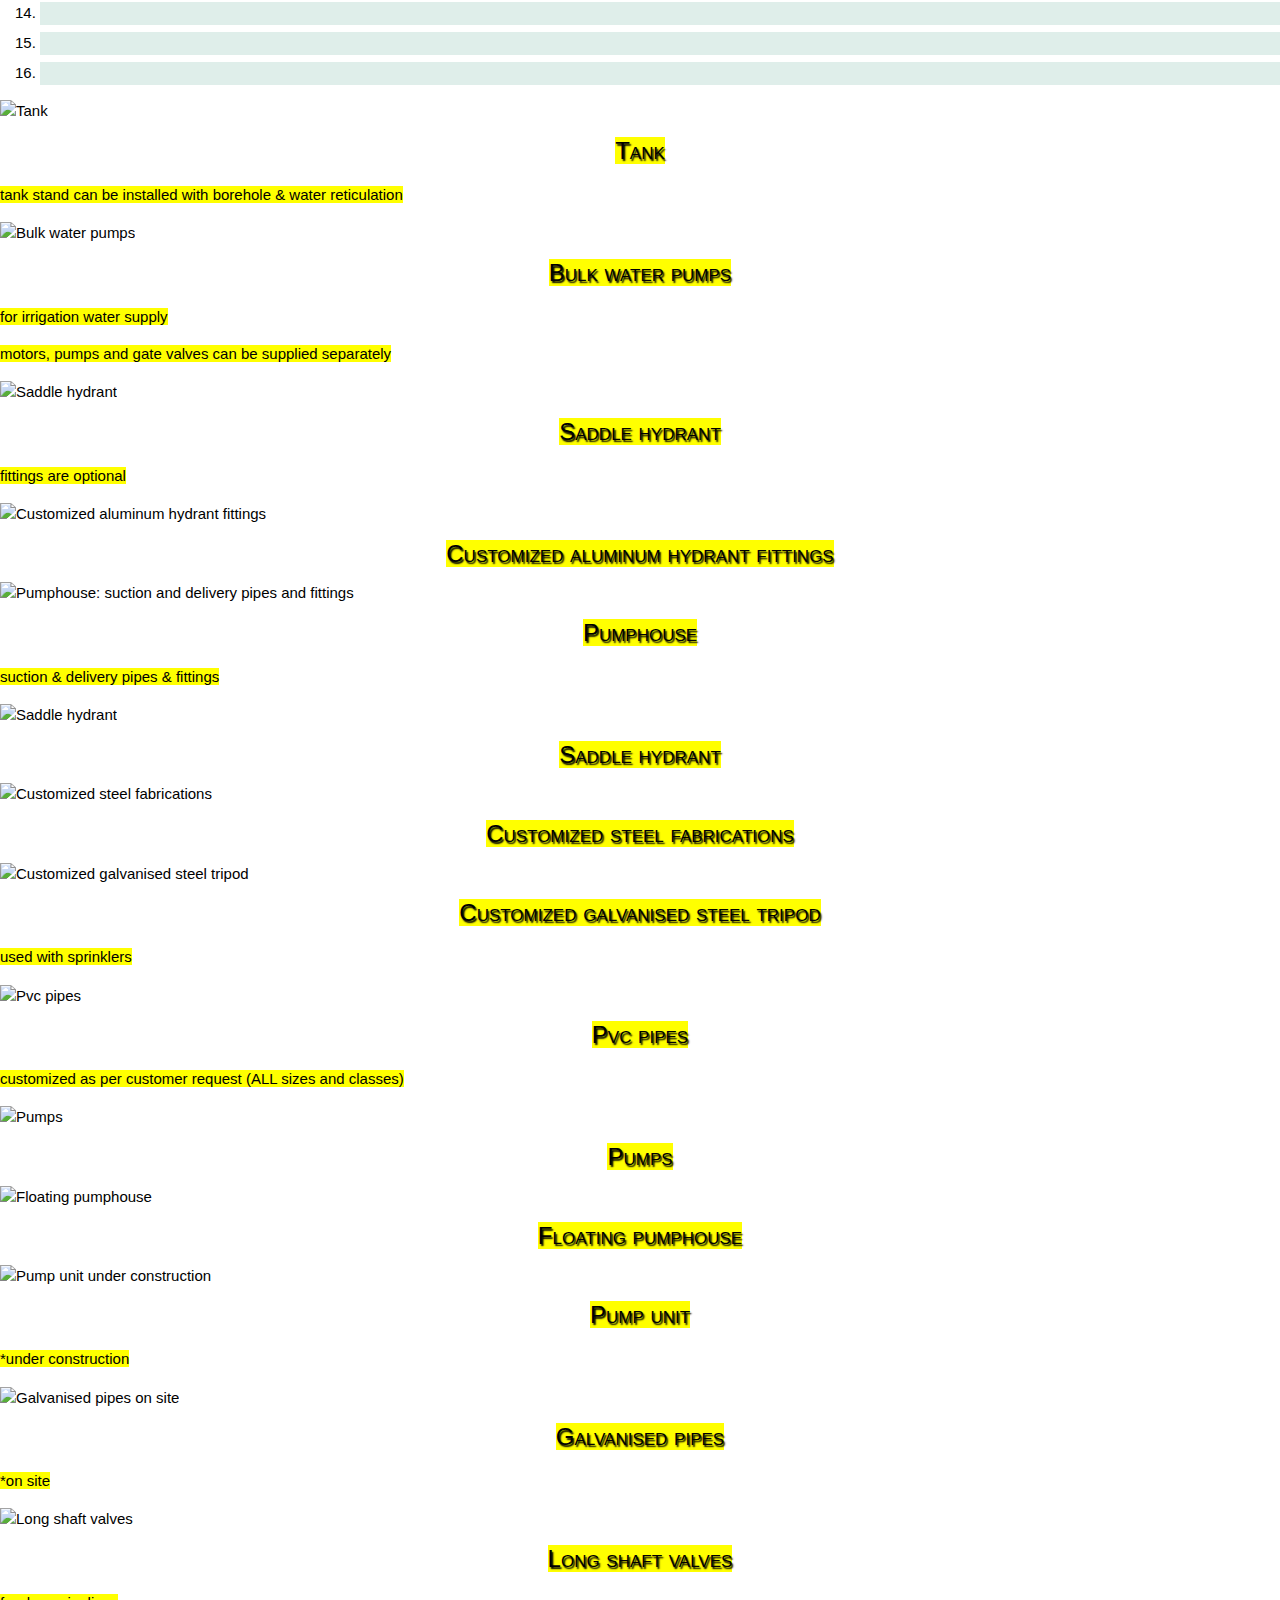
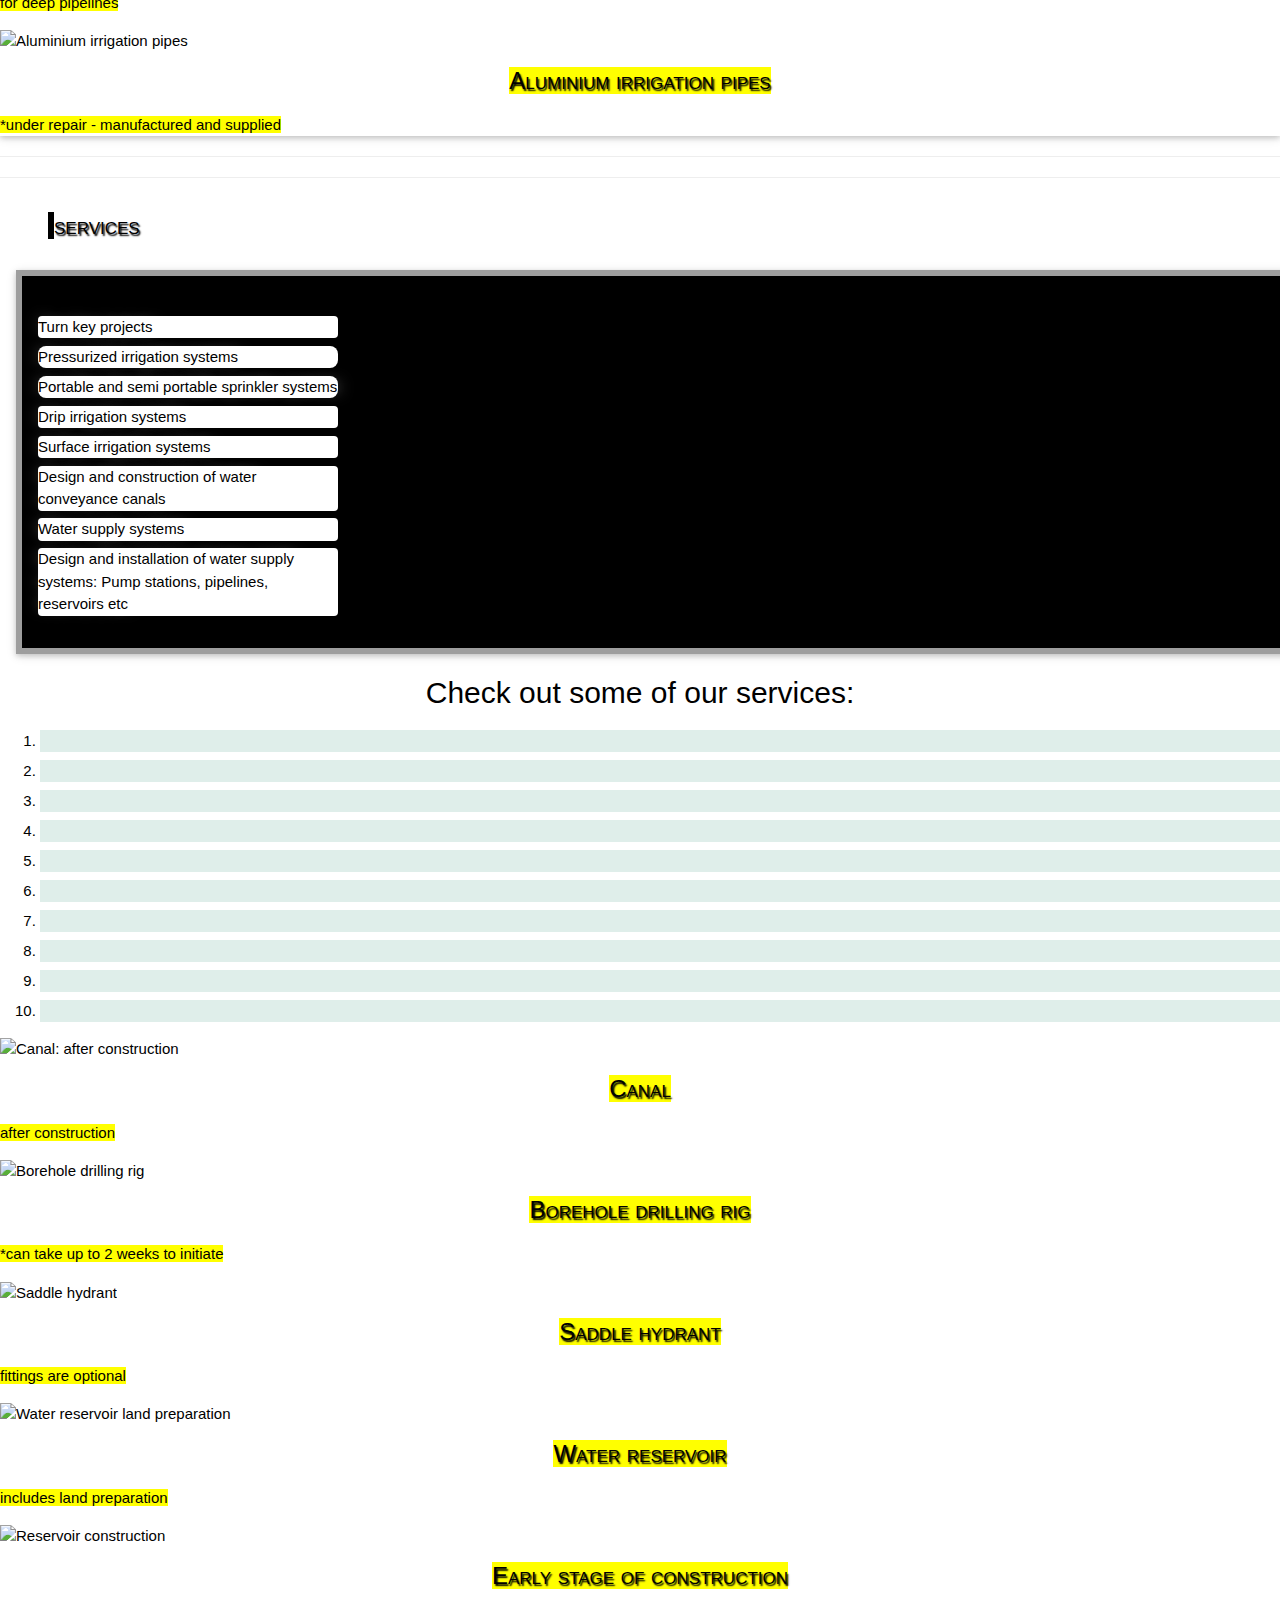
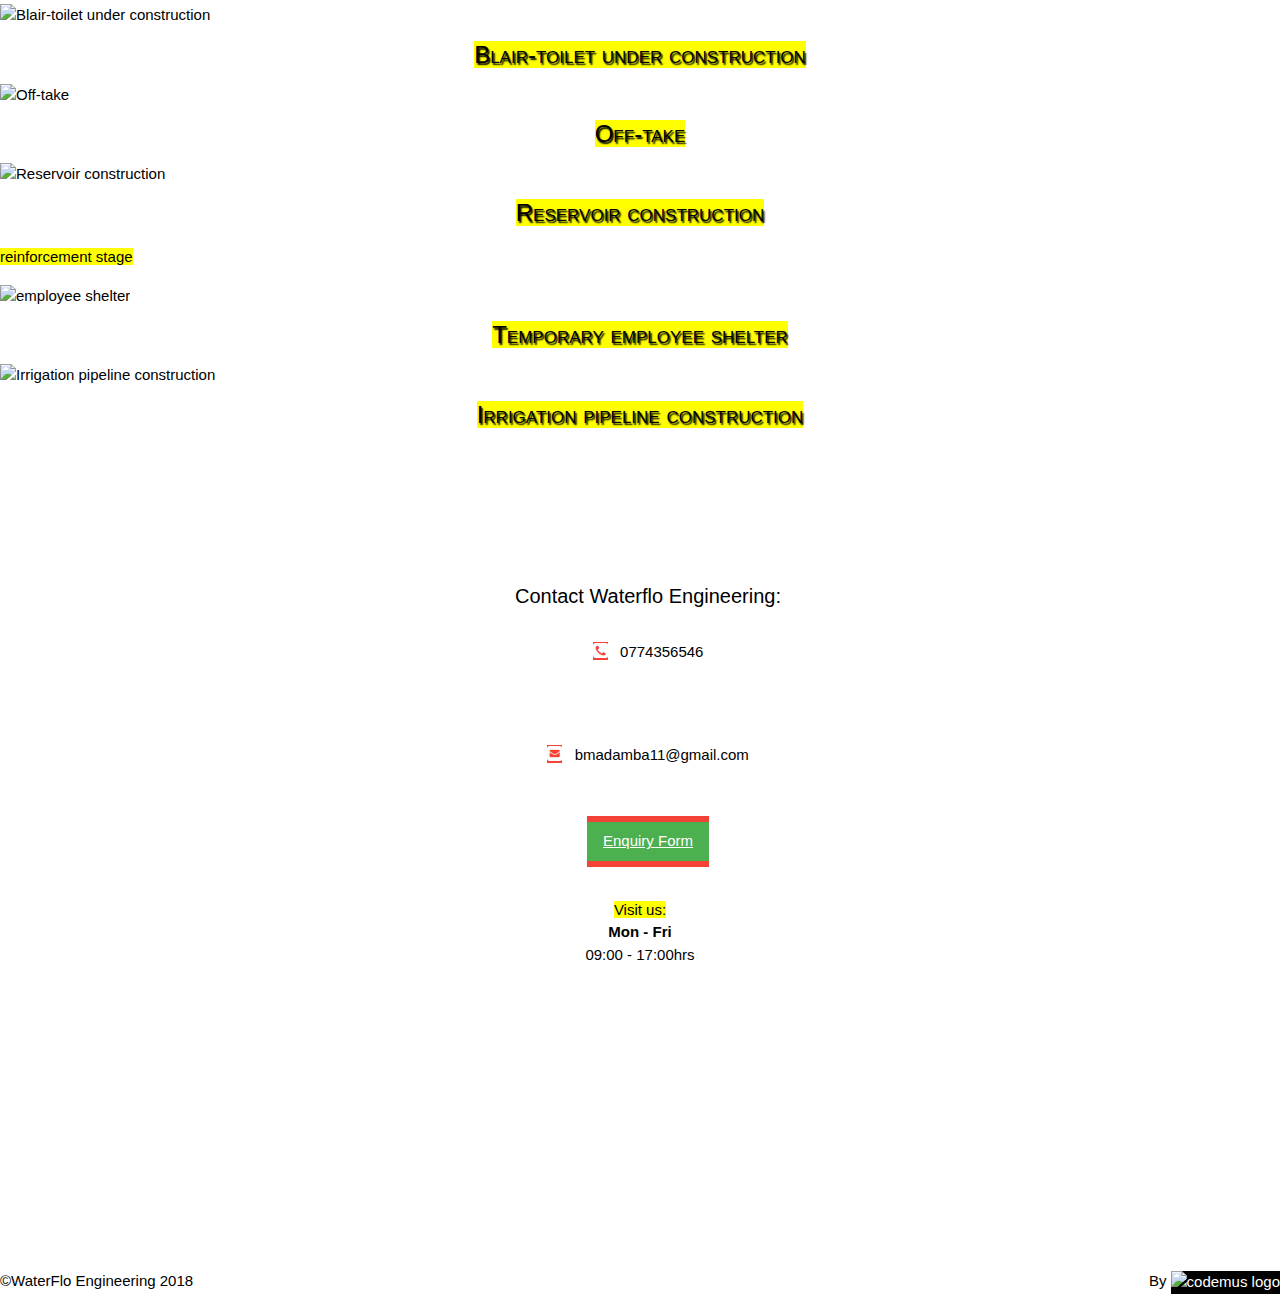
==== commit 705ba366: "add news alert below top nav bar" ====
--- a/about/about.html
+++ b/about/about.html
@@ -11,6 +11,8 @@
         <link rel='stylesheet' href='about.css'>
     </head>
     <body class=''>
+
+            
 
             <div class='container'>
                     <!-- navigation bar ||START|| -->
@@ -49,7 +51,12 @@
                       </a> 
                   </div>
                   <!-- social media bar ||END|| -->
-            
+              
+ <div class="container">
+                <div class="alert alert-info alert-dismissible fade in w3-margin-right">
+    <a href="#" class="close" data-dismiss="alert" aria-label="close">&times;</a>
+    <strong>News!</strong> Congrats to staff for job WELL DONE. Next project @ Kariba Island: 25th July 2018. See you then :)
+  </div></div>           
             
                   <!-- history  ||START|| -->
                   <h3 class='w3-col w3-border-black w3-leftbar h3border w3-text-black'>history</h3>
@@ -66,15 +73,6 @@
                       construction of irrigation projects.
                   </p>
                   <!-- history ||END|| -->
-          
-                <!-- space ||START|| -->
-                      <div class='w3-section'>
-                        <hr/>
-                      </div>
-                      <div class='w3-section'>
-                        <hr/>
-                      </div>
-                  <!-- space ||START|| -->
           
           
                   <!-- products ||START|| -->
@@ -586,6 +584,8 @@
                       </div>
           <!--            container -->
                  
+    
+                 
 
     </body>
 </html>       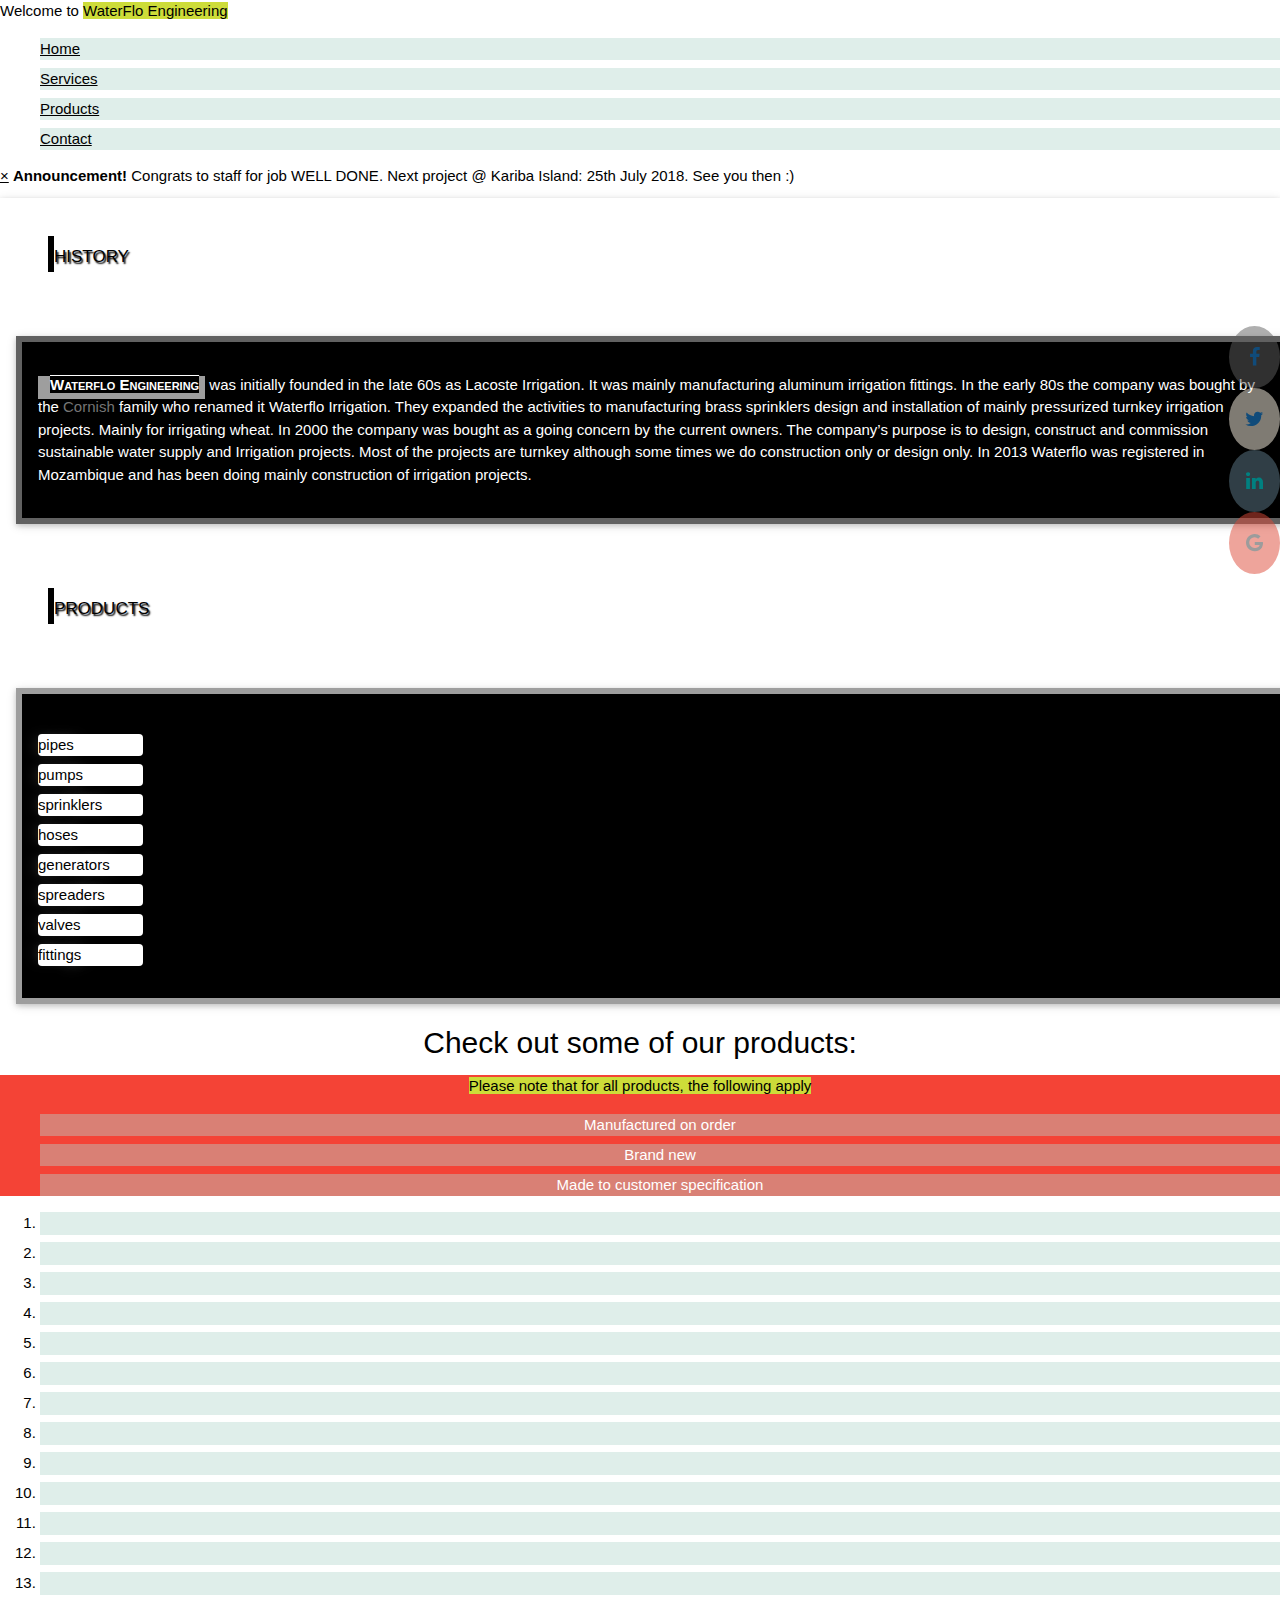
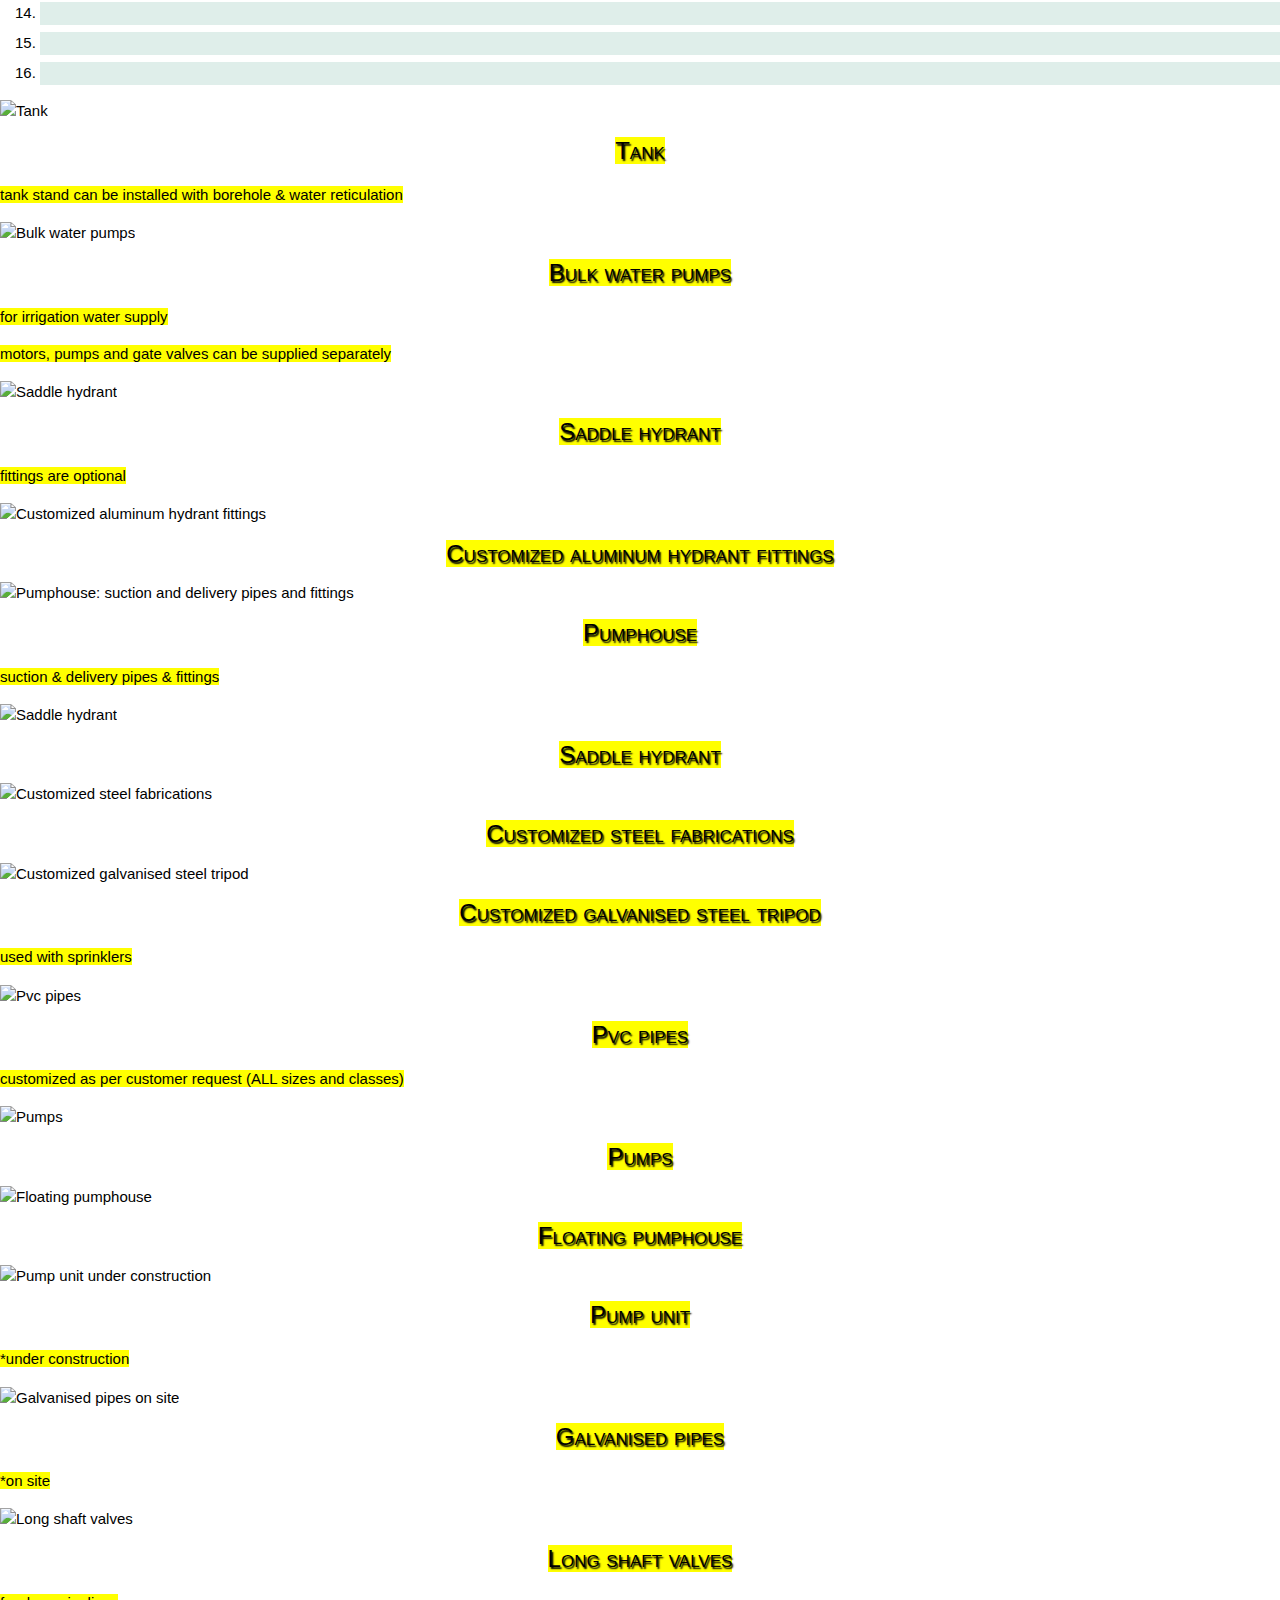
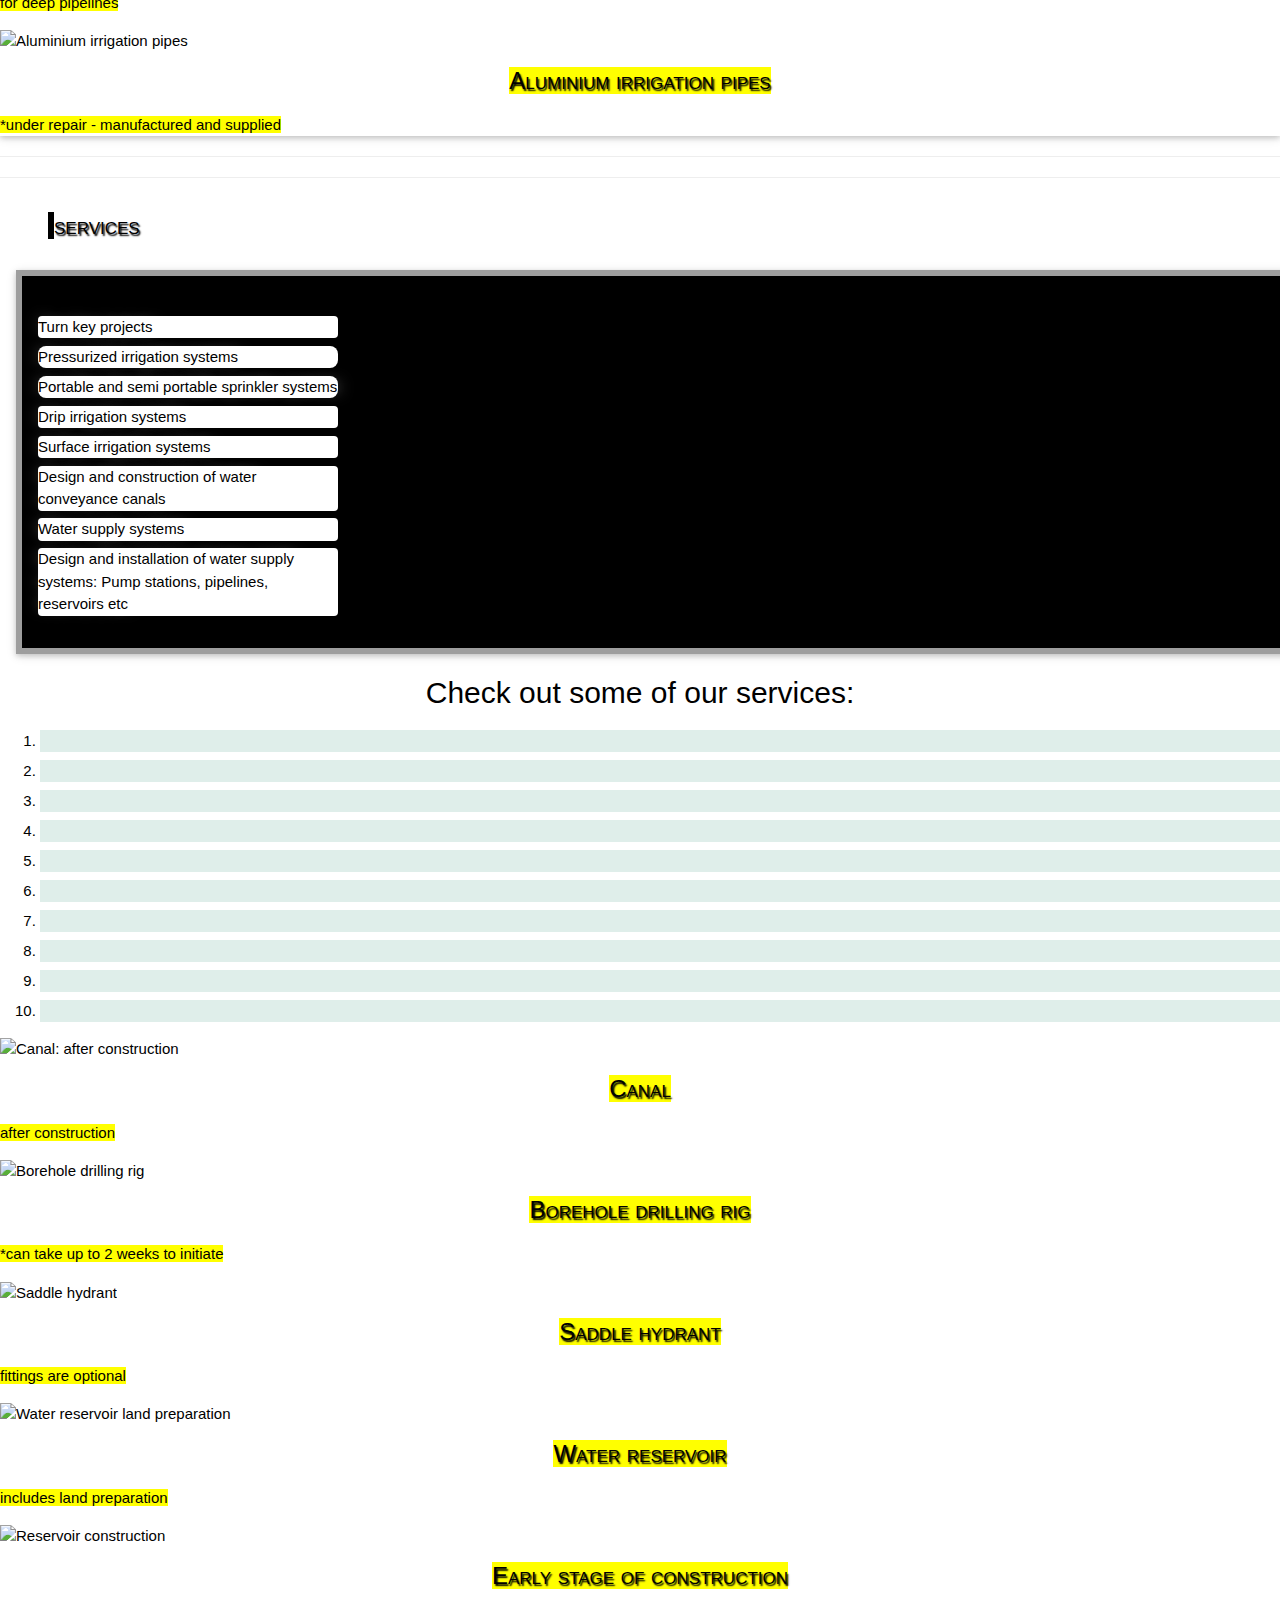
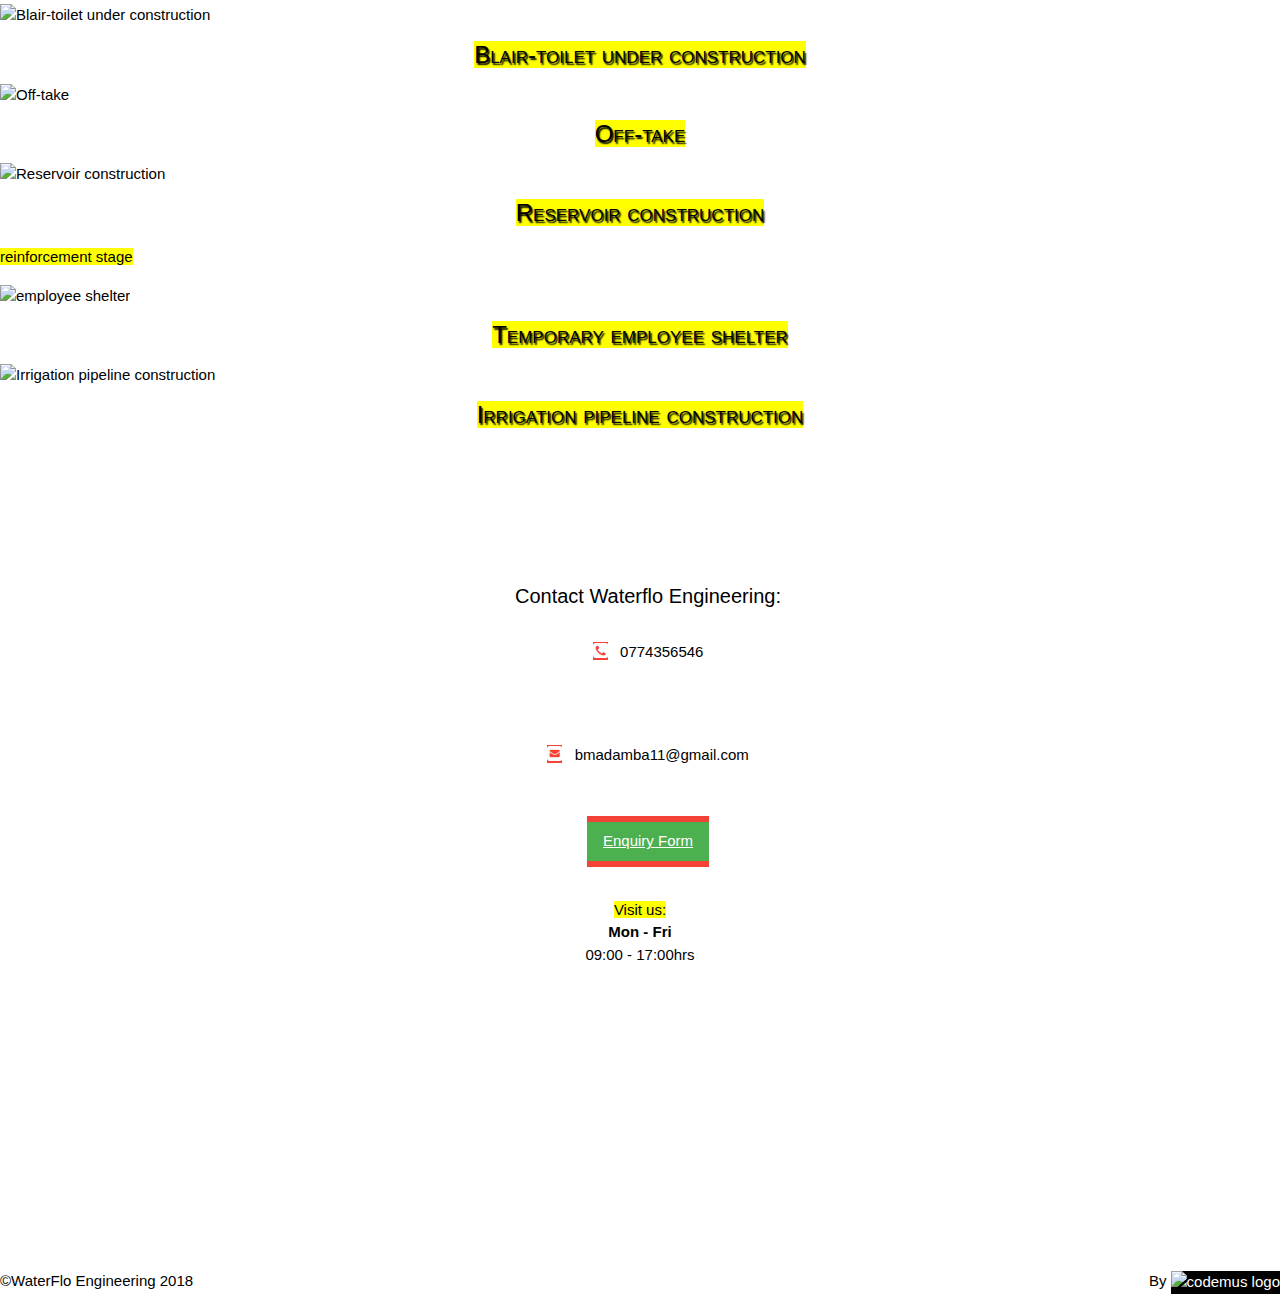
==== commit 30106027: "add indentation" ====
--- a/about/about.html
+++ b/about/about.html
@@ -12,580 +12,574 @@
     </head>
     <body class=''>
 
+        <div class='container'>
+            <!-- navigation bar ||START|| -->
+            <nav class='navbar'>
+                <div class='container-fluid'>
+                    <div class='navbar-header'>
+                        <a class='navbar-brand w3-text-black'>Welcome to 
+                            <span class='w3-lime'>WaterFlo Engineering</span>
+                        </a>
+                    </div>
+                    <ul class='nav navbar-nav'>
+                        <li class=''><a href='#'>Home</a></li>
+                        <li class=''><a href='#services'>Services</a></li>
+                        <li class=''><a href='#products'>Products</a></li>
+                        <li class=''><a href='#contact'>Contact</a></li>
+                       <!-- <li class=''><a href='#staff'>Men at work</a></li> -->
+                    </ul>
+                </div>
+            </nav>
+            <!-- navigation bar ||END|| -->
+    
             
+            <!-- social media bar ||START|| -->  
+            <div class='icon-bar'>
+                <a href='https://www.facebook.com/Waterfloengineering/' target='_blank' class='facebook w3-dark-grey w3-text-blue w3-circle'>
+                    <i class='fa fa-facebook'></i>
+                </a> 
+                <a href='https://twitter.com/bmadamba11' target='_blank' class='twitter w3-sand w3-circle'>
+                    <i class='fa fa-twitter w3-text-blue'></i>
+                </a> 
+                <a href='https://zw.linkedin.com/in/blazio-madamba-31a15477' target='_blank' class='twitter w3-blue-grey w3-circle'>
+                    <i class='fa fa-linkedin w3-text-aqua'></i>
+                </a> 
+                <a href='https://docs.google.com/forms/d/e/1FAIpQLSe6mGSF5zAmkiY9_m1ofvY2t9WHYR_-6iavnHFkBKuFNOWHrw/viewform?c=0&w=1' class='google w3-circle'>
+                    <i class='fa fa-google w3-text-dark-grey'></i>
+                </a> 
+            </div>
+            <!-- social media bar ||END|| -->
+            
+            <!-- announcement ||START|| -->
+            <div id='announcement' class="container">
+                <div class="alert alert-info alert-dismissible fade in w3-margin-right">
+                <a href="#" class="close" data-dismiss="alert" aria-label="close">&times;</a>
+                <strong>Announcement!</strong> Congrats to staff for job WELL DONE. Next project @ Kariba Island: 25th July 2018. See you then :)
+                </div>
+            </div>           
+            <!-- announcement ||END|| -->
 
+
+            <!-- history  ||START|| -->
+            <h3 class='w3-col w3-border-black w3-leftbar h3border w3-text-black'>history</h3>
+            <p id='pee' class='w3-card w3-panel w3-col  w3-black w3-border-dark-grey w3-leftbar w3-rightbar w3-topbar w3-bottombar w3-padding-32 w3-text-white w3-margin-left'>
+                <span class='w3-capitalize w3-border-grey w3-rightbar w3-bottombar'>Waterflo Engineering</span> was initially founded in the late 
+                <span id ='sixties'>60s</span> as 
+                <span id='lacoste'> Lacoste Irrigation</span>. 
+                It was   mainly manufacturing aluminum irrigation fittings. In the early 80s the company was bought by the
+                <span class='bolder w3-text-grey'>Cornish</span> 
+                <span class='underline'>family</span> who renamed it 
+                <span  class='bolder w3-textwhite'>Waterflo Irrigation</span>. 
+                They expanded the activities to manufacturing
+                brass sprinklers design and installation of mainly pressurized turnkey irrigation projects. Mainly for
+                irrigating wheat. In 2000 the company was bought as a going concern by the current owners.
+                The company’s purpose is to design, construct and commission sustainable water supply and
+                Irrigation projects. Most of the projects are turnkey although some times we do construction only
+                or design only. In 2013 Waterflo was registered in Mozambique and has been doing mainly
+                construction of irrigation projects.
+            </p>
+            <!-- history ||END|| -->
+        
+        
+            <!-- products ||START|| -->
+            <h3 id='products' class='w3-col w3-text-black w3-border-black w3-leftbar h3border'>products</h3>
+            <ul id='productList' class='list-group w3-hover-shadow w3-card w3-panel w3-col  w3-black w3-border-grey w3-leftbar w3-rightbar w3-topbar w3-bottombar w3-padding-32 w3-margin-left w3-text-white'>
+                <span class='w3-sand'>
+                    <li class='list-group-item w3-list-item w3-left-align w3-t-shadow-1 w3-white w3-round-medium'>
+                        pipes
+                    </li>
+                    <li class='list-group-item w3-list-item w3-left-align w3-t-shadow-1 w3-white w3-round-medium'>
+                        pumps
+                    </li>
+                    <li class='list-group-item w3-list-item w3-left-align w3-t-shadow-1 w3-white w3-round-medium'>
+                        sprinklers
+                    </li>
+                    <li class='list-group-item w3-list-item w3-left-align w3-t-shadow-1 w3-white w3-round-medium'>
+                        hoses
+                    </li>
+                    <li class='list-group-item w3-list-item w3-left-align w3-t-shadow-1 w3-white w3-round-medium'>
+                        generators
+                    </li>
+                    <li class='list-group-item w3-list-item w3-left-align w3-t-shadow-1 w3-white w3-round-medium'>
+                        spreaders
+                    </li>
+                    <li class='list-group-item w3-list-item w3-left-align w3-t-shadow-1 w3-white w3-round-medium'>
+                        valves
+                    </li>
+                    <li class='list-group-item w3-list-item w3-left-align w3-t-shadow-1 w3-white w3-round-medium'>
+                        fittings
+                    </li>
+                </span>
+            </ul>
+               
+            <!--products carousel ||START||-->  
+            <div class="container w3-card">
+                <h2 class='w3-center'>Check out some of our products:</h2>
+            
+                <!--warning||START||-->
+                <div class='well w3-center w3-red'>
+                    <mark class='w3-lime'>Please note that for all products, the following apply</mark>  
+                    <ul class='w3-section'>
+                    <li class='badge w3-center'>Manufactured on order</li>
+                    <li class='badge w3-center'>Brand new </li>
+                    <!-- <li class='badge w3-center'>Dimensions: to be confirmed on order</li> -->
+                    <li class='badge w3-center'>Made to customer specification</li>  
+                    <ul>
+                </div>
+                <!--warning||END|-->
+                    
+                    
+                <div id="myCarouselProduct" class="carousel slide" data-ride="carousel">
+                    <!-- Indicators -->
+                    <ol class="carousel-indicators">
+                    <li data-target="#myCarouselProduct" data-slide-to="0" class="active"></li>
+                    <li data-target="#myCarouselProduct" data-slide-to="1"></li>
+                    <li data-target="#myCarouselProduct" data-slide-to="2"></li>
+                    <li data-target="#myCarouselProduct" data-slide-to="3"></li>
+                    <li data-target="#myCarouselProduct" data-slide-to="4"></li>
+                    <li data-target="#myCarouselProduct" data-slide-to="5"></li>
+                    <li data-target="#myCarouselProduct" data-slide-to="6"></li>
+                    <li data-target="#myCarouselProduct" data-slide-to="7"></li>
+                    <li data-target="#myCarouselProduct" data-slide-to="8"></li>
+                    <li data-target="#myCarouselProduct" data-slide-to="9"></li>
+                    <li data-target="#myCarouselProduct" data-slide-to="10"></li>
+                    <li data-target="#myCarouselProduct" data-slide-to="11"></li>
+                    <li data-target="#myCarouselProduct" data-slide-to="12"></li>
+                    <li data-target="#myCarouselProduct" data-slide-to="13"></li>
+                    <li data-target="#myCarouselProduct" data-slide-to="14"></li>
+                    <li data-target="#myCarouselProduct" data-slide-to="15"></li>
+                    </ol>
+                
+                    <!-- Wrapper for slides -->
+                    <div class="carousel-inner">
+            
+                        <div class="item active">
+                            <img src="http://res.cloudinary.com/fatso/image/upload/e_improve/v1523743996/Waterflo/products/12.jpg" alt="Tank" class='img-thumbnail product'/>
+                            <div class="carousel-caption">
+                                <h3 class='w3-center'>
+                                    <mark class='w3-center'>Tank</mark>
+                                </h3>
+                                <p class='w3-text-black'>
+                                    <mark class='w3-center'>tank stand can be installed with borehole & water reticulation</mark>
+                                </p>
+                            </div>
+                        </div>
+            
+                        <div class="item">
+                            <img src="http://res.cloudinary.com/fatso/image/upload/v1523743994/Waterflo/products/21.jpg" alt="Bulk water pumps" class='img-thumbnail product'/>
+                            <div class="carousel-caption">
+                                <h3 class='w3-center'>
+                                    <mark class='w3-center'>Bulk water pumps</mark>
+                                </h3>
+                                <p>
+                                    <mark class='w3-center'>for irrigation water supply</mark>
+                                </p>
+                                <p>
+                                    <mark class='w3-center'>motors, pumps and gate valves can be supplied separately</mark>
+                                </p>
+                            </div>
+                        </div>
+                    
+                        <div class="item">
+                            <img src="http://res.cloudinary.com/fatso/image/upload/v1523743993/Waterflo/products/8.jpg" alt="Saddle hydrant" class='img-thumbnail product'/>
+                            <div class="carousel-caption">
+                                <h3 class='w3-center'>
+                                    <mark class='w3-center'>Saddle hydrant</mark>
+                                </h3>
+                                <p>
+                                    <mark class='w3-center'>fittings are optional</mark>
+                                </p>
+                            </div>
+                        </div>
+                        
+                        <div class="item">
+                            <img src="http://res.cloudinary.com/fatso/image/upload/v1523743991/Waterflo/products/11.jpg" alt="Customized aluminum hydrant fittings" class='img-thumbnail product'/>
+                            <div class="carousel-caption">
+                                <h3 class='w3-center'>
+                                    <mark class='w3-center'>Customized aluminum hydrant fittings</mark>
+                                </h3>
+                            </div>
+                        </div>
+                        
+                        <div class="item">
+                            <img src="http://res.cloudinary.com/fatso/image/upload/v1523743985/Waterflo/products/20.jpg" alt="Pumphouse: suction and delivery pipes and fittings" class='img-thumbnail product'/>
+                            <div class="carousel-caption">
+                                <h3 class='w3-center'>
+                                    <mark class='w3-center'>Pumphouse</mark>
+                                </h3>
+                            <p><mark class='w3-center'>suction & delivery pipes & fittings</mark></p>
+                            </div>
+                        </div>
+                        
+                        <div class="item">
+                            <img src="http://res.cloudinary.com/fatso/image/upload/v1523743983/Waterflo/products/7.jpg" alt="Saddle hydrant" class='img-thumbnail product'/>
+                            <div class="carousel-caption">
+                                <h3 class='w3-center'>
+                                    <mark class='w3-center'>Saddle hydrant</mark>
+                                </h3>
+                            </div>
+                        </div>
+                            
+                        <div class="item">
+                            <img src="http://res.cloudinary.com/fatso/image/upload/v1523743975/Waterflo/products/18.jpg" alt="Customized steel fabrications" class='img-thumbnail product'/>
+                            <div class="carousel-caption">
+                                <h3 class='w3-center'>
+                                    <mark class='w3-center'>Customized steel fabrications</mark>
+                                </h3>
+                            </div>
+                        </div>
+                        
+                        <div class="item">
+                            <img src="http://res.cloudinary.com/fatso/image/upload/v1523743967/Waterflo/products/5.jpg" alt="Customized galvanised steel tripod" class='img-thumbnail product'/>
+                            <div class="carousel-caption">
+                                <h3 class='w3-center'>
+                                    <mark class='w3-center'>Customized galvanised steel tripod</mark>
+                                </h3>
+                                <p>
+                                    <mark class='w3-center'>used with sprinklers</mark>
+                                </p>
+                            </div>
+                        </div>
+                        
+                        <div class="item">
+                            <img src="http://res.cloudinary.com/fatso/image/upload/v1523743962/Waterflo/products/17.jpg" alt="Pvc pipes" class='img-thumbnail product'/>
+                            <div class="carousel-caption">
+                                <h3 class='w3-center'>
+                                    <mark class='w3-center'>Pvc pipes</mark>
+                                </h3>
+                                <p>
+                                    <mark class='w3-center'>customized as per customer request (ALL sizes and classes)</mark>
+                                </p>
+                            </div>
+                        </div>
+                            
+                        <div class="item">
+                            <img src="http://res.cloudinary.com/fatso/image/upload/v1523743962/Waterflo/products/4.jpg" alt="Pumps" class='img-thumbnail product'/>
+                            <div class="carousel-caption">
+                                <h3 class='w3-center'>
+                                    <mark class='w3-center'>Pumps</mark>
+                                </h3>
+                            </div>
+                        </div>
+                        
+                        <div class="item">
+                            <img src="http://res.cloudinary.com/fatso/image/upload/v1523743950/Waterflo/products/3.jpg" alt="Floating pumphouse" class='img-thumbnail product'/>
+                            <div class="carousel-caption">
+                                <h3 class='w3-center'>
+                                    <mark class='w3-center'>Floating pumphouse</mark>
+                                </h3>
+                            </div>
+                        </div>
+                        
+                        <div class="item">
+                            <img src="http://res.cloudinary.com/fatso/image/upload/v1523743944/Waterflo/products/25.jpg" alt="Pump unit under construction" class='img-thumbnail product'/>
+                            <div class="carousel-caption">
+                                <h3 class='w3-center'>
+                                    <mark class='w3-center'>Pump unit</mark>
+                                </h3>
+                                <p>
+                                    <mark class='w3-center'>*under construction</mark>
+                                </p>
+                            </div>
+                        </div>
+                            
+                        <div class="item">
+                            <img src="http://res.cloudinary.com/fatso/image/upload/v1523743929/Waterflo/products/23.jpg" alt="Galvanised pipes on site" class='img-thumbnail product'/>
+                            <div class="carousel-caption">
+                                <h3 class='w3-center'>
+                                    <mark class='w3-center'>Galvanised pipes</mark>
+                                </h3>
+                                <p>
+                                    <mark class='w3-center'>*on site</mark>
+                                </p>
+                            </div>
+                        </div>
+                        
+                        <div class="item">
+                            <img src="http://res.cloudinary.com/fatso/image/upload/v1523743919/Waterflo/products/22.jpg" alt="Long shaft valves" class='img-thumbnail product'/>
+                            <div class="carousel-caption">
+                                <h3 class='w3-center'>
+                                    <mark class='w3-center'>Long shaft valves</mark>
+                                </h3>
+                                <p>
+                                    <mark class='w3-center'>for deep pipelines</mark>
+                                </p>
+                            </div>
+                        </div>
+                            
+                        <div class="item">
+                            <img src="http://res.cloudinary.com/fatso/image/upload/v1531772694/24.jpg" alt="Aluminium irrigation pipes" class='img-thumbnail product'/>
+                            <div class="carousel-caption">
+                                <h3 class='w3-center'>
+                                    <mark class='w3-center'>Aluminium irrigation pipes</mark>
+                                </h3>
+                                <p>
+                                    <mark class='w3-center'>*under repair - manufactured and supplied</mark>
+                                </p>
+                            </div>
+                        </div>
+                    </div>
+                    
+                    <!-- Left and right controls -->
+                    <a class="left carousel-control" href="#myCarouselProduct" data-slide="prev">
+                        <span class="glyphicon glyphicon-chevron-left"></span>
+                        <span class="sr-only">Previous</span>
+                    </a>
+                    <a class="right carousel-control" href="#myCarouselProduct" data-slide="next">
+                        <span class="glyphicon glyphicon-chevron-right"></span>
+                        <span class="sr-only">Next</span>
+                    </a>
+                </div>
+                <!--products carousel ||END||-->
+
+            </div>
+            <!-- products ||END|| -->
+                    
+            <!-- space ||START|| -->
+                <div class='w3-section'>
+                <hr/>
+                </div>
+                <div class='w3-section'>
+                <hr/>
+                </div>
+            <!-- space ||START|| -->
+                    
+    
+            <!-- services ||START||-->
+            <h3 id='services' class='w3-col w3-text-black'>
+                <span class='w3-border-black w3-leftbar h3border'>services</span>
+            </h3>
+            <ul id='serviceList' class='list-group w3-hover-shadow w3-card w3-panel w3-col  w3-black w3-border-grey w3-leftbar w3-rightbar w3-topbar w3-bottombar w3-padding-32 w3-margin-left w3-text-white'>
+                <li class='list-group-item w3-list-item-services w3-left-align w3-t-shadow-1 w3-white w3-round-medium'>
+                Turn key projects
+                </li>
+                <li class='list-group-item w3-list-item-services w3-left-align w3-t-shadow-1 w3-white w3-round-large'>
+                Pressurized irrigation systems
+                </li>
+                <li class='list-group-item w3-list-item-services w3-left-align w3-t-shadow-1 w3-white w3-round-large'>
+                Portable and semi portable sprinkler systems
+                </li>
+                <li class='list-group-item w3-list-item-services w3-left-align w3-t-shadow-1 w3-white w3-round-medium'>
+                Drip irrigation systems
+                </li>
+                <li class='list-group-item w3-list-item-services w3-left-align w3-t-shadow-1 w3-white w3-round-medium'>
+                Surface irrigation systems
+                </li>
+                <li class='list-group-item w3-list-item-services w3-left-align w3-t-shadow-1 w3-white w3-round-medium'>
+                Design and construction of water conveyance canals
+                </li>
+                <li class='list-group-item w3-list-item-services w3-left-align w3-t-shadow-1 w3-white w3-round-medium'>
+                Water supply systems
+                </li>
+                <li class='list-group-item w3-list-item-services w3-left-align w3-t-shadow-1 w3-white w3-round-medium'>
+                Design and installation of water supply systems: Pump stations, pipelines, reservoirs etc
+                </li> 
+            </ul>
+                    
+                    
+             <!--services carousel ||START||-->
+        
             <div class='container'>
-                    <!-- navigation bar ||START|| -->
-                  <nav class='navbar'>
-                      <div class='container-fluid'>
-                          <div class='navbar-header'>
-                              <a class='navbar-brand w3-text-black'>Welcome to 
-                                  <span class='w3-lime'>WaterFlo Engineering</span>
-                              </a>
-                          </div>
-                          <ul class='nav navbar-nav'>
-                              <li class=''><a href='#'>Home</a></li>
-                              <li class=''><a href='#services'>Services</a></li>
-                              <li class=''><a href='#products'>Products</a></li>
-                              <li class=''><a href='#contact'>Contact</a></li>
-          <!--                     <li class=''><a href='#staff'>Men at work</a></li> -->
-                          </ul>
-                      </div>
-                  </nav>
-                  <!-- navigation bar ||END|| -->
+                <h2 class='w3-center'>Check out some of our services:</h2>
+                <div id='myCarouselService' class='carousel slide' data-ride='carousel'>
+    
+                    <!-- Indicators -->
+                    <ol class='carousel-indicators'>
+                    <li data-target='#myCarouselService' data-slide-to='0' class='active'></li>
+                    <li data-target='#myCarouselService' data-slide-to='1'></li>
+                    <li data-target='#myCarouselService' data-slide-to='2'></li>
+                    <li data-target='#myCarouselService' data-slide-to='3'></li>
+                    <li data-target='#myCarouselService' data-slide-to='4'></li>
+                    <li data-target='#myCarouselService' data-slide-to='5'></li>
+                    <li data-target='#myCarouselService' data-slide-to='6'></li>
+                    <li data-target='#myCarouselService' data-slide-to='7'></li>
+                    <li data-target='#myCarouselService' data-slide-to='8'></li>
+                    <li data-target='#myCarouselService' data-slide-to='9'></li>
+                    </ol>
+                    
+                    <!-- Wrapper for slides -->
+                    <div class='carousel-inner'>
             
+                        <div class='item active'>
+                            <img src='http://res.cloudinary.com/fatso/image/upload/v1523744312/Waterflo/services/32.jpg' alt='Canal: after construction' class='img-thumbnail service'/>
+                            <div class='carousel-caption'>
+                                <h3 class='w3-center'>
+                                    <mark class='w3-center'>Canal </mark>
+                                </h3>
+                                <p class='w3-text-black'>
+                                    <mark class='w3-center'>after construction</mark>
+                                </p>
+                            </div>
+                        </div>
                 
-                  <!-- social media bar ||START|| -->  
-                  <div class='icon-bar'>
-                      <a href='https://www.facebook.com/Waterfloengineering/' target='_blank' class='facebook w3-dark-grey w3-text-blue w3-circle'>
-                          <i class='fa fa-facebook'></i>
-                      </a> 
-                      <a href='https://twitter.com/bmadamba11' target='_blank' class='twitter w3-sand w3-circle'>
-                          <i class='fa fa-twitter w3-text-blue'></i>
-                      </a> 
-                      <a href='https://zw.linkedin.com/in/blazio-madamba-31a15477' target='_blank' class='twitter w3-blue-grey w3-circle'>
-                          <i class='fa fa-linkedin w3-text-aqua'></i>
-                      </a> 
-                      <a href='https://docs.google.com/forms/d/e/1FAIpQLSe6mGSF5zAmkiY9_m1ofvY2t9WHYR_-6iavnHFkBKuFNOWHrw/viewform?c=0&w=1' class='google w3-circle'>
-                          <i class='fa fa-google w3-text-dark-grey'></i>
-                      </a> 
-                  </div>
-                  <!-- social media bar ||END|| -->
-              
- <div class="container">
-                <div class="alert alert-info alert-dismissible fade in w3-margin-right">
-    <a href="#" class="close" data-dismiss="alert" aria-label="close">&times;</a>
-    <strong>News!</strong> Congrats to staff for job WELL DONE. Next project @ Kariba Island: 25th July 2018. See you then :)
-  </div></div>           
-            
-                  <!-- history  ||START|| -->
-                  <h3 class='w3-col w3-border-black w3-leftbar h3border w3-text-black'>history</h3>
-                  <p id='pee' class='w3-card w3-panel w3-col  w3-black w3-border-dark-grey w3-leftbar w3-rightbar w3-topbar w3-bottombar w3-padding-32 w3-text-white w3-margin-left'>
-                      <span class='w3-capitalize w3-border-grey w3-rightbar w3-bottombar'>Waterflo Engineering</span> was initially founded in the late <span id ='sixties'>60s</span> as <span id='lacoste'> Lacoste Irrigation</span>. It was   mainly manufacturing aluminum irrigation fittings. In the early 80s the company was bought by the
-                      <span class='bolder w3-text-grey'>Cornish</span> 
-                      <span class='underline'>family</span> who renamed it 
-                      <span  class='bolder w3-textwhite'>Waterflo Irrigation</span>. They expanded the activities to manufacturing
-                      brass sprinklers design and installation of mainly pressurized turnkey irrigation projects. Mainly for
-                      irrigating wheat. In 2000 the company was bought as a going concern by the current owners.
-                      The company’s purpose is to design, construct and commission sustainable water supply and
-                      Irrigation projects. Most of the projects are turnkey although some times we do construction only
-                      or design only. In 2013 Waterflo was registered in Mozambique and has been doing mainly
-                      construction of irrigation projects.
-                  </p>
-                  <!-- history ||END|| -->
-          
-          
-                  <!-- products ||START|| -->
-                  <h3 id='products' class='w3-col w3-text-black w3-border-black w3-leftbar h3border'>products</h3>
-                  <ul id='productList' class='list-group w3-hover-shadow w3-card w3-panel w3-col  w3-black w3-border-grey w3-leftbar w3-rightbar w3-topbar w3-bottombar w3-padding-32 w3-margin-left w3-text-white'>
-                  <span class='w3-sand'>
-                      <li class='list-group-item w3-list-item w3-left-align w3-t-shadow-1 w3-white w3-round-medium'>
-                          pipes
-                      </li>
-                      <li class='list-group-item w3-list-item w3-left-align w3-t-shadow-1 w3-white w3-round-medium'>
-                          pumps
-                      </li>
-                      <li class='list-group-item w3-list-item w3-left-align w3-t-shadow-1 w3-white w3-round-medium'>
-                          sprinklers
-                      </li>
-                      <li class='list-group-item w3-list-item w3-left-align w3-t-shadow-1 w3-white w3-round-medium'>
-                          hoses
-                      </li>
-                      <li class='list-group-item w3-list-item w3-left-align w3-t-shadow-1 w3-white w3-round-medium'>
-                          generators
-                      </li>
-                      <li class='list-group-item w3-list-item w3-left-align w3-t-shadow-1 w3-white w3-round-medium'>
-                          spreaders
-                      </li>
-                      <li class='list-group-item w3-list-item w3-left-align w3-t-shadow-1 w3-white w3-round-medium'>
-                          valves
-                      </li>
-                      <li class='list-group-item w3-list-item w3-left-align w3-t-shadow-1 w3-white w3-round-medium'>
-                          fittings
-                      </li>
-                  </span>
-                  </ul>
-          
-           
-                  <!--products carousel ||START||-->
-          
-                  <div class="container w3-card">
-                      <h2 class='w3-center'>Check out some of our products:</h2>
-                    
-                    <!--warning||START||-->
-                    <div class='well w3-center w3-red'>
-                      <mark class='w3-lime'>Please note that for all products, the following apply</mark>  
-                      <ul class='w3-section'>
-                        <li class='badge w3-center'>Manufactured on order</li>
-                        <li class='badge w3-center'>Brand new </li>
-          <!--               <li class='badge w3-center'>Dimensions: to be confirmed on order</li> -->
-                        <li class='badge w3-center'>Made to customer specification</li>  
-                      <ul>
+                        <div class='item'>
+                            <img src='http://res.cloudinary.com/fatso/image/upload/v1523744291/Waterflo/services/26.jpg' alt='Borehole drilling rig' class='img-thumbnail service'/>
+                            <div class='carousel-caption'>
+                                <h3 class='w3-center'>
+                                    <mark class='w3-center'>Borehole drilling rig</mark>
+                                </h3>
+                                <p>
+                                    <mark class='w3-center'>*can take up to 2 weeks to initiate</mark>
+                                </p>
+                            </div>
+                        </div>
+                    
+                        <div class='item'>
+                            <img src='http://res.cloudinary.com/fatso/image/upload/v1523743993/Waterflo/products/8.jpg' alt='Saddle hydrant' class='img-thumbnail service'/>
+                            <div class='carousel-caption'>
+                                <h3 class='w3-center'>
+                                    <mark class='w3-center'>Saddle hydrant</mark>
+                                </h3>
+                                <p>
+                                    <mark class='w3-center'>fittings are optional</mark>
+                                </p>
+                            </div>
+                        </div>
+                        
+                        <div class='item'>
+                            <img src='http://res.cloudinary.com/fatso/image/upload/v1531834336/Waterflo/services/38.jpg' alt='Water reservoir land preparation ' class='img-thumbnail service'/>
+                            <div class='carousel-caption'>
+                                <h3 class='w3-center'>
+                                    <mark class='w3-center'>Water reservoir</mark>
+                                </h3>
+                                <p><mark class='w3-center'>includes land preparation</mark></p>
+                            </div>
+                        </div>
+                            
+                        <div class='item'>
+                            <img src='http://res.cloudinary.com/fatso/image/upload/v1523744215/Waterflo/services/39.jpg' alt='Reservoir construction' class='img-thumbnail service'/>
+                            <div class='carousel-caption'>
+                                <h3 class='w3-center'>
+                                    <mark class='w3-center'>Early stage of construction</mark>
+                                </h3>
+                            </div>
+                        </div>
+                            
+                        <div class='item'>
+                            <img src='http://res.cloudinary.com/fatso/image/upload/v1523744265/Waterflo/services/18.jpg' alt='Blair-toilet under construction ' class='img-thumbnail service'/>
+                            <div class='carousel-caption'>
+                                <h3 class='w3-center'>
+                                    <mark class='w3-center'>Blair-toilet under construction </mark>
+                                </h3>
+                            </div>
+                        </div>
+                        
+                        <div class='item'>
+                            <img src='http://res.cloudinary.com/fatso/image/upload/v1523744256/Waterflo/services/16.jpg' alt='Off-take' class='img-thumbnail service'/>
+                            <div class='carousel-caption'>
+                                <h3 class='w3-center'>
+                                    <mark class='w3-center'>Off-take</mark>
+                                </h3>
+                            </div>
+                        </div>
+                        
+                        <div class='item'>
+                            <img src='http://res.cloudinary.com/fatso/image/upload/v1523744236/Waterflo/services/40.jpg' alt='Reservoir construction' class='img-thumbnail service'/>
+                            <div class='carousel-caption'>
+                                <h3 class='w3-center'>
+                                    <mark class='w3-center'>Reservoir construction</mark>
+                                </h3>
+                                <p>
+                                    <mark class='w3-center'>reinforcement stage</mark>
+                                </p>
+                            </div>
+                        </div>
+                            
+                        <div class='item'>
+                            <img src='http://res.cloudinary.com/fatso/image/upload/v1531833867/Waterflo/services/37.jpg' alt='employee shelter' class='img-thumbnail service'/>
+                            <div class='carousel-caption'>
+                                <h3 class='w3-center'>
+                                    <mark class='w3-center'>Temporary employee shelter</mark>
+                                </h3>
+                            </div>
+                        </div>
+                        
+                        <div class='item'>
+                            <img src='http://res.cloudinary.com/fatso/image/upload/v1523744320/Waterflo/services/34.jpg' alt='Irrigation pipeline construction' class='img-thumbnail service'/>
+                            <div class='carousel-caption'>
+                                <h3 class='w3-center'>
+                                    <mark class='w3-center'>Irrigation pipeline construction</mark>
+                                </h3>
+                            </div>
+                        </div>
                     </div>
-                    <!--warning||END|-->
-                        
-                        
-                      <div id="myCarouselProduct" class="carousel slide" data-ride="carousel">
-                          <!-- Indicators -->
-                          <ol class="carousel-indicators">
-                          <li data-target="#myCarouselProduct" data-slide-to="0" class="active"></li>
-                          <li data-target="#myCarouselProduct" data-slide-to="1"></li>
-                          <li data-target="#myCarouselProduct" data-slide-to="2"></li>
-                          <li data-target="#myCarouselProduct" data-slide-to="3"></li>
-                          <li data-target="#myCarouselProduct" data-slide-to="4"></li>
-                          <li data-target="#myCarouselProduct" data-slide-to="5"></li>
-                          <li data-target="#myCarouselProduct" data-slide-to="6"></li>
-                          <li data-target="#myCarouselProduct" data-slide-to="7"></li>
-                          <li data-target="#myCarouselProduct" data-slide-to="8"></li>
-                          <li data-target="#myCarouselProduct" data-slide-to="9"></li>
-                          <li data-target="#myCarouselProduct" data-slide-to="10"></li>
-                          <li data-target="#myCarouselProduct" data-slide-to="11"></li>
-                          <li data-target="#myCarouselProduct" data-slide-to="12"></li>
-                          <li data-target="#myCarouselProduct" data-slide-to="13"></li>
-                          <li data-target="#myCarouselProduct" data-slide-to="14"></li>
-                          <li data-target="#myCarouselProduct" data-slide-to="15"></li>
-                          </ol>
+                    
+                    <!-- Left and right controls -->
+                    <a class='left carousel-control' href='#myCarouselService' data-slide='prev'>
+                        <span class='glyphicon glyphicon-chevron-left'></span>
+                        <span class='sr-only'>Previous</span>
+                    </a>
+                    <a class='right carousel-control' href='#myCarouselService' data-slide='next'>
+                        <span class='glyphicon glyphicon-chevron-right'></span>
+                        <span class='sr-only'>Next</span>
+                    </a>
+                </div>
+                <!--sercives carousel ||END||-->
+            </div>
+            <!-- services ||END|| --> 
                       
-                          <!-- Wrapper for slides -->
-                          <div class="carousel-inner">
-                  
-                              <div class="item active">
-                                  <img src="http://res.cloudinary.com/fatso/image/upload/e_improve/v1523743996/Waterflo/products/12.jpg" alt="Tank" class='img-thumbnail product'/>
-                                  <div class="carousel-caption">
-                                      <h3 class='w3-center'>
-                                          <mark class='w3-center'>Tank</mark>
-                                      </h3>
-                                      <p class='w3-text-black'>
-                                          <mark class='w3-center'>tank stand can be installed with borehole & water reticulation</mark>
-                                      </p>
-                                  </div>
-                              </div>
-                      
-                              <div class="item">
-                                  <img src="http://res.cloudinary.com/fatso/image/upload/v1523743994/Waterflo/products/21.jpg" alt="Bulk water pumps" class='img-thumbnail product'/>
-                                  <div class="carousel-caption">
-                                      <h3 class='w3-center'>
-                                          <mark class='w3-center'>Bulk water pumps</mark>
-                                      </h3>
-                                      <p>
-                                          <mark class='w3-center'>for irrigation water supply</mark>
-                                      </p>
-                                      <p>
-                                          <mark class='w3-center'>motors, pumps and gate valves can be supplied separately</mark>
-                                      </p>
-                                  </div>
-                              </div>
-                          
-                              <div class="item">
-                                  <img src="http://res.cloudinary.com/fatso/image/upload/v1523743993/Waterflo/products/8.jpg" alt="Saddle hydrant" class='img-thumbnail product'/>
-                                  <div class="carousel-caption">
-                                      <h3 class='w3-center'>
-                                          <mark class='w3-center'>Saddle hydrant</mark>
-                                      </h3>
-                                      <p>
-                                          <mark class='w3-center'>fittings are optional</mark>
-                                      </p>
-                                  </div>
-                              </div>
-                              
-                              <div class="item">
-                                  <img src="http://res.cloudinary.com/fatso/image/upload/v1523743991/Waterflo/products/11.jpg" alt="Customized aluminum hydrant fittings" class='img-thumbnail product'/>
-                                  <div class="carousel-caption">
-                                      <h3 class='w3-center'>
-                                          <mark class='w3-center'>Customized aluminum hydrant fittings</mark>
-                                      </h3>
-                                  </div>
-                              </div>
-                              
-                              <div class="item">
-                                  <img src="http://res.cloudinary.com/fatso/image/upload/v1523743985/Waterflo/products/20.jpg" alt="Pumphouse: suction and delivery pipes and fittings" class='img-thumbnail product'/>
-                                  <div class="carousel-caption">
-                                      <h3 class='w3-center'>
-                                          <mark class='w3-center'>Pumphouse</mark>
-                                      </h3>
-                                    <p><mark class='w3-center'>suction & delivery pipes & fittings</mark></p>
-                                  </div>
-                              </div>
-                              
-                              <div class="item">
-                                  <img src="http://res.cloudinary.com/fatso/image/upload/v1523743983/Waterflo/products/7.jpg" alt="Saddle hydrant" class='img-thumbnail product'/>
-                                  <div class="carousel-caption">
-                                      <h3 class='w3-center'>
-                                          <mark class='w3-center'>Saddle hydrant</mark>
-                                      </h3>
-                                  </div>
-                              </div>
-                              
-                              <div class="item">
-                                  <img src="http://res.cloudinary.com/fatso/image/upload/v1523743975/Waterflo/products/18.jpg" alt="Customized steel fabrications" class='img-thumbnail product'/>
-                                  <div class="carousel-caption">
-                                      <h3 class='w3-center'>
-                                          <mark class='w3-center'>Customized steel fabrications</mark>
-                                      </h3>
-                                  </div>
-                              </div>
-                              
-                              <div class="item">
-                                  <img src="http://res.cloudinary.com/fatso/image/upload/v1523743967/Waterflo/products/5.jpg" alt="Customized galvanised steel tripod" class='img-thumbnail product'/>
-                                  <div class="carousel-caption">
-                                      <h3 class='w3-center'>
-                                          <mark class='w3-center'>Customized galvanised steel tripod</mark>
-                                      </h3>
-                                      <p>
-                                          <mark class='w3-center'>used with sprinklers</mark>
-                                      </p>
-                                  </div>
-                              </div>
-                              
-                              <div class="item">
-                                  <img src="http://res.cloudinary.com/fatso/image/upload/v1523743962/Waterflo/products/17.jpg" alt="Pvc pipes" class='img-thumbnail product'/>
-                                  <div class="carousel-caption">
-                                      <h3 class='w3-center'>
-                                          <mark class='w3-center'>Pvc pipes</mark>
-                                      </h3>
-                                      <p>
-                                          <mark class='w3-center'>customized as per customer request (ALL sizes and classes)</mark>
-                                      </p>
-                                  </div>
-                              </div>
-                              
-                              <div class="item">
-                                  <img src="http://res.cloudinary.com/fatso/image/upload/v1523743962/Waterflo/products/4.jpg" alt="Pumps" class='img-thumbnail product'/>
-                                  <div class="carousel-caption">
-                                      <h3 class='w3-center'>
-                                          <mark class='w3-center'>Pumps</mark>
-                                      </h3>
-                                  </div>
-                              </div>
-                              
-                              <div class="item">
-                                  <img src="http://res.cloudinary.com/fatso/image/upload/v1523743950/Waterflo/products/3.jpg" alt="Floating pumphouse" class='img-thumbnail product'/>
-                                  <div class="carousel-caption">
-                                      <h3 class='w3-center'>
-                                          <mark class='w3-center'>Floating pumphouse</mark>
-                                      </h3>
-                                  </div>
-                              </div>
-                              
-                              <div class="item">
-                                  <img src="http://res.cloudinary.com/fatso/image/upload/v1523743944/Waterflo/products/25.jpg" alt="Pump unit under construction" class='img-thumbnail product'/>
-                                  <div class="carousel-caption">
-                                      <h3 class='w3-center'>
-                                          <mark class='w3-center'>Pump unit</mark>
-                                      </h3>
-                                      <p>
-                                          <mark class='w3-center'>*under construction</mark>
-                                      </p>
-                                  </div>
-                              </div>
-                              
-                              <div class="item">
-                                  <img src="http://res.cloudinary.com/fatso/image/upload/v1523743929/Waterflo/products/23.jpg" alt="Galvanised pipes on site" class='img-thumbnail product'/>
-                                  <div class="carousel-caption">
-                                      <h3 class='w3-center'>
-                                          <mark class='w3-center'>Galvanised pipes</mark>
-                                      </h3>
-                                      <p>
-                                          <mark class='w3-center'>*on site</mark>
-                                      </p>
-                                  </div>
-                              </div>
-                              
-                              <div class="item">
-                                  <img src="http://res.cloudinary.com/fatso/image/upload/v1523743919/Waterflo/products/22.jpg" alt="Long shaft valves" class='img-thumbnail product'/>
-                                  <div class="carousel-caption">
-                                      <h3 class='w3-center'>
-                                          <mark class='w3-center'>Long shaft valves</mark>
-                                      </h3>
-                                      <p>
-                                          <mark class='w3-center'>for deep pipelines</mark>
-                                      </p>
-                                  </div>
-                              </div>
-                              
-                              <div class="item">
-                                  <img src="http://res.cloudinary.com/fatso/image/upload/v1531772694/24.jpg" alt="Aluminium irrigation pipes" class='img-thumbnail product'/>
-                                  <div class="carousel-caption">
-                                      <h3 class='w3-center'>
-                                          <mark class='w3-center'>Aluminium irrigation pipes</mark>
-                                      </h3>
-                                      <p>
-                                          <mark class='w3-center'>*under repair - manufactured and supplied</mark>
-                                      </p>
-                                  </div>
-                              </div>
-                          </div>
-                      
-                          <!-- Left and right controls -->
-                          <a class="left carousel-control" href="#myCarouselProduct" data-slide="prev">
-                              <span class="glyphicon glyphicon-chevron-left"></span>
-                              <span class="sr-only">Previous</span>
-                          </a>
-                          <a class="right carousel-control" href="#myCarouselProduct" data-slide="next">
-                              <span class="glyphicon glyphicon-chevron-right"></span>
-                              <span class="sr-only">Next</span>
-                          </a>
-                      </div>
-                  </div>
-                  <!--products carousel ||END||-->
-                      
-                  <!-- products ||END|| -->
-                      
-                  <!-- space ||START|| -->
-                      <div class='w3-section'>
-                        <hr/>
-                      </div>
-                      <div class='w3-section'>
-                        <hr/>
-                      </div>
-                  <!-- space ||START|| -->
-                      
-          
-                  <!-- services ||START||-->
-                  <h3 id='services' class='w3-col w3-text-black'>
-                      <span class='w3-border-black w3-leftbar h3border'>services</span>
-                  </h3>
-                  <ul id='serviceList' class='list-group w3-hover-shadow w3-card w3-panel w3-col  w3-black w3-border-grey w3-leftbar w3-rightbar w3-topbar w3-bottombar w3-padding-32 w3-margin-left w3-text-white'>
-                      <li class='list-group-item w3-list-item-services w3-left-align w3-t-shadow-1 w3-white w3-round-medium'>
-                      Turn key projects
-                      </li>
-                      <li class='list-group-item w3-list-item-services w3-left-align w3-t-shadow-1 w3-white w3-round-large'>
-                      Pressurized irrigation systems
-                      </li>
-                      <li class='list-group-item w3-list-item-services w3-left-align w3-t-shadow-1 w3-white w3-round-large'>
-                      Portable and semi portable sprinkler systems
-                      </li>
-                      <li class='list-group-item w3-list-item-services w3-left-align w3-t-shadow-1 w3-white w3-round-medium'>
-                      Drip irrigation systems
-                      </li>
-                      <li class='list-group-item w3-list-item-services w3-left-align w3-t-shadow-1 w3-white w3-round-medium'>
-                      Surface irrigation systems
-                      </li>
-                      <li class='list-group-item w3-list-item-services w3-left-align w3-t-shadow-1 w3-white w3-round-medium'>
-                      Design and construction of water conveyance canals
-                      </li>
-                      <li class='list-group-item w3-list-item-services w3-left-align w3-t-shadow-1 w3-white w3-round-medium'>
-                      Water supply systems
-                      </li>
-                      <li class='list-group-item w3-list-item-services w3-left-align w3-t-shadow-1 w3-white w3-round-medium'>
-                      Design and installation of water supply systems: Pump stations, pipelines, reservoirs etc
-                      </li> 
-                  </ul>
-                      
-                      
-                               <!--services carousel ||START||-->
-          
-                  <div class='container'>
-                      <h2 class='w3-center'>Check out some of our services:</h2>
-                      <div id='myCarouselService' class='carousel slide' data-ride='carousel'>
-          
-                          <!-- Indicators -->
-                          <ol class='carousel-indicators'>
-                          <li data-target='#myCarouselService' data-slide-to='0' class='active'></li>
-                          <li data-target='#myCarouselService' data-slide-to='1'></li>
-                          <li data-target='#myCarouselService' data-slide-to='2'></li>
-                          <li data-target='#myCarouselService' data-slide-to='3'></li>
-                          <li data-target='#myCarouselService' data-slide-to='4'></li>
-                          <li data-target='#myCarouselService' data-slide-to='5'></li>
-                          <li data-target='#myCarouselService' data-slide-to='6'></li>
-                          <li data-target='#myCarouselService' data-slide-to='7'></li>
-                          <li data-target='#myCarouselService' data-slide-to='8'></li>
-                          <li data-target='#myCarouselService' data-slide-to='9'></li>
-                          </ol>
-                      
-                          <!-- Wrapper for slides -->
-                          <div class='carousel-inner'>
-                  
-                              <div class='item active'>
-                                  <img src='http://res.cloudinary.com/fatso/image/upload/v1523744312/Waterflo/services/32.jpg' alt='Canal: after construction' class='img-thumbnail service'/>
-                                  <div class='carousel-caption'>
-                                      <h3 class='w3-center'>
-                                          <mark class='w3-center'>Canal </mark>
-                                      </h3>
-                                      <p class='w3-text-black'>
-                                          <mark class='w3-center'>after construction</mark>
-                                      </p>
-                                  </div>
-                              </div>
-                      
-                              <div class='item'>
-                                  <img src='http://res.cloudinary.com/fatso/image/upload/v1523744291/Waterflo/services/26.jpg' alt='Borehole drilling rig' class='img-thumbnail service'/>
-                                  <div class='carousel-caption'>
-                                      <h3 class='w3-center'>
-                                          <mark class='w3-center'>Borehole drilling rig</mark>
-                                      </h3>
-                                      <p>
-                                          <mark class='w3-center'>*can take up to 2 weeks to initiate</mark>
-                                      </p>
-                                  </div>
-                              </div>
-                          
-                              <div class='item'>
-                                  <img src='http://res.cloudinary.com/fatso/image/upload/v1523743993/Waterflo/products/8.jpg' alt='Saddle hydrant' class='img-thumbnail service'/>
-                                  <div class='carousel-caption'>
-                                      <h3 class='w3-center'>
-                                          <mark class='w3-center'>Saddle hydrant</mark>
-                                      </h3>
-                                      <p>
-                                          <mark class='w3-center'>fittings are optional</mark>
-                                      </p>
-                                  </div>
-                              </div>
-                              
-                              <div class='item'>
-                                  <img src='http://res.cloudinary.com/fatso/image/upload/v1531834336/Waterflo/services/38.jpg' alt='Water reservoir land preparation ' class='img-thumbnail service'/>
-                                  <div class='carousel-caption'>
-                                      <h3 class='w3-center'>
-                                          <mark class='w3-center'>Water reservoir</mark>
-                                      </h3>
-                                      <p><mark class='w3-center'>includes land preparation</mark></p>
-                                  </div>
-                              </div>
-                                  
-                              <div class='item'>
-                                  <img src='http://res.cloudinary.com/fatso/image/upload/v1523744215/Waterflo/services/39.jpg' alt='Reservoir construction' class='img-thumbnail service'/>
-                                  <div class='carousel-caption'>
-                                      <h3 class='w3-center'>
-                                          <mark class='w3-center'>Early stage of construction</mark>
-                                      </h3>
-                                  </div>
-                              </div>
-                              
-                              <div class='item'>
-                                  <img src='http://res.cloudinary.com/fatso/image/upload/v1523744265/Waterflo/services/18.jpg' alt='Blair-toilet under construction ' class='img-thumbnail service'/>
-                                  <div class='carousel-caption'>
-                                      <h3 class='w3-center'>
-                                          <mark class='w3-center'>Blair-toilet under construction </mark>
-                                      </h3>
-                                  </div>
-                              </div>
-                              
-                              <div class='item'>
-                                  <img src='http://res.cloudinary.com/fatso/image/upload/v1523744256/Waterflo/services/16.jpg' alt='Off-take' class='img-thumbnail service'/>
-                                  <div class='carousel-caption'>
-                                      <h3 class='w3-center'>
-                                          <mark class='w3-center'>Off-take</mark>
-                                      </h3>
-                                  </div>
-                              </div>
-                              
-                              <div class='item'>
-                                  <img src='http://res.cloudinary.com/fatso/image/upload/v1523744236/Waterflo/services/40.jpg' alt='Reservoir construction' class='img-thumbnail service'/>
-                                  <div class='carousel-caption'>
-                                      <h3 class='w3-center'>
-                                          <mark class='w3-center'>Reservoir construction</mark>
-                                      </h3>
-                                      <p>
-                                          <mark class='w3-center'>reinforcement stage</mark>
-                                      </p>
-                                  </div>
-                              </div>
-                              
-                              <div class='item'>
-                                  <img src='http://res.cloudinary.com/fatso/image/upload/v1531833867/Waterflo/services/37.jpg' alt='employee shelter' class='img-thumbnail service'/>
-                                  <div class='carousel-caption'>
-                                      <h3 class='w3-center'>
-                                          <mark class='w3-center'>Temporary employee shelter</mark>
-                                      </h3>
-                                  </div>
-                              </div>
-                              
-                              <div class='item'>
-                                  <img src='http://res.cloudinary.com/fatso/image/upload/v1523744320/Waterflo/services/34.jpg' alt='Irrigation pipeline construction' class='img-thumbnail service'/>
-                                  <div class='carousel-caption'>
-                                      <h3 class='w3-center'>
-                                          <mark class='w3-center'>Irrigation pipeline construction</mark>
-                                      </h3>
-                                  </div>
-                              </div>
-                          </div>
-                      
-                          <!-- Left and right controls -->
-                          <a class='left carousel-control' href='#myCarouselService' data-slide='prev'>
-                              <span class='glyphicon glyphicon-chevron-left'></span>
-                              <span class='sr-only'>Previous</span>
-                          </a>
-                          <a class='right carousel-control' href='#myCarouselService' data-slide='next'>
-                              <span class='glyphicon glyphicon-chevron-right'></span>
-                              <span class='sr-only'>Next</span>
-                          </a>
-                      </div>
-                  </div>
-                  <!--sercives carousel ||END||-->
-                      
-                      
-                  <!-- services ||END|| --> 
-                  
-                      
-                      
-                      
-              <br/><br/><br/><br/><br/>
-                  
-                      <!-- contact section ||STARTS|| here -->
-                      <div id='contact' class='w3-panel w3-center w3-margin-left'>
-                          <h4>Contact Waterflo Engineering:</h4>
-                          
-                          <!-- space -->
-                          <div class='space'></div>
-                          
-                          <div id='call' class='w3-center'>
-                              <p>
-                                  <span class='fa fa-phone-square w3-red w3-section w3-large'></span> &nbsp; 0774356546
-                              </p>
-                          </div>
-                          <br/>
-                          <div id='email' class='w3-center'>
-                              <p>
-                                  <span class='fa fa-envelope-square w3-red w3-section w3-large'></span> &nbsp; bmadamba11@gmail.com
-                              </p>
-                          </div>
-                          <br/>
-                          <div id='form' class='w3-center'>
-                              <span class='w3-btn w3-green w3-hover-blue-grey w3-border-red w3-topbar w3-bottombar w3-margin-bottom'>
-                                  <a href='https://docs.google.com/forms/d/e/1FAIpQLSe6mGSF5zAmkiY9_m1ofvY2t9WHYR_-6iavnHFkBKuFNOWHrw/viewform?c=0&w=1' target='_blank' class='w3-text-white'>Enquiry Form</a>
-                              </span>
-                          </div>
-                      </div>
-                          
-                                              <!-- space -->
-                      <div class='space'></div>
-                      <div class='space'></div> 
-                      <div class='space'></div>
-                      
-                      <!-- Google map -->
-                      <p class='w3-center w3-text-black'>
-                          <mark>Visit us:</mark>
-                      <br/>
-                      <b>Mon - Fri</b>
-                      <br/>
-                      09:00 - 17:00hrs 
-                      <br/>
-                      </p>
-                        <div class="gmap_canvas">
-              <iframe width='100%' height='50%' id="gmap_canvas" src="https://maps.google.com/maps?q=-17.876288%2C%2031.025300&t=&z=13&ie=UTF8&iwloc=&output=embed" frameborder="0" scrolling="no" marginheight="0" marginwidth="0" class''>
-              </iframe>
+            <br/><br/><br/><br/><br/>
+                
+            <!-- contact section ||START|| -->
+            <div id='contact' class='w3-panel w3-center w3-margin-left'>
+                <h4>Contact Waterflo Engineering:</h4>
+                
+                <!-- space -->
+                <div class='space'></div>
+                
+                <div id='call' class='w3-center'>
+                    <p>
+                        <span class='fa fa-phone-square w3-red w3-section w3-large'></span> &nbsp; 0774356546
+                    </p>
+                </div>
+                <br/>
+                <div id='email' class='w3-center'>
+                    <p>
+                        <span class='fa fa-envelope-square w3-red w3-section w3-large'></span> &nbsp; bmadamba11@gmail.com
+                    </p>
+                </div>
+                <br/>
+                <div id='form' class='w3-center'>
+                    <span class='w3-btn w3-green w3-hover-blue-grey w3-border-red w3-topbar w3-bottombar w3-margin-bottom'>
+                        <a href='https://docs.google.com/forms/d/e/1FAIpQLSe6mGSF5zAmkiY9_m1ofvY2t9WHYR_-6iavnHFkBKuFNOWHrw/viewform?c=0&w=1' target='_blank' class='w3-text-white'>Enquiry Form</a>
+                    </span>
+                </div>
             </div>
-                          
-                      
-                      <br/><br/><br/><br/><br/>
-                      <!--bottom nav-->
-                      <div id='bottomNav' class='w3-cell-row'>
-                          <div class='w3-cell col-xs-12' style='text-align:leftt'>
-                              &copy;WaterFlo Engineering 2018
-                          </div>
-                          <div class='w3-cell cols-xs-12' style='text-align:right'>
-                              By <a href='http://www.codemusltd.com' target='_blank'>
-                                  <img id='codemusLogo' class='img-thumbnail w3-black' src='http://res.cloudinary.com/fatso/image/upload/v1524523299/codemus/logo.png' alt='codemus logo'/>
-                              </a>
-                          </div>
-                      </div>
-                      
-                      
-                      </div>
-          <!--            container -->
-                 
+                        
+            <!-- space -->
+            <div class='space'></div>
+            <div class='space'></div> 
+            <div class='space'></div>
+                    
+            <!-- Google map -->
+            <p class='w3-center w3-text-black'>
+                <mark>Visit us:</mark>
+                <br/>
+                <b>Mon - Fri</b>
+                <br/>
+                09:00 - 17:00hrs 
+                <br/>
+            </p>
+            <div class="gmap_canvas">
+                <iframe width='100%' height='50%' id="gmap_canvas" src="https://maps.google.com/maps?q=-17.876288%2C%2031.025300&t=&z=13&ie=UTF8&iwloc=&output=embed" frameborder="0" scrolling="no" marginheight="0" marginwidth="0" class''>
+                </iframe>
+            </div>
+            <!-- contact section ||END|| -->        
+                    
+            <br/><br/><br/><br/><br/>
+            <!--bottom nav ||START||-->
+            <div id='bottomNav' class='w3-cell-row'>
+                <div class='w3-cell col-xs-12' style='text-align:leftt'>
+                    &copy;WaterFlo Engineering 2018
+                </div>
+                <div class='w3-cell cols-xs-12' style='text-align:right'>
+                    By  <a href='http://www.codemusltd.com' target='_blank'>
+                             <img id='codemusLogo' class='img-thumbnail w3-black' src='http://res.cloudinary.com/fatso/image/upload/v1524523299/codemus/logo.png' alt='codemus logo'/>
+                        </a>
+                </div>
+            </div>
+            <!--bottom nav ||END||-->                  
+        </div>
     
-                 
-
     </body>
 </html>       